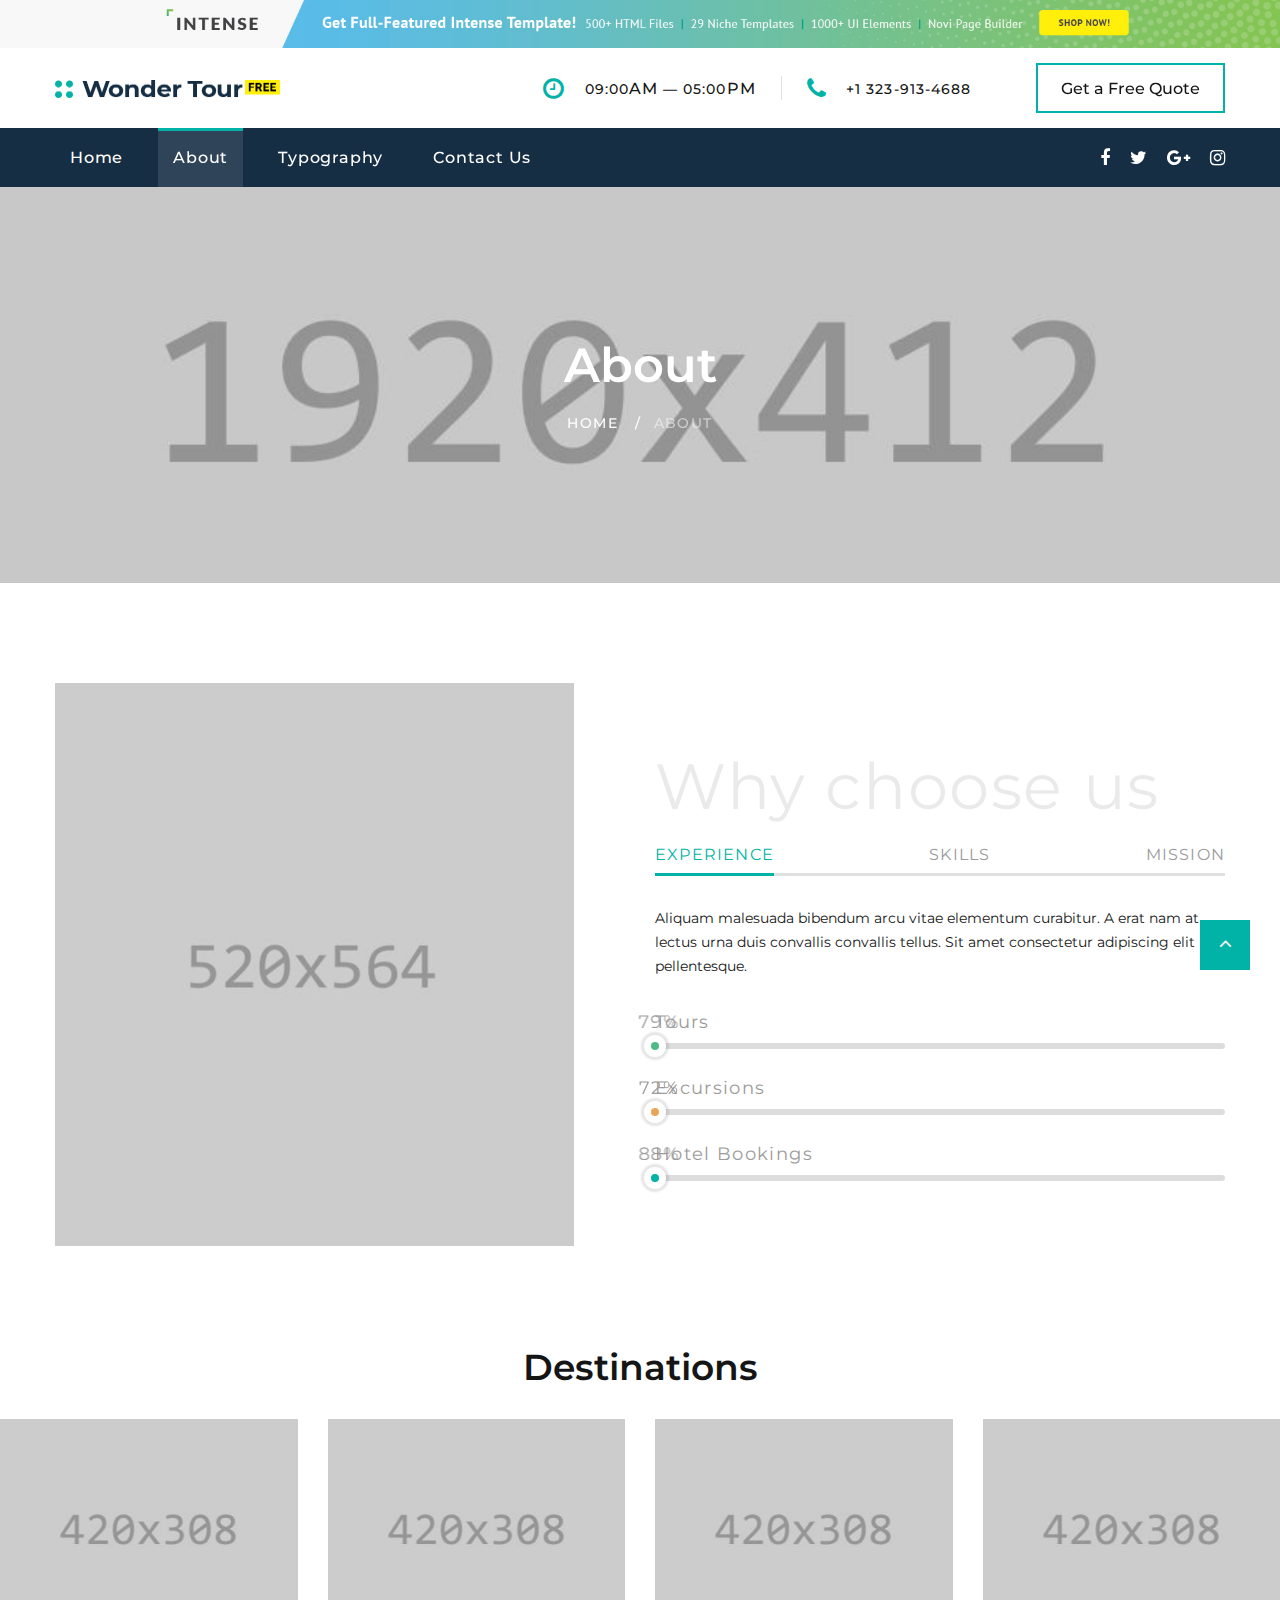
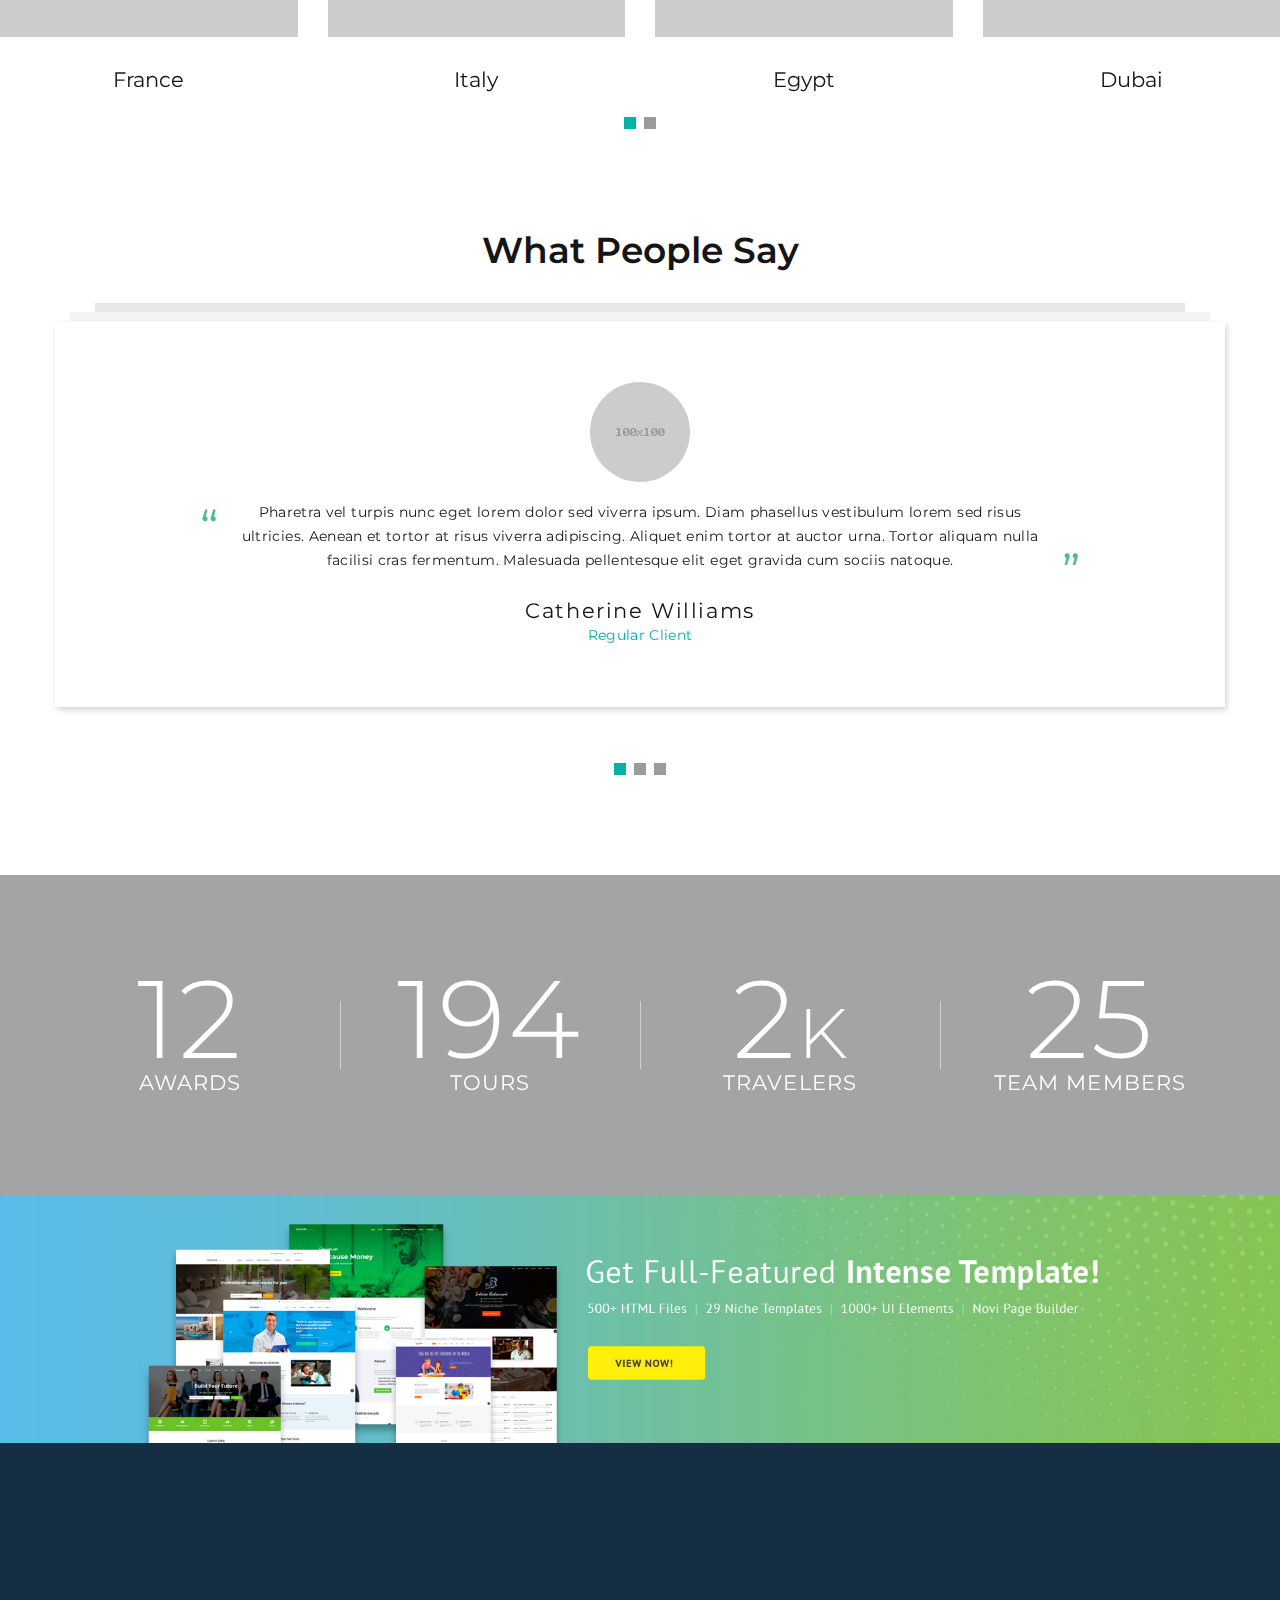
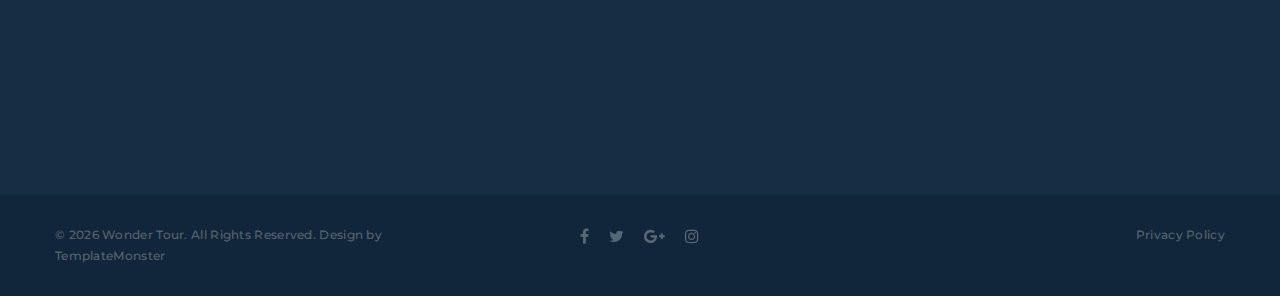
==== about.html @ fe8b42c4 "download_30_01_2023" ====
<!DOCTYPE html>
<html class="wide wow-animation" lang="en">
  <head>
    <title>About</title>
    <meta name="format-detection" content="telephone=no">
    <meta name="viewport" content="width=device-width, height=device-height, initial-scale=1.0, maximum-scale=1.0, user-scalable=0">
    <meta http-equiv="X-UA-Compatible" content="IE=edge">
    <meta charset="utf-8">
    <link rel="icon" href="images/favicon.ico" type="image/x-icon">
    <!-- Stylesheets-->
    <link rel="stylesheet" type="text/css" href="//fonts.googleapis.com/css?family=Montserrat:400,500,600,700%7CPoppins:400%7CTeko:300,400">
    <link rel="stylesheet" href="css/bootstrap.css">
    <link rel="stylesheet" href="css/fonts.css">
    <link rel="stylesheet" href="css/style.css">
    <style>.ie-panel{display: none;background: #212121;padding: 10px 0;box-shadow: 3px 3px 5px 0 rgba(0,0,0,.3);clear: both;text-align:center;position: relative;z-index: 1;} html.ie-10 .ie-panel, html.lt-ie-10 .ie-panel {display: block;}</style>
  </head>
  <body>
    <div class="ie-panel"><a href="http://windows.microsoft.com/en-US/internet-explorer/"><img src="images/ie8-panel/warning_bar_0000_us.jpg" height="42" width="820" alt="You are using an outdated browser. For a faster, safer browsing experience, upgrade for free today."></a></div>
    <div class="preloader">
      <div class="preloader-body">
        <div class="cssload-container">
          <div class="cssload-speeding-wheel"></div>
        </div>
        <p>Loading...</p>
      </div>
    </div>
    <div class="page">
      <!-- Page Header--><a class="banner banner-top" href="https://www.templatemonster.com/intense-multipurpose-html-template.html" target="_blank"><img src="images/intense_02.jpg" alt=""/></a>
      <header class="section page-header">
        <!-- RD Navbar-->
        <div class="rd-navbar-wrap">
          <nav class="rd-navbar rd-navbar-corporate" data-layout="rd-navbar-fixed" data-sm-layout="rd-navbar-fixed" data-md-layout="rd-navbar-fixed" data-md-device-layout="rd-navbar-fixed" data-lg-layout="rd-navbar-static" data-lg-device-layout="rd-navbar-fixed" data-xl-layout="rd-navbar-static" data-xl-device-layout="rd-navbar-static" data-xxl-layout="rd-navbar-static" data-xxl-device-layout="rd-navbar-static" data-lg-stick-up-offset="46px" data-xl-stick-up-offset="46px" data-xxl-stick-up-offset="106px" data-lg-stick-up="true" data-xl-stick-up="true" data-xxl-stick-up="true">
            <div class="rd-navbar-collapse-toggle rd-navbar-fixed-element-1" data-rd-navbar-toggle=".rd-navbar-collapse"><span></span></div>
            <div class="rd-navbar-aside-outer">
              <div class="rd-navbar-aside">
                <!-- RD Navbar Panel-->
                <div class="rd-navbar-panel">
                  <!-- RD Navbar Toggle-->
                  <button class="rd-navbar-toggle" data-rd-navbar-toggle=".rd-navbar-nav-wrap"><span></span></button>
                  <!-- RD Navbar Brand-->
                  <div class="rd-navbar-brand">
                    <!--Brand--><a class="brand" href="index.html"><img src="images/logo-default-450x37.png" alt="" width="225" height="18"/></a>
                  </div>
                </div>
                <div class="rd-navbar-aside-right rd-navbar-collapse">
                  <ul class="rd-navbar-corporate-contacts">
                    <li>
                      <div class="unit unit-spacing-xs">
                        <div class="unit-left"><span class="icon fa fa-clock-o"></span></div>
                        <div class="unit-body">
                          <p>09:00<span>am</span> — 05:00<span>pm</span></p>
                        </div>
                      </div>
                    </li>
                    <li>
                      <div class="unit unit-spacing-xs">
                        <div class="unit-left"><span class="icon fa fa-phone"></span></div>
                        <div class="unit-body"><a class="link-phone" href="tel:#">+1 323-913-4688</a></div>
                      </div>
                    </li>
                  </ul><a class="button button-md button-default-outline-2 button-ujarak" href="#">Get a Free Quote</a>
                </div>
              </div>
            </div>
            <div class="rd-navbar-main-outer">
              <div class="rd-navbar-main">
                <div class="rd-navbar-nav-wrap">
                  <ul class="list-inline list-inline-md rd-navbar-corporate-list-social">
                    <li><a class="icon fa fa-facebook" href="#"></a></li>
                    <li><a class="icon fa fa-twitter" href="#"></a></li>
                    <li><a class="icon fa fa-google-plus" href="#"></a></li>
                    <li><a class="icon fa fa-instagram" href="#"></a></li>
                  </ul>
                  <!-- RD Navbar Nav-->
                  <ul class="rd-navbar-nav">
                    <li class="rd-nav-item"><a class="rd-nav-link" href="index.html">Home</a>
                    </li>
                    <li class="rd-nav-item active"><a class="rd-nav-link" href="about.html">About</a>
                    </li>
                    <li class="rd-nav-item"><a class="rd-nav-link" href="typography.html">Typography</a>
                    </li>
                    <li class="rd-nav-item"><a class="rd-nav-link" href="contact-us.html">Contact Us</a>
                    </li>
                  </ul>
                </div>
              </div>
            </div>
          </nav>
        </div>
      </header>
      <!-- Breadcrumbs -->
      <section class="breadcrumbs-custom-inset">
        <div class="breadcrumbs-custom context-dark bg-overlay-60">
          <div class="container">
            <h2 class="breadcrumbs-custom-title">About</h2>
            <ul class="breadcrumbs-custom-path">
              <li><a href="index.html">Home</a></li>
              <li class="active">About</li>
            </ul>
          </div>
          <div class="box-position" style="background-image: url(images/breadcrumbs-bg.jpg);"></div>
        </div>
      </section>
      <!-- Why choose us-->
      <section class="section section-sm section-first bg-default text-md-left">
        <div class="container">
          <div class="row row-50 justify-content-center align-items-xl-center">
            <div class="col-md-10 col-lg-5 col-xl-6"><img src="images/about-1-519x564.jpg" alt="" width="519" height="564"/>
            </div>
            <div class="col-md-10 col-lg-7 col-xl-6">
              <h1 class="text-spacing-25 font-weight-normal title-opacity-9">Why choose us</h1>
              <!-- Bootstrap tabs-->
              <div class="tabs-custom tabs-horizontal tabs-line" id="tabs-4">
                <!-- Nav tabs-->
                <ul class="nav nav-tabs">
                  <li class="nav-item" role="presentation"><a class="nav-link active" href="#tabs-4-1" data-toggle="tab">Experience</a></li>
                  <li class="nav-item" role="presentation"><a class="nav-link" href="#tabs-4-2" data-toggle="tab">Skills</a></li>
                  <li class="nav-item" role="presentation"><a class="nav-link" href="#tabs-4-3" data-toggle="tab">Mission</a></li>
                </ul>
                <!-- Tab panes-->
                <div class="tab-content">
                  <div class="tab-pane fade show active" id="tabs-4-1">
                    <p>Aliquam malesuada bibendum arcu vitae elementum curabitur. A erat nam at lectus urna duis convallis convallis tellus. Sit amet consectetur adipiscing elit pellentesque.</p>
                    <!-- Linear progress bar-->
                    <article class="progress-linear progress-secondary">
                      <div class="progress-header">
                        <p>Tours</p>
                      </div>
                      <div class="progress-bar-linear-wrap">
                        <div class="progress-bar-linear" data-gradient=""><span class="progress-value">79</span><span class="progress-marker"></span></div>
                      </div>
                    </article>
                    <!-- Linear progress bar-->
                    <article class="progress-linear progress-orange">
                      <div class="progress-header">
                        <p>Excursions</p>
                      </div>
                      <div class="progress-bar-linear-wrap">
                        <div class="progress-bar-linear" data-gradient=""><span class="progress-value">72</span><span class="progress-marker"></span></div>
                      </div>
                    </article>
                    <!-- Linear progress bar-->
                    <article class="progress-linear">
                      <div class="progress-header">
                        <p>Hotel Bookings</p>
                      </div>
                      <div class="progress-bar-linear-wrap">
                        <div class="progress-bar-linear" data-gradient=""><span class="progress-value">88</span><span class="progress-marker"></span></div>
                      </div>
                    </article>
                  </div>
                  <div class="tab-pane fade" id="tabs-4-2">
                    <div class="row row-40 justify-content-center text-center inset-top-10">
                      <div class="col-sm-4">
                        <!-- Circle Progress Bar-->
                        <div class="progress-bar-circle" data-value="0.87" data-gradient="#01b3a7" data-empty-fill="transparent" data-size="150" data-thickness="12" data-reverse="true"><span></span></div>
                        <p class="progress-bar-circle-title">Tours</p>
                      </div>
                      <div class="col-sm-4">
                        <!-- Circle Progress Bar-->
                        <div class="progress-bar-circle" data-value="0.74" data-gradient="#01b3a7" data-empty-fill="transparent" data-size="150" data-thickness="12" data-reverse="true"><span></span></div>
                        <p class="progress-bar-circle-title">Excursions</p>
                      </div>
                      <div class="col-sm-4">
                        <!-- Circle Progress Bar-->
                        <div class="progress-bar-circle" data-value="0.99" data-gradient="#01b3a7" data-empty-fill="transparent" data-size="150" data-thickness="12" data-reverse="true"><span></span></div>
                        <p class="progress-bar-circle-title">Hotel Bookings</p>
                      </div>
                    </div>
                    <div class="group-md group-middle"><a class="button button-width-xl-230 button-primary button-pipaluk" href="#">Get in touch</a><a class="button button-black-outline button-width-xl-230" href="#">Read more</a></div>
                  </div>
                  <div class="tab-pane fade" id="tabs-4-3">
                    <p>Orci nulla pellentesque dignissim enim sit. Elit ullamcorper dignissim cras tincidunt lobortis feugiat vivamus. Nibh mauris cursus mattis molestie a iaculis at erat pellentesque.</p>
                    <div class="text-center text-sm-left offset-top-30 tab-height">
                      <ul class="row-16 list-0 list-custom list-marked list-marked-sm list-marked-secondary">
                        <li>Lorem ipsum</li>
                        <li>Consectetur adipiscing</li>
                        <li>Sed do eiusmod</li>
                        <li>Tempor incididunt</li>
                        <li>Sem fringilla</li>
                        <li>Ut venenatis</li>
                      </ul>
                    </div>
                    <div class="group-md group-middle"><a class="button button-width-xl-230 button-primary button-pipaluk" href="#">Get in touch</a><a class="button button-black-outline button-md" href="#">Download presentation</a></div>
                  </div>
                </div>
              </div>
            </div>
          </div>
        </div>
      </section>
      <!-- Latest Projects-->
      <section class="section section-sm section-fluid bg-default">
        <div class="container">
          <h3>Destinations</h3>
        </div>
        <!-- Owl Carousel-->
        <div class="owl-carousel owl-classic owl-timeline" data-items="1" data-md-items="2" data-lg-items="3" data-xl-items="4" data-margin="30" data-autoplay="false" data-nav="true" data-dots="true">
          <div class="owl-item">
            <!-- Thumbnail Classic-->
            <article class="thumbnail thumbnail-mary">
              <div class="thumbnail-mary-figure"><img src="images/gallery-image-11-420x308.jpg" alt="" width="420" height="308"/>
              </div>
              <div class="thumbnail-mary-caption"><a class="icon fl-bigmug-line-zoom60" href="images/gallery-image-11-1200x800-original.jpg" data-lightgallery="item"><img src="images/gallery-image-11-420x308.jpg" alt="" width="420" height="308"/></a>
              </div>
            </article>
            <div class="thumbnail-mary-description">
              <h5 class="thumbnail-mary-project"><a href="#">France</a></h5><span class="thumbnail-mary-decor"></span>
              <h5 class="thumbnail-mary-time">
              </h5>
            </div>
          </div>
          <div class="owl-item">
            <!-- Thumbnail Classic-->
            <article class="thumbnail thumbnail-mary">
              <div class="thumbnail-mary-figure"><img src="images/gallery-image-12-420x308.jpg" alt="" width="420" height="308"/>
              </div>
              <div class="thumbnail-mary-caption"><a class="icon fl-bigmug-line-zoom60" href="images/gallery-image-12-1200x800-original.jpg" data-lightgallery="item"><img src="images/gallery-image-12-420x308.jpg" alt="" width="420" height="308"/></a>
              </div>
            </article>
            <div class="thumbnail-mary-description">
              <h5 class="thumbnail-mary-project"><a href="#">Italy</a></h5><span class="thumbnail-mary-decor"></span>
              <h5 class="thumbnail-mary-time">
              </h5>
            </div>
          </div>
          <div class="owl-item">
            <!-- Thumbnail Classic-->
            <article class="thumbnail thumbnail-mary">
              <div class="thumbnail-mary-figure"><img src="images/gallery-image-13-420x308.jpg" alt="" width="420" height="308"/>
              </div>
              <div class="thumbnail-mary-caption"><a class="icon fl-bigmug-line-zoom60" href="images/gallery-image-13-1200x800-original.jpg" data-lightgallery="item"><img src="images/gallery-image-13-420x308.jpg" alt="" width="420" height="308"/></a>
              </div>
            </article>
            <div class="thumbnail-mary-description">
              <h5 class="thumbnail-mary-project"><a href="#">Egypt</a></h5><span class="thumbnail-mary-decor"></span>
              <h5 class="thumbnail-mary-time">
              </h5>
            </div>
          </div>
          <div class="owl-item">
            <!-- Thumbnail Classic-->
            <article class="thumbnail thumbnail-mary">
              <div class="thumbnail-mary-figure"><img src="images/gallery-image-14-420x308.jpg" alt="" width="420" height="308"/>
              </div>
              <div class="thumbnail-mary-caption"><a class="icon fl-bigmug-line-zoom60" href="images/gallery-image-14-1200x800-original.jpg" data-lightgallery="item"><img src="images/gallery-image-14-420x308.jpg" alt="" width="420" height="308"/></a>
              </div>
            </article>
            <div class="thumbnail-mary-description">
              <h5 class="thumbnail-mary-project"><a href="#">Dubai</a></h5><span class="thumbnail-mary-decor"></span>
              <h5 class="thumbnail-mary-time">
              </h5>
            </div>
          </div>
          <div class="owl-item">
            <!-- Thumbnail Classic-->
            <article class="thumbnail thumbnail-mary">
              <div class="thumbnail-mary-figure"><img src="images/gallery-image-15-420x308.jpg" alt="" width="420" height="308"/>
              </div>
              <div class="thumbnail-mary-caption"><a class="icon fl-bigmug-line-zoom60" href="images/gallery-image-15-1200x800-original.jpg" data-lightgallery="item"><img src="images/gallery-image-15-420x308.jpg" alt="" width="420" height="308"/></a>
              </div>
            </article>
            <div class="thumbnail-mary-description">
              <h5 class="thumbnail-mary-project"><a href="#">Spain</a></h5><span class="thumbnail-mary-decor"></span>
              <h5 class="thumbnail-mary-time">
              </h5>
            </div>
          </div>
          <div class="owl-item">
            <!-- Thumbnail Classic-->
            <article class="thumbnail thumbnail-mary">
              <div class="thumbnail-mary-figure"><img src="images/gallery-image-16-420x308.jpg" alt="" width="420" height="308"/>
              </div>
              <div class="thumbnail-mary-caption"><a class="icon fl-bigmug-line-zoom60" href="images/gallery-image-16-1200x800-original.jpg" data-lightgallery="item"><img src="images/gallery-image-16-420x308.jpg" alt="" width="420" height="308"/></a>
              </div>
            </article>
            <div class="thumbnail-mary-description">
              <h5 class="thumbnail-mary-project"><a href="#">Africa</a></h5><span class="thumbnail-mary-decor"></span>
              <h5 class="thumbnail-mary-time">
              </h5>
            </div>
          </div>
        </div>
      </section>
      <!-- What people Say-->
      <section class="section section-sm section-last bg-default">
        <div class="container">
          <h3>What People Say</h3>
          <!-- Owl Carousel-->
          <div class="owl-carousel owl-modern" data-items="1" data-stage-padding="15" data-margin="30" data-dots="true" data-animation-in="fadeIn" data-animation-out="fadeOut" data-autoplay="true">
            <!-- Quote Lisa-->
            <article class="quote-lisa">
              <div class="quote-lisa-body"><a class="quote-lisa-figure" href="#"><img class="img-circles" src="images/user-16-100x100.jpg" alt="" width="100" height="100"/></a>
                <div class="quote-lisa-text">
                  <p class="q">Pharetra vel turpis nunc eget lorem dolor sed viverra ipsum. Diam phasellus vestibulum lorem sed risus ultricies. Aenean et tortor at risus viverra adipiscing. Aliquet enim tortor at auctor urna. Tortor aliquam nulla facilisi cras fermentum. Malesuada pellentesque elit eget gravida cum sociis natoque.</p>
                </div>
                <h5 class="quote-lisa-cite"><a href="#">Catherine Williams</a></h5>
                <p class="quote-lisa-status">Regular Client</p>
              </div>
            </article>
            <!-- Quote Lisa-->
            <article class="quote-lisa">
              <div class="quote-lisa-body"><a class="quote-lisa-figure" href="#"><img class="img-circles" src="images/user-17-100x100.jpg" alt="" width="100" height="100"/></a>
                <div class="quote-lisa-text">
                  <p class="q">Sodales ut etiam sit amet nisl purus. Maecenas accumsan lacus vel facilisis volutpat est. Suscipit adipiscing bibendum est ultricies integer quis auctor. Viverra aliquet eget sit amet tellus cras adipiscing. Posuere ac ut consequat semper viverra nam libero justo laoreet. Iaculis eu non diam phasellus vestibulum lorem sed risus ultricies.</p>
                </div>
                <h5 class="quote-lisa-cite"><a href="#">Rupert Wood</a></h5>
                <p class="quote-lisa-status">Regular Client</p>
              </div>
            </article>
            <!-- Quote Lisa-->
            <article class="quote-lisa">
              <div class="quote-lisa-body"><a class="quote-lisa-figure" href="#"><img class="img-circles" src="images/user-18-100x100.jpg" alt="" width="100" height="100"/></a>
                <div class="quote-lisa-text">
                  <p class="q">Lacus vestibulum sed arcu non odio euismod lacinia. Pellentesque elit ullamcorper dignissim cras. Ultrices eros in cursus turpis massa tincidunt dui. Nunc pulvinar sapien et ligula ullamcorper malesuada proin. Commodo odio aenean sed adipiscing diam. Sed euismod nisi porta lorem mollis aliquam.</p>
                </div>
                <h5 class="quote-lisa-cite"><a href="#">Samantha Brown</a></h5>
                <p class="quote-lisa-status">Regular Client</p>
              </div>
            </article>
          </div>
        </div>
      </section>
      <!--Counters-->
      <!-- Counter Classic-->
      <section class="section section-fluid bg-default">
        <div class="parallax-container" data-parallax-img="images/bg-counter-2.jpg">
          <div class="parallax-content section-xl context-dark bg-overlay-26">
            <div class="container">
              <div class="row row-50 justify-content-center border-classic">
                <div class="col-sm-6 col-md-5 col-lg-3">
                  <div class="counter-classic">
                    <div class="counter-classic-number"><span class="counter">12</span>
                    </div>
                    <h5 class="counter-classic-title">Awards</h5>
                  </div>
                </div>
                <div class="col-sm-6 col-md-5 col-lg-3">
                  <div class="counter-classic">
                    <div class="counter-classic-number"><span class="counter">194</span>
                    </div>
                    <h5 class="counter-classic-title">Tours</h5>
                  </div>
                </div>
                <div class="col-sm-6 col-md-5 col-lg-3">
                  <div class="counter-classic">
                    <div class="counter-classic-number"><span class="counter">2</span><span class="symbol">k</span>
                    </div>
                    <h5 class="counter-classic-title">Travelers</h5>
                  </div>
                </div>
                <div class="col-sm-6 col-md-5 col-lg-3">
                  <div class="counter-classic">
                    <div class="counter-classic-number"><span class="counter">25</span>
                    </div>
                    <h5 class="counter-classic-title">Team members</h5>
                  </div>
                </div>
              </div>
            </div>
          </div>
        </div>
      </section>

      <!-- Page Footer--><a class="banner" href="https://www.templatemonster.com/intense-multipurpose-html-template.html" target="_blank"><img src="images/intense_big_02.jpg" alt=""/></a>
      <footer class="section footer-corporate context-dark">
        <div class="footer-corporate-inset">
          <div class="container">
            <div class="row row-40 justify-content-lg-between">
              <div class="col-sm-6 col-md-12 col-lg-3 col-xl-4">
                <div class="oh-desktop">
                  <div class="wow slideInRight" data-wow-delay="0s">
                    <h6 class="text-spacing-100 text-uppercase">Contact us</h6>
                    <ul class="footer-contacts d-inline-block d-sm-block">
                      <li>
                        <div class="unit">
                          <div class="unit-left"><span class="icon fa fa-phone"></span></div>
                          <div class="unit-body"><a class="link-phone" href="tel:#">+1 323-913-4688</a></div>
                        </div>
                      </li>
                      <li>
                        <div class="unit">
                          <div class="unit-left"><span class="icon fa fa-envelope"></span></div>
                          <div class="unit-body"><a class="link-aemail" href="mailto:#">info@demolink.org</a></div>
                        </div>
                      </li>
                      <li>
                        <div class="unit">
                          <div class="unit-left"><span class="icon fa fa-location-arrow"></span></div>
                          <div class="unit-body"><a class="link-location" href="#">4730 Crystal Springs Dr, Los Angeles, CA 90027</a></div>
                        </div>
                      </li>
                    </ul>
                  </div>
                </div>
              </div>
              <div class="col-sm-6 col-md-5 col-lg-3 col-xl-4">
                <div class="oh-desktop">
                  <div class="wow slideInDown" data-wow-delay="0s">
                    <h6 class="text-spacing-100 text-uppercase">Popular news</h6>
                    <!-- Post Minimal 2-->
                    <article class="post post-minimal-2">
                      <p class="post-minimal-2-title"><a href="#">Your Personal Guide to 5 Best Places to Visit on Earth</a></p>
                      <div class="post-minimal-2-time">
                        <time datetime="2019-05-04">May 04, 2019</time>
                      </div>
                    </article>
                    <!-- Post Minimal 2-->
                    <article class="post post-minimal-2">
                      <p class="post-minimal-2-title"><a href="#">Top 10 Hotels: Rating by Wonder Tour Travel Experts</a></p>
                      <div class="post-minimal-2-time">
                        <time datetime="2019-05-04">May 04, 2019</time>
                      </div>
                    </article>
                  </div>
                </div>
              </div>
              <div class="col-sm-11 col-md-7 col-lg-5 col-xl-4">
                <div class="oh-desktop">
                  <div class="wow slideInLeft" data-wow-delay="0s">
                    <h6 class="text-spacing-100 text-uppercase">Quick links</h6>
                    <ul class="row-6 list-0 list-marked list-marked-md list-marked-secondary list-custom-2">
                      <li><a href="about.html">About us</a></li>
                      <li><a href="#">Our Tours</a></li>
                      <li><a href="#">Our Team</a></li>
                      <li><a href="#">Gallery</a></li>
                      <li><a href="#">Blog</a></li>
                    </ul>
                    <div class="group-md group-middle justify-content-sm-start"><a class="button button-lg button-primary button-ujarak" href="#">Get in touch</a></div>
                  </div>
                </div>
              </div>
            </div>
          </div>
        </div>
        <div class="footer-corporate-bottom-panel">
          <div class="container">
            <div class="row justfy-content-xl-space-berween row-10 align-items-md-center2">
              <div class="col-sm-6 col-md-4 text-sm-right text-md-center">
                <div>
                  <ul class="list-inline list-inline-sm footer-social-list-2">
                    <li><a class="icon fa fa-facebook" href="#"></a></li>
                    <li><a class="icon fa fa-twitter" href="#"></a></li>
                    <li><a class="icon fa fa-google-plus" href="#"></a></li>
                    <li><a class="icon fa fa-instagram" href="#"></a></li>
                  </ul>
                </div>
              </div>
              <div class="col-sm-6 col-md-4 order-sm-first">
                <!-- Rights-->
                <p class="rights"><span>&copy;&nbsp;</span><span class="copyright-year"></span><span>&nbsp;</span><span>Wonder Tour</span>. All Rights Reserved. Design by <a href="https://www.templatemonster.com">TemplateMonster</a></p>
              </div>
              <div class="col-sm-6 col-md-4 text-md-right">
                <p class="rights"><a href="#">Privacy Policy</a></p>
              </div>
            </div>
          </div>
        </div>
      </footer>
    </div>
    <!-- Global Mailform Output-->
    <div class="snackbars" id="form-output-global"></div>
    <!-- Javascript-->
    <script src="js/core.min.js"></script>
    <script src="js/script.js"></script>
  </body>
</html>
---- css/fonts.css ----
/*
*
* Fonts
*//*
*
* Font Awesome Icons 4.7.0
* --------------------------------------------------
*/@font-face {	font-family: 'FontAwesome';	src: url("../fonts/fontawesome-webfont.eot?v=4.7.0");	src: url("../fonts/fontawesome-webfont.eot?#iefix&v=4.7.0") format("embedded-opentype"), url("../fonts/fontawesome-webfont.woff2?v=4.7.0") format("woff2"), url("../fonts/fontawesome-webfont.woff?v=4.7.0") format("woff"), url("../fonts/fontawesome-webfont.ttf?v=4.7.0") format("truetype"), url("../fonts/fontawesome-webfont.svg?v=4.7.0#fontawesomeregular") format("svg");	font-weight: normal;	font-style: normal;}.fa {	display: inline-block;	font-family: 'FontAwesome';	font-size: inherit;	text-rendering: auto;	-webkit-font-smoothing: antialiased;	-moz-osx-font-smoothing: grayscale;}[class*='fa-']:before {	font-weight: 400;	font-family: 'FontAwesome';}/* makes the font 33% larger relative to the icon container */.fa-lg {	font-size: 1.33333333em;	line-height: 0.75em;	vertical-align: -15%;}.fa-2x {	font-size: 2em;}.fa-3x {	font-size: 3em;}.fa-4x {	font-size: 4em;}.fa-5x {	font-size: 5em;}.fa-fw {	width: 1.28571429em;	text-align: center;}.fa-ul {	padding-left: 0;	margin-left: 2.14285714em;	list-style-type: none;}.fa-ul > li {	position: relative;}.fa-li {	position: absolute;	left: -2.14285714em;	width: 2.14285714em;	top: 0.14285714em;	text-align: center;}.fa-li.fa-lg {	left: -1.85714286em;}.fa-border {	padding: .2em .25em .15em;	border: solid 0.08em #eeeeee;	border-radius: .1em;}.fa-pull-left {	float: left;}.fa-pull-right {	float: right;}.fa.fa-pull-left {	margin-right: .3em;}.fa.fa-pull-right {	margin-left: .3em;}/* Deprecated as of 4.4.0 */.pull-right {	float: right;}.pull-left {	float: left;}.fa.pull-left {	margin-right: .3em;}.fa.pull-right {	margin-left: .3em;}.fa-spin {	-webkit-animation: fa-spin 2s infinite linear;	animation: fa-spin 2s infinite linear;}.fa-pulse {	-webkit-animation: fa-spin 1s infinite steps(8);	animation: fa-spin 1s infinite steps(8);}@-webkit-keyframes fa-spin {	0% {		-webkit-transform: rotate(0deg);		transform: rotate(0deg);	}	100% {		-webkit-transform: rotate(359deg);		transform: rotate(359deg);	}}@keyframes fa-spin {	0% {		-webkit-transform: rotate(0deg);		transform: rotate(0deg);	}	100% {		-webkit-transform: rotate(359deg);		transform: rotate(359deg);	}}.fa-rotate-90 {	-ms-filter: "progid:DXImageTransform.Microsoft.BasicImage(rotation=1)";	-webkit-transform: rotate(90deg);	-ms-transform: rotate(90deg);	transform: rotate(90deg);}.fa-rotate-180 {	-ms-filter: "progid:DXImageTransform.Microsoft.BasicImage(rotation=2)";	-webkit-transform: rotate(180deg);	-ms-transform: rotate(180deg);	transform: rotate(180deg);}.fa-rotate-270 {	-ms-filter: "progid:DXImageTransform.Microsoft.BasicImage(rotation=3)";	-webkit-transform: rotate(270deg);	-ms-transform: rotate(270deg);	transform: rotate(270deg);}.fa-flip-horizontal {	-ms-filter: "progid:DXImageTransform.Microsoft.BasicImage(rotation=0, mirror=1)";	-webkit-transform: scale(-1, 1);	-ms-transform: scale(-1, 1);	transform: scale(-1, 1);}.fa-flip-vertical {	-ms-filter: "progid:DXImageTransform.Microsoft.BasicImage(rotation=2, mirror=1)";	-webkit-transform: scale(1, -1);	-ms-transform: scale(1, -1);	transform: scale(1, -1);}:root .fa-rotate-90,:root .fa-rotate-180,:root .fa-rotate-270,:root .fa-flip-horizontal,:root .fa-flip-vertical {	filter: none;}.fa-stack {	position: relative;	display: inline-block;	width: 2em;	height: 2em;	line-height: 2em;	vertical-align: middle;}.fa-stack-1x,.fa-stack-2x {	position: absolute;	left: 0;	width: 100%;	text-align: center;}.fa-stack-1x {	line-height: inherit;}.fa-stack-2x {	font-size: 2em;}.fa-inverse {	color: #ffffff;}/* Font Awesome uses the Unicode Private Use Area (PUA) to ensure screen
   readers do not read off random characters that represent icons */.fa-glass:before {	content: "\f000";}.fa-music:before {	content: "\f001";}.fa-search:before {	content: "\f002";}.fa-envelope-o:before {	content: "\f003";}.fa-heart:before {	content: "\f004";}.fa-star:before {	content: "\f005";}.fa-star-o:before {	content: "\f006";}.fa-user:before {	content: "\f007";}.fa-film:before {	content: "\f008";}.fa-th-large:before {	content: "\f009";}.fa-th:before {	content: "\f00a";}.fa-th-list:before {	content: "\f00b";}.fa-check:before {	content: "\f00c";}.fa-remove:before,.fa-close:before,.fa-times:before {	content: "\f00d";}.fa-search-plus:before {	content: "\f00e";}.fa-search-minus:before {	content: "\f010";}.fa-power-off:before {	content: "\f011";}.fa-signal:before {	content: "\f012";}.fa-gear:before,.fa-cog:before {	content: "\f013";}.fa-trash-o:before {	content: "\f014";}.fa-home:before {	content: "\f015";}.fa-file-o:before {	content: "\f016";}.fa-clock-o:before {	content: "\f017";}.fa-road:before {	content: "\f018";}.fa-download:before {	content: "\f019";}.fa-arrow-circle-o-down:before {	content: "\f01a";}.fa-arrow-circle-o-up:before {	content: "\f01b";}.fa-inbox:before {	content: "\f01c";}.fa-play-circle-o:before {	content: "\f01d";}.fa-rotate-right:before,.fa-repeat:before {	content: "\f01e";}.fa-refresh:before {	content: "\f021";}.fa-list-alt:before {	content: "\f022";}.fa-lock:before {	content: "\f023";}.fa-flag:before {	content: "\f024";}.fa-headphones:before {	content: "\f025";}.fa-volume-off:before {	content: "\f026";}.fa-volume-down:before {	content: "\f027";}.fa-volume-up:before {	content: "\f028";}.fa-qrcode:before {	content: "\f029";}.fa-barcode:before {	content: "\f02a";}.fa-tag:before {	content: "\f02b";}.fa-tags:before {	content: "\f02c";}.fa-book:before {	content: "\f02d";}.fa-bookmark:before {	content: "\f02e";}.fa-print:before {	content: "\f02f";}.fa-camera:before {	content: "\f030";}.fa-font:before {	content: "\f031";}.fa-bold:before {	content: "\f032";}.fa-italic:before {	content: "\f033";}.fa-text-height:before {	content: "\f034";}.fa-text-width:before {	content: "\f035";}.fa-align-left:before {	content: "\f036";}.fa-align-center:before {	content: "\f037";}.fa-align-right:before {	content: "\f038";}.fa-align-justify:before {	content: "\f039";}.fa-list:before {	content: "\f03a";}.fa-dedent:before,.fa-outdent:before {	content: "\f03b";}.fa-indent:before {	content: "\f03c";}.fa-video-camera:before {	content: "\f03d";}.fa-photo:before,.fa-image:before,.fa-picture-o:before {	content: "\f03e";}.fa-pencil:before {	content: "\f040";}.fa-map-marker:before {	content: "\f041";}.fa-adjust:before {	content: "\f042";}.fa-tint:before {	content: "\f043";}.fa-edit:before,.fa-pencil-square-o:before {	content: "\f044";}.fa-share-square-o:before {	content: "\f045";}.fa-check-square-o:before {	content: "\f046";}.fa-arrows:before {	content: "\f047";}.fa-step-backward:before {	content: "\f048";}.fa-fast-backward:before {	content: "\f049";}.fa-backward:before {	content: "\f04a";}.fa-play:before {	content: "\f04b";}.fa-pause:before {	content: "\f04c";}.fa-stop:before {	content: "\f04d";}.fa-forward:before {	content: "\f04e";}.fa-fast-forward:before {	content: "\f050";}.fa-step-forward:before {	content: "\f051";}.fa-eject:before {	content: "\f052";}.fa-chevron-left:before {	content: "\f053";}.fa-chevron-right:before {	content: "\f054";}.fa-plus-circle:before {	content: "\f055";}.fa-minus-circle:before {	content: "\f056";}.fa-times-circle:before {	content: "\f057";}.fa-check-circle:before {	content: "\f058";}.fa-question-circle:before {	content: "\f059";}.fa-info-circle:before {	content: "\f05a";}.fa-crosshairs:before {	content: "\f05b";}.fa-times-circle-o:before {	content: "\f05c";}.fa-check-circle-o:before {	content: "\f05d";}.fa-ban:before {	content: "\f05e";}.fa-arrow-left:before {	content: "\f060";}.fa-arrow-right:before {	content: "\f061";}.fa-arrow-up:before {	content: "\f062";}.fa-arrow-down:before {	content: "\f063";}.fa-mail-forward:before,.fa-share:before {	content: "\f064";}.fa-expand:before {	content: "\f065";}.fa-compress:before {	content: "\f066";}.fa-plus:before {	content: "\f067";}.fa-minus:before {	content: "\f068";}.fa-asterisk:before {	content: "\f069";}.fa-exclamation-circle:before {	content: "\f06a";}.fa-gift:before {	content: "\f06b";}.fa-leaf:before {	content: "\f06c";}.fa-fire:before {	content: "\f06d";}.fa-eye:before {	content: "\f06e";}.fa-eye-slash:before {	content: "\f070";}.fa-warning:before,.fa-exclamation-triangle:before {	content: "\f071";}.fa-plane:before {	content: "\f072";}.fa-calendar:before {	content: "\f073";}.fa-random:before {	content: "\f074";}.fa-comment:before {	content: "\f075";}.fa-magnet:before {	content: "\f076";}.fa-chevron-up:before {	content: "\f077";}.fa-chevron-down:before {	content: "\f078";}.fa-retweet:before {	content: "\f079";}.fa-shopping-cart:before {	content: "\f07a";}.fa-folder:before {	content: "\f07b";}.fa-folder-open:before {	content: "\f07c";}.fa-arrows-v:before {	content: "\f07d";}.fa-arrows-h:before {	content: "\f07e";}.fa-bar-chart-o:before,.fa-bar-chart:before {	content: "\f080";}.fa-twitter-square:before {	content: "\f081";}.fa-facebook-square:before {	content: "\f082";}.fa-camera-retro:before {	content: "\f083";}.fa-key:before {	content: "\f084";}.fa-gears:before,.fa-cogs:before {	content: "\f085";}.fa-comments:before {	content: "\f086";}.fa-thumbs-o-up:before {	content: "\f087";}.fa-thumbs-o-down:before {	content: "\f088";}.fa-star-half:before {	content: "\f089";}.fa-heart-o:before {	content: "\f08a";}.fa-sign-out:before {	content: "\f08b";}.fa-linkedin-square:before {	content: "\f08c";}.fa-thumb-tack:before {	content: "\f08d";}.fa-external-link:before {	content: "\f08e";}.fa-sign-in:before {	content: "\f090";}.fa-trophy:before {	content: "\f091";}.fa-github-square:before {	content: "\f092";}.fa-upload:before {	content: "\f093";}.fa-lemon-o:before {	content: "\f094";}.fa-phone:before {	content: "\f095";}.fa-square-o:before {	content: "\f096";}.fa-bookmark-o:before {	content: "\f097";}.fa-phone-square:before {	content: "\f098";}.fa-twitter:before {	content: "\f099";}.fa-facebook-f:before,.fa-facebook:before {	content: "\f09a";}.fa-github:before {	content: "\f09b";}.fa-unlock:before {	content: "\f09c";}.fa-credit-card:before {	content: "\f09d";}.fa-feed:before,.fa-rss:before {	content: "\f09e";}.fa-hdd-o:before {	content: "\f0a0";}.fa-bullhorn:before {	content: "\f0a1";}.fa-bell:before {	content: "\f0f3";}.fa-certificate:before {	content: "\f0a3";}.fa-hand-o-right:before {	content: "\f0a4";}.fa-hand-o-left:before {	content: "\f0a5";}.fa-hand-o-up:before {	content: "\f0a6";}.fa-hand-o-down:before {	content: "\f0a7";}.fa-arrow-circle-left:before {	content: "\f0a8";}.fa-arrow-circle-right:before {	content: "\f0a9";}.fa-arrow-circle-up:before {	content: "\f0aa";}.fa-arrow-circle-down:before {	content: "\f0ab";}.fa-globe:before {	content: "\f0ac";}.fa-wrench:before {	content: "\f0ad";}.fa-tasks:before {	content: "\f0ae";}.fa-filter:before {	content: "\f0b0";}.fa-briefcase:before {	content: "\f0b1";}.fa-arrows-alt:before {	content: "\f0b2";}.fa-group:before,.fa-users:before {	content: "\f0c0";}.fa-chain:before,.fa-link:before {	content: "\f0c1";}.fa-cloud:before {	content: "\f0c2";}.fa-flask:before {	content: "\f0c3";}.fa-cut:before,.fa-scissors:before {	content: "\f0c4";}.fa-copy:before,.fa-files-o:before {	content: "\f0c5";}.fa-paperclip:before {	content: "\f0c6";}.fa-save:before,.fa-floppy-o:before {	content: "\f0c7";}.fa-square:before {	content: "\f0c8";}.fa-navicon:before,.fa-reorder:before,.fa-bars:before {	content: "\f0c9";}.fa-list-ul:before {	content: "\f0ca";}.fa-list-ol:before {	content: "\f0cb";}.fa-strikethrough:before {	content: "\f0cc";}.fa-underline:before {	content: "\f0cd";}.fa-table:before {	content: "\f0ce";}.fa-magic:before {	content: "\f0d0";}.fa-truck:before {	content: "\f0d1";}.fa-pinterest:before {	content: "\f0d2";}.fa-pinterest-square:before {	content: "\f0d3";}.fa-google-plus-square:before {	content: "\f0d4";}.fa-google-plus:before {	content: "\f0d5";}.fa-money:before {	content: "\f0d6";}.fa-caret-down:before {	content: "\f0d7";}.fa-caret-up:before {	content: "\f0d8";}.fa-caret-left:before {	content: "\f0d9";}.fa-caret-right:before {	content: "\f0da";}.fa-columns:before {	content: "\f0db";}.fa-unsorted:before,.fa-sort:before {	content: "\f0dc";}.fa-sort-down:before,.fa-sort-desc:before {	content: "\f0dd";}.fa-sort-up:before,.fa-sort-asc:before {	content: "\f0de";}.fa-envelope:before {	content: "\f0e0";}.fa-linkedin:before {	content: "\f0e1";}.fa-rotate-left:before,.fa-undo:before {	content: "\f0e2";}.fa-legal:before,.fa-gavel:before {	content: "\f0e3";}.fa-dashboard:before,.fa-tachometer:before {	content: "\f0e4";}.fa-comment-o:before {	content: "\f0e5";}.fa-comments-o:before {	content: "\f0e6";}.fa-flash:before,.fa-bolt:before {	content: "\f0e7";}.fa-sitemap:before {	content: "\f0e8";}.fa-umbrella:before {	content: "\f0e9";}.fa-paste:before,.fa-clipboard:before {	content: "\f0ea";}.fa-lightbulb-o:before {	content: "\f0eb";}.fa-exchange:before {	content: "\f0ec";}.fa-cloud-download:before {	content: "\f0ed";}.fa-cloud-upload:before {	content: "\f0ee";}.fa-user-md:before {	content: "\f0f0";}.fa-stethoscope:before {	content: "\f0f1";}.fa-suitcase:before {	content: "\f0f2";}.fa-bell-o:before {	content: "\f0a2";}.fa-coffee:before {	content: "\f0f4";}.fa-cutlery:before {	content: "\f0f5";}.fa-file-text-o:before {	content: "\f0f6";}.fa-building-o:before {	content: "\f0f7";}.fa-hospital-o:before {	content: "\f0f8";}.fa-ambulance:before {	content: "\f0f9";}.fa-medkit:before {	content: "\f0fa";}.fa-fighter-jet:before {	content: "\f0fb";}.fa-beer:before {	content: "\f0fc";}.fa-h-square:before {	content: "\f0fd";}.fa-plus-square:before {	content: "\f0fe";}.fa-angle-double-left:before {	content: "\f100";}.fa-angle-double-right:before {	content: "\f101";}.fa-angle-double-up:before {	content: "\f102";}.fa-angle-double-down:before {	content: "\f103";}.fa-angle-left:before {	content: "\f104";}.fa-angle-right:before {	content: "\f105";}.fa-angle-up:before {	content: "\f106";}.fa-angle-down:before {	content: "\f107";}.fa-desktop:before {	content: "\f108";}.fa-laptop:before {	content: "\f109";}.fa-tablet:before {	content: "\f10a";}.fa-mobile-phone:before,.fa-mobile:before {	content: "\f10b";}.fa-circle-o:before {	content: "\f10c";}.fa-quote-left:before {	content: "\f10d";}.fa-quote-right:before {	content: "\f10e";}.fa-spinner:before {	content: "\f110";}.fa-circle:before {	content: "\f111";}.fa-mail-reply:before,.fa-reply:before {	content: "\f112";}.fa-github-alt:before {	content: "\f113";}.fa-folder-o:before {	content: "\f114";}.fa-folder-open-o:before {	content: "\f115";}.fa-smile-o:before {	content: "\f118";}.fa-frown-o:before {	content: "\f119";}.fa-meh-o:before {	content: "\f11a";}.fa-gamepad:before {	content: "\f11b";}.fa-keyboard-o:before {	content: "\f11c";}.fa-flag-o:before {	content: "\f11d";}.fa-flag-checkered:before {	content: "\f11e";}.fa-terminal:before {	content: "\f120";}.fa-code:before {	content: "\f121";}.fa-mail-reply-all:before,.fa-reply-all:before {	content: "\f122";}.fa-star-half-empty:before,.fa-star-half-full:before,.fa-star-half-o:before {	content: "\f123";}.fa-location-arrow:before {	content: "\f124";}.fa-crop:before {	content: "\f125";}.fa-code-fork:before {	content: "\f126";}.fa-unlink:before,.fa-chain-broken:before {	content: "\f127";}.fa-question:before {	content: "\f128";}.fa-info:before {	content: "\f129";}.fa-exclamation:before {	content: "\f12a";}.fa-superscript:before {	content: "\f12b";}.fa-subscript:before {	content: "\f12c";}.fa-eraser:before {	content: "\f12d";}.fa-puzzle-piece:before {	content: "\f12e";}.fa-microphone:before {	content: "\f130";}.fa-microphone-slash:before {	content: "\f131";}.fa-shield:before {	content: "\f132";}.fa-calendar-o:before {	content: "\f133";}.fa-fire-extinguisher:before {	content: "\f134";}.fa-rocket:before {	content: "\f135";}.fa-maxcdn:before {	content: "\f136";}.fa-chevron-circle-left:before {	content: "\f137";}.fa-chevron-circle-right:before {	content: "\f138";}.fa-chevron-circle-up:before {	content: "\f139";}.fa-chevron-circle-down:before {	content: "\f13a";}.fa-html5:before {	content: "\f13b";}.fa-css3:before {	content: "\f13c";}.fa-anchor:before {	content: "\f13d";}.fa-unlock-alt:before {	content: "\f13e";}.fa-bullseye:before {	content: "\f140";}.fa-ellipsis-h:before {	content: "\f141";}.fa-ellipsis-v:before {	content: "\f142";}.fa-rss-square:before {	content: "\f143";}.fa-play-circle:before {	content: "\f144";}.fa-ticket:before {	content: "\f145";}.fa-minus-square:before {	content: "\f146";}.fa-minus-square-o:before {	content: "\f147";}.fa-level-up:before {	content: "\f148";}.fa-level-down:before {	content: "\f149";}.fa-check-square:before {	content: "\f14a";}.fa-pencil-square:before {	content: "\f14b";}.fa-external-link-square:before {	content: "\f14c";}.fa-share-square:before {	content: "\f14d";}.fa-compass:before {	content: "\f14e";}.fa-toggle-down:before,.fa-caret-square-o-down:before {	content: "\f150";}.fa-toggle-up:before,.fa-caret-square-o-up:before {	content: "\f151";}.fa-toggle-right:before,.fa-caret-square-o-right:before {	content: "\f152";}.fa-euro:before,.fa-eur:before {	content: "\f153";}.fa-gbp:before {	content: "\f154";}.fa-dollar:before,.fa-usd:before {	content: "\f155";}.fa-rupee:before,.fa-inr:before {	content: "\f156";}.fa-cny:before,.fa-rmb:before,.fa-yen:before,.fa-jpy:before {	content: "\f157";}.fa-ruble:before,.fa-rouble:before,.fa-rub:before {	content: "\f158";}.fa-won:before,.fa-krw:before {	content: "\f159";}.fa-bitcoin:before,.fa-btc:before {	content: "\f15a";}.fa-file:before {	content: "\f15b";}.fa-file-text:before {	content: "\f15c";}.fa-sort-alpha-asc:before {	content: "\f15d";}.fa-sort-alpha-desc:before {	content: "\f15e";}.fa-sort-amount-asc:before {	content: "\f160";}.fa-sort-amount-desc:before {	content: "\f161";}.fa-sort-numeric-asc:before {	content: "\f162";}.fa-sort-numeric-desc:before {	content: "\f163";}.fa-thumbs-up:before {	content: "\f164";}.fa-thumbs-down:before {	content: "\f165";}.fa-youtube-square:before {	content: "\f166";}.fa-youtube:before {	content: "\f167";}.fa-xing:before {	content: "\f168";}.fa-xing-square:before {	content: "\f169";}.fa-youtube-play:before {	content: "\f16a";}.fa-dropbox:before {	content: "\f16b";}.fa-stack-overflow:before {	content: "\f16c";}.fa-instagram:before {	content: "\f16d";}.fa-flickr:before {	content: "\f16e";}.fa-adn:before {	content: "\f170";}.fa-bitbucket:before {	content: "\f171";}.fa-bitbucket-square:before {	content: "\f172";}.fa-tumblr:before {	content: "\f173";}.fa-tumblr-square:before {	content: "\f174";}.fa-long-arrow-down:before {	content: "\f175";}.fa-long-arrow-up:before {	content: "\f176";}.fa-long-arrow-left:before {	content: "\f177";}.fa-long-arrow-right:before {	content: "\f178";}.fa-apple:before {	content: "\f179";}.fa-windows:before {	content: "\f17a";}.fa-android:before {	content: "\f17b";}.fa-linux:before {	content: "\f17c";}.fa-dribbble:before {	content: "\f17d";}.fa-skype:before {	content: "\f17e";}.fa-foursquare:before {	content: "\f180";}.fa-trello:before {	content: "\f181";}.fa-female:before {	content: "\f182";}.fa-male:before {	content: "\f183";}.fa-gittip:before,.fa-gratipay:before {	content: "\f184";}.fa-sun-o:before {	content: "\f185";}.fa-moon-o:before {	content: "\f186";}.fa-archive:before {	content: "\f187";}.fa-bug:before {	content: "\f188";}.fa-vk:before {	content: "\f189";}.fa-weibo:before {	content: "\f18a";}.fa-renren:before {	content: "\f18b";}.fa-pagelines:before {	content: "\f18c";}.fa-stack-exchange:before {	content: "\f18d";}.fa-arrow-circle-o-right:before {	content: "\f18e";}.fa-arrow-circle-o-left:before {	content: "\f190";}.fa-toggle-left:before,.fa-caret-square-o-left:before {	content: "\f191";}.fa-dot-circle-o:before {	content: "\f192";}.fa-wheelchair:before {	content: "\f193";}.fa-vimeo-square:before {	content: "\f194";}.fa-turkish-lira:before,.fa-try:before {	content: "\f195";}.fa-plus-square-o:before {	content: "\f196";}.fa-space-shuttle:before {	content: "\f197";}.fa-slack:before {	content: "\f198";}.fa-envelope-square:before {	content: "\f199";}.fa-wordpress:before {	content: "\f19a";}.fa-openid:before {	content: "\f19b";}.fa-institution:before,.fa-bank:before,.fa-university:before {	content: "\f19c";}.fa-mortar-board:before,.fa-graduation-cap:before {	content: "\f19d";}.fa-yahoo:before {	content: "\f19e";}.fa-google:before {	content: "\f1a0";}.fa-reddit:before {	content: "\f1a1";}.fa-reddit-square:before {	content: "\f1a2";}.fa-stumbleupon-circle:before {	content: "\f1a3";}.fa-stumbleupon:before {	content: "\f1a4";}.fa-delicious:before {	content: "\f1a5";}.fa-digg:before {	content: "\f1a6";}.fa-pied-piper-pp:before {	content: "\f1a7";}.fa-pied-piper-alt:before {	content: "\f1a8";}.fa-drupal:before {	content: "\f1a9";}.fa-joomla:before {	content: "\f1aa";}.fa-language:before {	content: "\f1ab";}.fa-fax:before {	content: "\f1ac";}.fa-building:before {	content: "\f1ad";}.fa-child:before {	content: "\f1ae";}.fa-paw:before {	content: "\f1b0";}.fa-spoon:before {	content: "\f1b1";}.fa-cube:before {	content: "\f1b2";}.fa-cubes:before {	content: "\f1b3";}.fa-behance:before {	content: "\f1b4";}.fa-behance-square:before {	content: "\f1b5";}.fa-steam:before {	content: "\f1b6";}.fa-steam-square:before {	content: "\f1b7";}.fa-recycle:before {	content: "\f1b8";}.fa-automobile:before,.fa-car:before {	content: "\f1b9";}.fa-cab:before,.fa-taxi:before {	content: "\f1ba";}.fa-tree:before {	content: "\f1bb";}.fa-spotify:before {	content: "\f1bc";}.fa-deviantart:before {	content: "\f1bd";}.fa-soundcloud:before {	content: "\f1be";}.fa-database:before {	content: "\f1c0";}.fa-file-pdf-o:before {	content: "\f1c1";}.fa-file-word-o:before {	content: "\f1c2";}.fa-file-excel-o:before {	content: "\f1c3";}.fa-file-powerpoint-o:before {	content: "\f1c4";}.fa-file-photo-o:before,.fa-file-picture-o:before,.fa-file-image-o:before {	content: "\f1c5";}.fa-file-zip-o:before,.fa-file-archive-o:before {	content: "\f1c6";}.fa-file-sound-o:before,.fa-file-audio-o:before {	content: "\f1c7";}.fa-file-movie-o:before,.fa-file-video-o:before {	content: "\f1c8";}.fa-file-code-o:before {	content: "\f1c9";}.fa-vine:before {	content: "\f1ca";}.fa-codepen:before {	content: "\f1cb";}.fa-jsfiddle:before {	content: "\f1cc";}.fa-life-bouy:before,.fa-life-buoy:before,.fa-life-saver:before,.fa-support:before,.fa-life-ring:before {	content: "\f1cd";}.fa-circle-o-notch:before {	content: "\f1ce";}.fa-ra:before,.fa-resistance:before,.fa-rebel:before {	content: "\f1d0";}.fa-ge:before,.fa-empire:before {	content: "\f1d1";}.fa-git-square:before {	content: "\f1d2";}.fa-git:before {	content: "\f1d3";}.fa-y-combinator-square:before,.fa-yc-square:before,.fa-hacker-news:before {	content: "\f1d4";}.fa-tencent-weibo:before {	content: "\f1d5";}.fa-qq:before {	content: "\f1d6";}.fa-wechat:before,.fa-weixin:before {	content: "\f1d7";}.fa-send:before,.fa-paper-plane:before {	content: "\f1d8";}.fa-send-o:before,.fa-paper-plane-o:before {	content: "\f1d9";}.fa-history:before {	content: "\f1da";}.fa-circle-thin:before {	content: "\f1db";}.fa-header:before {	content: "\f1dc";}.fa-paragraph:before {	content: "\f1dd";}.fa-sliders:before {	content: "\f1de";}.fa-share-alt:before {	content: "\f1e0";}.fa-share-alt-square:before {	content: "\f1e1";}.fa-bomb:before {	content: "\f1e2";}.fa-soccer-ball-o:before,.fa-futbol-o:before {	content: "\f1e3";}.fa-tty:before {	content: "\f1e4";}.fa-binoculars:before {	content: "\f1e5";}.fa-plug:before {	content: "\f1e6";}.fa-slideshare:before {	content: "\f1e7";}.fa-twitch:before {	content: "\f1e8";}.fa-yelp:before {	content: "\f1e9";}.fa-newspaper-o:before {	content: "\f1ea";}.fa-wifi:before {	content: "\f1eb";}.fa-calculator:before {	content: "\f1ec";}.fa-paypal:before {	content: "\f1ed";}.fa-google-wallet:before {	content: "\f1ee";}.fa-cc-visa:before {	content: "\f1f0";}.fa-cc-mastercard:before {	content: "\f1f1";}.fa-cc-discover:before {	content: "\f1f2";}.fa-cc-amex:before {	content: "\f1f3";}.fa-cc-paypal:before {	content: "\f1f4";}.fa-cc-stripe:before {	content: "\f1f5";}.fa-bell-slash:before {	content: "\f1f6";}.fa-bell-slash-o:before {	content: "\f1f7";}.fa-trash:before {	content: "\f1f8";}.fa-copyright:before {	content: "\f1f9";}.fa-at:before {	content: "\f1fa";}.fa-eyedropper:before {	content: "\f1fb";}.fa-paint-brush:before {	content: "\f1fc";}.fa-birthday-cake:before {	content: "\f1fd";}.fa-area-chart:before {	content: "\f1fe";}.fa-pie-chart:before {	content: "\f200";}.fa-line-chart:before {	content: "\f201";}.fa-lastfm:before {	content: "\f202";}.fa-lastfm-square:before {	content: "\f203";}.fa-toggle-off:before {	content: "\f204";}.fa-toggle-on:before {	content: "\f205";}.fa-bicycle:before {	content: "\f206";}.fa-bus:before {	content: "\f207";}.fa-ioxhost:before {	content: "\f208";}.fa-angellist:before {	content: "\f209";}.fa-cc:before {	content: "\f20a";}.fa-shekel:before,.fa-sheqel:before,.fa-ils:before {	content: "\f20b";}.fa-meanpath:before {	content: "\f20c";}.fa-buysellads:before {	content: "\f20d";}.fa-connectdevelop:before {	content: "\f20e";}.fa-dashcube:before {	content: "\f210";}.fa-forumbee:before {	content: "\f211";}.fa-leanpub:before {	content: "\f212";}.fa-sellsy:before {	content: "\f213";}.fa-shirtsinbulk:before {	content: "\f214";}.fa-simplybuilt:before {	content: "\f215";}.fa-skyatlas:before {	content: "\f216";}.fa-cart-plus:before {	content: "\f217";}.fa-cart-arrow-down:before {	content: "\f218";}.fa-diamond:before {	content: "\f219";}.fa-ship:before {	content: "\f21a";}.fa-user-secret:before {	content: "\f21b";}.fa-motorcycle:before {	content: "\f21c";}.fa-street-view:before {	content: "\f21d";}.fa-heartbeat:before {	content: "\f21e";}.fa-venus:before {	content: "\f221";}.fa-mars:before {	content: "\f222";}.fa-mercury:before {	content: "\f223";}.fa-intersex:before,.fa-transgender:before {	content: "\f224";}.fa-transgender-alt:before {	content: "\f225";}.fa-venus-double:before {	content: "\f226";}.fa-mars-double:before {	content: "\f227";}.fa-venus-mars:before {	content: "\f228";}.fa-mars-stroke:before {	content: "\f229";}.fa-mars-stroke-v:before {	content: "\f22a";}.fa-mars-stroke-h:before {	content: "\f22b";}.fa-neuter:before {	content: "\f22c";}.fa-genderless:before {	content: "\f22d";}.fa-facebook-official:before {	content: "\f230";}.fa-pinterest-p:before {	content: "\f231";}.fa-whatsapp:before {	content: "\f232";}.fa-server:before {	content: "\f233";}.fa-user-plus:before {	content: "\f234";}.fa-user-times:before {	content: "\f235";}.fa-hotel:before,.fa-bed:before {	content: "\f236";}.fa-viacoin:before {	content: "\f237";}.fa-train:before {	content: "\f238";}.fa-subway:before {	content: "\f239";}.fa-medium:before {	content: "\f23a";}.fa-yc:before,.fa-y-combinator:before {	content: "\f23b";}.fa-optin-monster:before {	content: "\f23c";}.fa-opencart:before {	content: "\f23d";}.fa-expeditedssl:before {	content: "\f23e";}.fa-battery-4:before,.fa-battery:before,.fa-battery-full:before {	content: "\f240";}.fa-battery-3:before,.fa-battery-three-quarters:before {	content: "\f241";}.fa-battery-2:before,.fa-battery-half:before {	content: "\f242";}.fa-battery-1:before,.fa-battery-quarter:before {	content: "\f243";}.fa-battery-0:before,.fa-battery-empty:before {	content: "\f244";}.fa-mouse-pointer:before {	content: "\f245";}.fa-i-cursor:before {	content: "\f246";}.fa-object-group:before {	content: "\f247";}.fa-object-ungroup:before {	content: "\f248";}.fa-sticky-note:before {	content: "\f249";}.fa-sticky-note-o:before {	content: "\f24a";}.fa-cc-jcb:before {	content: "\f24b";}.fa-cc-diners-club:before {	content: "\f24c";}.fa-clone:before {	content: "\f24d";}.fa-balance-scale:before {	content: "\f24e";}.fa-hourglass-o:before {	content: "\f250";}.fa-hourglass-1:before,.fa-hourglass-start:before {	content: "\f251";}.fa-hourglass-2:before,.fa-hourglass-half:before {	content: "\f252";}.fa-hourglass-3:before,.fa-hourglass-end:before {	content: "\f253";}.fa-hourglass:before {	content: "\f254";}.fa-hand-grab-o:before,.fa-hand-rock-o:before {	content: "\f255";}.fa-hand-stop-o:before,.fa-hand-paper-o:before {	content: "\f256";}.fa-hand-scissors-o:before {	content: "\f257";}.fa-hand-lizard-o:before {	content: "\f258";}.fa-hand-spock-o:before {	content: "\f259";}.fa-hand-pointer-o:before {	content: "\f25a";}.fa-hand-peace-o:before {	content: "\f25b";}.fa-trademark:before {	content: "\f25c";}.fa-registered:before {	content: "\f25d";}.fa-creative-commons:before {	content: "\f25e";}.fa-gg:before {	content: "\f260";}.fa-gg-circle:before {	content: "\f261";}.fa-tripadvisor:before {	content: "\f262";}.fa-odnoklassniki:before {	content: "\f263";}.fa-odnoklassniki-square:before {	content: "\f264";}.fa-get-pocket:before {	content: "\f265";}.fa-wikipedia-w:before {	content: "\f266";}.fa-safari:before {	content: "\f267";}.fa-chrome:before {	content: "\f268";}.fa-firefox:before {	content: "\f269";}.fa-opera:before {	content: "\f26a";}.fa-internet-explorer:before {	content: "\f26b";}.fa-tv:before,.fa-television:before {	content: "\f26c";}.fa-contao:before {	content: "\f26d";}.fa-500px:before {	content: "\f26e";}.fa-amazon:before {	content: "\f270";}.fa-calendar-plus-o:before {	content: "\f271";}.fa-calendar-minus-o:before {	content: "\f272";}.fa-calendar-times-o:before {	content: "\f273";}.fa-calendar-check-o:before {	content: "\f274";}.fa-industry:before {	content: "\f275";}.fa-map-pin:before {	content: "\f276";}.fa-map-signs:before {	content: "\f277";}.fa-map-o:before {	content: "\f278";}.fa-map:before {	content: "\f279";}.fa-commenting:before {	content: "\f27a";}.fa-commenting-o:before {	content: "\f27b";}.fa-houzz:before {	content: "\f27c";}.fa-vimeo:before {	content: "\f27d";}.fa-black-tie:before {	content: "\f27e";}.fa-fonticons:before {	content: "\f280";}.fa-reddit-alien:before {	content: "\f281";}.fa-edge:before {	content: "\f282";}.fa-credit-card-alt:before {	content: "\f283";}.fa-codiepie:before {	content: "\f284";}.fa-modx:before {	content: "\f285";}.fa-fort-awesome:before {	content: "\f286";}.fa-usb:before {	content: "\f287";}.fa-product-hunt:before {	content: "\f288";}.fa-mixcloud:before {	content: "\f289";}.fa-scribd:before {	content: "\f28a";}.fa-pause-circle:before {	content: "\f28b";}.fa-pause-circle-o:before {	content: "\f28c";}.fa-stop-circle:before {	content: "\f28d";}.fa-stop-circle-o:before {	content: "\f28e";}.fa-shopping-bag:before {	content: "\f290";}.fa-shopping-basket:before {	content: "\f291";}.fa-hashtag:before {	content: "\f292";}.fa-bluetooth:before {	content: "\f293";}.fa-bluetooth-b:before {	content: "\f294";}.fa-percent:before {	content: "\f295";}.fa-gitlab:before {	content: "\f296";}.fa-wpbeginner:before {	content: "\f297";}.fa-wpforms:before {	content: "\f298";}.fa-envira:before {	content: "\f299";}.fa-universal-access:before {	content: "\f29a";}.fa-wheelchair-alt:before {	content: "\f29b";}.fa-question-circle-o:before {	content: "\f29c";}.fa-blind:before {	content: "\f29d";}.fa-audio-description:before {	content: "\f29e";}.fa-volume-control-phone:before {	content: "\f2a0";}.fa-braille:before {	content: "\f2a1";}.fa-assistive-listening-systems:before {	content: "\f2a2";}.fa-asl-interpreting:before,.fa-american-sign-language-interpreting:before {	content: "\f2a3";}.fa-deafness:before,.fa-hard-of-hearing:before,.fa-deaf:before {	content: "\f2a4";}.fa-glide:before {	content: "\f2a5";}.fa-glide-g:before {	content: "\f2a6";}.fa-signing:before,.fa-sign-language:before {	content: "\f2a7";}.fa-low-vision:before {	content: "\f2a8";}.fa-viadeo:before {	content: "\f2a9";}.fa-viadeo-square:before {	content: "\f2aa";}.fa-snapchat:before {	content: "\f2ab";}.fa-snapchat-ghost:before {	content: "\f2ac";}.fa-snapchat-square:before {	content: "\f2ad";}.fa-pied-piper:before {	content: "\f2ae";}.fa-first-order:before {	content: "\f2b0";}.fa-yoast:before {	content: "\f2b1";}.fa-themeisle:before {	content: "\f2b2";}.fa-google-plus-circle:before,.fa-google-plus-official:before {	content: "\f2b3";}.fa-fa:before,.fa-font-awesome:before {	content: "\f2b4";}.fa-handshake-o:before {	content: "\f2b5";}.fa-envelope-open:before {	content: "\f2b6";}.fa-envelope-open-o:before {	content: "\f2b7";}.fa-linode:before {	content: "\f2b8";}.fa-address-book:before {	content: "\f2b9";}.fa-address-book-o:before {	content: "\f2ba";}.fa-vcard:before,.fa-address-card:before {	content: "\f2bb";}.fa-vcard-o:before,.fa-address-card-o:before {	content: "\f2bc";}.fa-user-circle:before {	content: "\f2bd";}.fa-user-circle-o:before {	content: "\f2be";}.fa-user-o:before {	content: "\f2c0";}.fa-id-badge:before {	content: "\f2c1";}.fa-drivers-license:before,.fa-id-card:before {	content: "\f2c2";}.fa-drivers-license-o:before,.fa-id-card-o:before {	content: "\f2c3";}.fa-quora:before {	content: "\f2c4";}.fa-free-code-camp:before {	content: "\f2c5";}.fa-telegram:before {	content: "\f2c6";}.fa-thermometer-4:before,.fa-thermometer:before,.fa-thermometer-full:before {	content: "\f2c7";}.fa-thermometer-3:before,.fa-thermometer-three-quarters:before {	content: "\f2c8";}.fa-thermometer-2:before,.fa-thermometer-half:before {	content: "\f2c9";}.fa-thermometer-1:before,.fa-thermometer-quarter:before {	content: "\f2ca";}.fa-thermometer-0:before,.fa-thermometer-empty:before {	content: "\f2cb";}.fa-shower:before {	content: "\f2cc";}.fa-bathtub:before,.fa-s15:before,.fa-bath:before {	content: "\f2cd";}.fa-podcast:before {	content: "\f2ce";}.fa-window-maximize:before {	content: "\f2d0";}.fa-window-minimize:before {	content: "\f2d1";}.fa-window-restore:before {	content: "\f2d2";}.fa-times-rectangle:before,.fa-window-close:before {	content: "\f2d3";}.fa-times-rectangle-o:before,.fa-window-close-o:before {	content: "\f2d4";}.fa-bandcamp:before {	content: "\f2d5";}.fa-grav:before {	content: "\f2d6";}.fa-etsy:before {	content: "\f2d7";}.fa-imdb:before {	content: "\f2d8";}.fa-ravelry:before {	content: "\f2d9";}.fa-eercast:before {	content: "\f2da";}.fa-microchip:before {	content: "\f2db";}.fa-snowflake-o:before {	content: "\f2dc";}.fa-superpowers:before {	content: "\f2dd";}.fa-wpexplorer:before {	content: "\f2de";}.fa-meetup:before {	content: "\f2e0";}.sr-only {	position: absolute;	width: 1px;	height: 1px;	padding: 0;	margin: -1px;	overflow: hidden;	clip: rect(0, 0, 0, 0);	border: 0;}.sr-only-focusable:active,.sr-only-focusable:focus {	position: static;	width: auto;	height: auto;	margin: 0;	overflow: visible;	clip: auto;}/*
*
* Material Design Icons
* --------------------------------------------------
*/@font-face {	font-family: "Material Design Icons";	src: url("../fonts/materialdesignicons-webfont.eot?v=1.4.57");	src: url("../fonts/materialdesignicons-webfont.eot?#iefix&v=1.4.57") format("embedded-opentype"), url("../fonts/materialdesignicons-webfont.woff2?v=1.4.57") format("woff2"), url("../fonts/materialdesignicons-webfont.woff?v=1.4.57") format("woff"), url("../fonts/materialdesignicons-webfont.ttf?v=1.4.57") format("truetype"), url("../fonts/materialdesignicons-webfont.svg?v=1.4.57#materialdesigniconsregular") format("svg");	font-weight: normal;	font-style: normal;}.mdi {	display: inline-block;	font: normal normal normal 24px/1 "Material Design Icons";	font-size: inherit;	text-rendering: auto;	-webkit-font-smoothing: antialiased;	-moz-osx-font-smoothing: grayscale;	transform: translate(0, 0);}.mdi-access-point:before {	content: "\f101";}.mdi-access-point-network:before {	content: "\f102";}.mdi-account:before {	content: "\f103";}.mdi-account-alert:before {	content: "\f104";}.mdi-account-box:before {	content: "\f105";}.mdi-account-box-outline:before {	content: "\f106";}.mdi-account-check:before {	content: "\f107";}.mdi-account-circle:before {	content: "\f108";}.mdi-account-convert:before {	content: "\f109";}.mdi-account-key:before {	content: "\f10a";}.mdi-account-location:before {	content: "\f10b";}.mdi-account-minus:before {	content: "\f10c";}.mdi-account-multiple:before {	content: "\f10d";}.mdi-account-multiple-outline:before {	content: "\f10e";}.mdi-account-multiple-plus:before {	content: "\f10f";}.mdi-account-network:before {	content: "\f110";}.mdi-account-off:before {	content: "\f111";}.mdi-account-outline:before {	content: "\f112";}.mdi-account-plus:before {	content: "\f113";}.mdi-account-remove:before {	content: "\f114";}.mdi-account-search:before {	content: "\f115";}.mdi-account-star:before {	content: "\f116";}.mdi-account-star-variant:before {	content: "\f117";}.mdi-account-switch:before {	content: "\f118";}.mdi-adjust:before {	content: "\f119";}.mdi-air-conditioner:before {	content: "\f11a";}.mdi-airballoon:before {	content: "\f11b";}.mdi-airplane:before {	content: "\f11c";}.mdi-airplane-off:before {	content: "\f11d";}.mdi-airplay:before {	content: "\f11e";}.mdi-alarm:before {	content: "\f11f";}.mdi-alarm-check:before {	content: "\f120";}.mdi-alarm-multiple:before {	content: "\f121";}.mdi-alarm-off:before {	content: "\f122";}.mdi-alarm-plus:before {	content: "\f123";}.mdi-album:before {	content: "\f124";}.mdi-alert:before {	content: "\f125";}.mdi-alert-box:before {	content: "\f126";}.mdi-alert-circle:before {	content: "\f127";}.mdi-alert-octagon:before {	content: "\f128";}.mdi-alert-outline:before {	content: "\f129";}.mdi-alpha:before {	content: "\f12a";}.mdi-alphabetical:before {	content: "\f12b";}.mdi-amazon:before {	content: "\f12c";}.mdi-amazon-clouddrive:before {	content: "\f12d";}.mdi-ambulance:before {	content: "\f12e";}.mdi-anchor:before {	content: "\f12f";}.mdi-android:before {	content: "\f130";}.mdi-android-debug-bridge:before {	content: "\f131";}.mdi-android-studio:before {	content: "\f132";}.mdi-apple:before {	content: "\f133";}.mdi-apple-finder:before {	content: "\f134";}.mdi-apple-ios:before {	content: "\f135";}.mdi-apple-mobileme:before {	content: "\f136";}.mdi-apple-safari:before {	content: "\f137";}.mdi-appnet:before {	content: "\f138";}.mdi-apps:before {	content: "\f139";}.mdi-archive:before {	content: "\f13a";}.mdi-arrange-bring-forward:before {	content: "\f13b";}.mdi-arrange-bring-to-front:before {	content: "\f13c";}.mdi-arrange-send-backward:before {	content: "\f13d";}.mdi-arrange-send-to-back:before {	content: "\f13e";}.mdi-arrow-all:before {	content: "\f13f";}.mdi-arrow-bottom-drop-circle:before {	content: "\f140";}.mdi-arrow-bottom-left:before {	content: "\f141";}.mdi-arrow-bottom-right:before {	content: "\f142";}.mdi-arrow-collapse:before {	content: "\f143";}.mdi-arrow-down:before {	content: "\f144";}.mdi-arrow-down-bold:before {	content: "\f145";}.mdi-arrow-down-bold-circle:before {	content: "\f146";}.mdi-arrow-down-bold-circle-outline:before {	content: "\f147";}.mdi-arrow-down-bold-hexagon-outline:before {	content: "\f148";}.mdi-arrow-expand:before {	content: "\f149";}.mdi-arrow-left:before {	content: "\f14a";}.mdi-arrow-left-bold:before {	content: "\f14b";}.mdi-arrow-left-bold-circle:before {	content: "\f14c";}.mdi-arrow-left-bold-circle-outline:before {	content: "\f14d";}.mdi-arrow-left-bold-hexagon-outline:before {	content: "\f14e";}.mdi-arrow-right:before {	content: "\f14f";}.mdi-arrow-right-bold:before {	content: "\f150";}.mdi-arrow-right-bold-circle:before {	content: "\f151";}.mdi-arrow-right-bold-circle-outline:before {	content: "\f152";}.mdi-arrow-right-bold-hexagon-outline:before {	content: "\f153";}.mdi-arrow-top-left:before {	content: "\f154";}.mdi-arrow-top-right:before {	content: "\f155";}.mdi-arrow-up:before {	content: "\f156";}.mdi-arrow-up-bold:before {	content: "\f157";}.mdi-arrow-up-bold-circle:before {	content: "\f158";}.mdi-arrow-up-bold-circle-outline:before {	content: "\f159";}.mdi-arrow-up-bold-hexagon-outline:before {	content: "\f15a";}.mdi-assistant:before {	content: "\f15b";}.mdi-at:before {	content: "\f15c";}.mdi-attachment:before {	content: "\f15d";}.mdi-audiobook:before {	content: "\f15e";}.mdi-auto-fix:before {	content: "\f15f";}.mdi-auto-upload:before {	content: "\f160";}.mdi-autorenew:before {	content: "\f161";}.mdi-av-timer:before {	content: "\f162";}.mdi-baby:before {	content: "\f163";}.mdi-backburger:before {	content: "\f164";}.mdi-backspace:before {	content: "\f165";}.mdi-backup-restore:before {	content: "\f166";}.mdi-bank:before {	content: "\f167";}.mdi-barcode:before {	content: "\f168";}.mdi-barcode-scan:before {	content: "\f169";}.mdi-barley:before {	content: "\f16a";}.mdi-barrel:before {	content: "\f16b";}.mdi-basecamp:before {	content: "\f16c";}.mdi-basket:before {	content: "\f16d";}.mdi-basket-fill:before {	content: "\f16e";}.mdi-basket-unfill:before {	content: "\f16f";}.mdi-battery:before {	content: "\f170";}.mdi-battery-10:before {	content: "\f171";}.mdi-battery-20:before {	content: "\f172";}.mdi-battery-30:before {	content: "\f173";}.mdi-battery-40:before {	content: "\f174";}.mdi-battery-50:before {	content: "\f175";}.mdi-battery-60:before {	content: "\f176";}.mdi-battery-70:before {	content: "\f177";}.mdi-battery-80:before {	content: "\f178";}.mdi-battery-90:before {	content: "\f179";}.mdi-battery-alert:before {	content: "\f17a";}.mdi-battery-charging:before {	content: "\f17b";}.mdi-battery-charging-100:before {	content: "\f17c";}.mdi-battery-charging-20:before {	content: "\f17d";}.mdi-battery-charging-30:before {	content: "\f17e";}.mdi-battery-charging-40:before {	content: "\f17f";}.mdi-battery-charging-60:before {	content: "\f180";}.mdi-battery-charging-80:before {	content: "\f181";}.mdi-battery-charging-90:before {	content: "\f182";}.mdi-battery-minus:before {	content: "\f183";}.mdi-battery-negative:before {	content: "\f184";}.mdi-battery-outline:before {	content: "\f185";}.mdi-battery-plus:before {	content: "\f186";}.mdi-battery-positive:before {	content: "\f187";}.mdi-battery-unknown:before {	content: "\f188";}.mdi-beach:before {	content: "\f189";}.mdi-beaker:before {	content: "\f18a";}.mdi-beaker-empty:before {	content: "\f18b";}.mdi-beaker-empty-outline:before {	content: "\f18c";}.mdi-beaker-outline:before {	content: "\f18d";}.mdi-beats:before {	content: "\f18e";}.mdi-beer:before {	content: "\f18f";}.mdi-behance:before {	content: "\f190";}.mdi-bell:before {	content: "\f191";}.mdi-bell-off:before {	content: "\f192";}.mdi-bell-outline:before {	content: "\f193";}.mdi-bell-plus:before {	content: "\f194";}.mdi-bell-ring:before {	content: "\f195";}.mdi-bell-ring-outline:before {	content: "\f196";}.mdi-bell-sleep:before {	content: "\f197";}.mdi-beta:before {	content: "\f198";}.mdi-bike:before {	content: "\f199";}.mdi-bing:before {	content: "\f19a";}.mdi-binoculars:before {	content: "\f19b";}.mdi-bio:before {	content: "\f19c";}.mdi-biohazard:before {	content: "\f19d";}.mdi-bitbucket:before {	content: "\f19e";}.mdi-black-mesa:before {	content: "\f19f";}.mdi-blackberry:before {	content: "\f1a0";}.mdi-blender:before {	content: "\f1a1";}.mdi-blinds:before {	content: "\f1a2";}.mdi-block-helper:before {	content: "\f1a3";}.mdi-blogger:before {	content: "\f1a4";}.mdi-bluetooth:before {	content: "\f1a5";}.mdi-bluetooth-audio:before {	content: "\f1a6";}.mdi-bluetooth-connect:before {	content: "\f1a7";}.mdi-bluetooth-off:before {	content: "\f1a8";}.mdi-bluetooth-settings:before {	content: "\f1a9";}.mdi-bluetooth-transfer:before {	content: "\f1aa";}.mdi-blur:before {	content: "\f1ab";}.mdi-blur-linear:before {	content: "\f1ac";}.mdi-blur-off:before {	content: "\f1ad";}.mdi-blur-radial:before {	content: "\f1ae";}.mdi-bone:before {	content: "\f1af";}.mdi-book:before {	content: "\f1b0";}.mdi-book-multiple:before {	content: "\f1b1";}.mdi-book-multiple-variant:before {	content: "\f1b2";}.mdi-book-open:before {	content: "\f1b3";}.mdi-book-open-variant:before {	content: "\f1b4";}.mdi-book-variant:before {	content: "\f1b5";}.mdi-bookmark:before {	content: "\f1b6";}.mdi-bookmark-check:before {	content: "\f1b7";}.mdi-bookmark-music:before {	content: "\f1b8";}.mdi-bookmark-outline:before {	content: "\f1b9";}.mdi-bookmark-outline-plus:before {	content: "\f1ba";}.mdi-bookmark-plus:before {	content: "\f1bb";}.mdi-bookmark-remove:before {	content: "\f1bc";}.mdi-border-all:before {	content: "\f1bd";}.mdi-border-bottom:before {	content: "\f1be";}.mdi-border-color:before {	content: "\f1bf";}.mdi-border-horizontal:before {	content: "\f1c0";}.mdi-border-inside:before {	content: "\f1c1";}.mdi-border-left:before {	content: "\f1c2";}.mdi-border-none:before {	content: "\f1c3";}.mdi-border-outside:before {	content: "\f1c4";}.mdi-border-right:before {	content: "\f1c5";}.mdi-border-style:before {	content: "\f1c6";}.mdi-border-top:before {	content: "\f1c7";}.mdi-border-vertical:before {	content: "\f1c8";}.mdi-bowling:before {	content: "\f1c9";}.mdi-box:before {	content: "\f1ca";}.mdi-box-cutter:before {	content: "\f1cb";}.mdi-briefcase:before {	content: "\f1cc";}.mdi-briefcase-check:before {	content: "\f1cd";}.mdi-briefcase-download:before {	content: "\f1ce";}.mdi-briefcase-upload:before {	content: "\f1cf";}.mdi-brightness-1:before {	content: "\f1d0";}.mdi-brightness-2:before {	content: "\f1d1";}.mdi-brightness-3:before {	content: "\f1d2";}.mdi-brightness-4:before {	content: "\f1d3";}.mdi-brightness-5:before {	content: "\f1d4";}.mdi-brightness-6:before {	content: "\f1d5";}.mdi-brightness-7:before {	content: "\f1d6";}.mdi-brightness-auto:before {	content: "\f1d7";}.mdi-broom:before {	content: "\f1d8";}.mdi-brush:before {	content: "\f1d9";}.mdi-bug:before {	content: "\f1da";}.mdi-bulletin-board:before {	content: "\f1db";}.mdi-bullhorn:before {	content: "\f1dc";}.mdi-bus:before {	content: "\f1dd";}.mdi-cached:before {	content: "\f1de";}.mdi-cake:before {	content: "\f1df";}.mdi-cake-layered:before {	content: "\f1e0";}.mdi-cake-variant:before {	content: "\f1e1";}.mdi-calculator:before {	content: "\f1e2";}.mdi-calendar:before {	content: "\f1e3";}.mdi-calendar-blank:before {	content: "\f1e4";}.mdi-calendar-check:before {	content: "\f1e5";}.mdi-calendar-clock:before {	content: "\f1e6";}.mdi-calendar-multiple:before {	content: "\f1e7";}.mdi-calendar-multiple-check:before {	content: "\f1e8";}.mdi-calendar-plus:before {	content: "\f1e9";}.mdi-calendar-remove:before {	content: "\f1ea";}.mdi-calendar-text:before {	content: "\f1eb";}.mdi-calendar-today:before {	content: "\f1ec";}.mdi-call-made:before {	content: "\f1ed";}.mdi-call-merge:before {	content: "\f1ee";}.mdi-call-missed:before {	content: "\f1ef";}.mdi-call-received:before {	content: "\f1f0";}.mdi-call-split:before {	content: "\f1f1";}.mdi-camcorder:before {	content: "\f1f2";}.mdi-camcorder-box:before {	content: "\f1f3";}.mdi-camcorder-box-off:before {	content: "\f1f4";}.mdi-camcorder-off:before {	content: "\f1f5";}.mdi-camera:before {	content: "\f1f6";}.mdi-camera-enhance:before {	content: "\f1f7";}.mdi-camera-front:before {	content: "\f1f8";}.mdi-camera-front-variant:before {	content: "\f1f9";}.mdi-camera-iris:before {	content: "\f1fa";}.mdi-camera-party-mode:before {	content: "\f1fb";}.mdi-camera-rear:before {	content: "\f1fc";}.mdi-camera-rear-variant:before {	content: "\f1fd";}.mdi-camera-switch:before {	content: "\f1fe";}.mdi-camera-timer:before {	content: "\f1ff";}.mdi-candycane:before {	content: "\f200";}.mdi-car:before {	content: "\f201";}.mdi-car-battery:before {	content: "\f202";}.mdi-car-connected:before {	content: "\f203";}.mdi-car-wash:before {	content: "\f204";}.mdi-carrot:before {	content: "\f205";}.mdi-cart:before {	content: "\f206";}.mdi-cart-outline:before {	content: "\f207";}.mdi-cart-plus:before {	content: "\f208";}.mdi-case-sensitive-alt:before {	content: "\f209";}.mdi-cash:before {	content: "\f20a";}.mdi-cash-100:before {	content: "\f20b";}.mdi-cash-multiple:before {	content: "\f20c";}.mdi-cash-usd:before {	content: "\f20d";}.mdi-cast:before {	content: "\f20e";}.mdi-cast-connected:before {	content: "\f20f";}.mdi-castle:before {	content: "\f210";}.mdi-cat:before {	content: "\f211";}.mdi-cellphone:before {	content: "\f212";}.mdi-cellphone-android:before {	content: "\f213";}.mdi-cellphone-basic:before {	content: "\f214";}.mdi-cellphone-dock:before {	content: "\f215";}.mdi-cellphone-iphone:before {	content: "\f216";}.mdi-cellphone-link:before {	content: "\f217";}.mdi-cellphone-link-off:before {	content: "\f218";}.mdi-cellphone-settings:before {	content: "\f219";}.mdi-certificate:before {	content: "\f21a";}.mdi-chair-school:before {	content: "\f21b";}.mdi-chart-arc:before {	content: "\f21c";}.mdi-chart-areaspline:before {	content: "\f21d";}.mdi-chart-bar:before {	content: "\f21e";}.mdi-chart-histogram:before {	content: "\f21f";}.mdi-chart-line:before {	content: "\f220";}.mdi-chart-pie:before {	content: "\f221";}.mdi-check:before {	content: "\f222";}.mdi-check-all:before {	content: "\f223";}.mdi-checkbox-blank:before {	content: "\f224";}.mdi-checkbox-blank-circle:before {	content: "\f225";}.mdi-checkbox-blank-circle-outline:before {	content: "\f226";}.mdi-checkbox-blank-outline:before {	content: "\f227";}.mdi-checkbox-marked:before {	content: "\f228";}.mdi-checkbox-marked-circle:before {	content: "\f229";}.mdi-checkbox-marked-circle-outline:before {	content: "\f22a";}.mdi-checkbox-marked-outline:before {	content: "\f22b";}.mdi-checkbox-multiple-blank:before {	content: "\f22c";}.mdi-checkbox-multiple-blank-outline:before {	content: "\f22d";}.mdi-checkbox-multiple-marked:before {	content: "\f22e";}.mdi-checkbox-multiple-marked-outline:before {	content: "\f22f";}.mdi-checkerboard:before {	content: "\f230";}.mdi-chemical-weapon:before {	content: "\f231";}.mdi-chevron-double-down:before {	content: "\f232";}.mdi-chevron-double-left:before {	content: "\f233";}.mdi-chevron-double-right:before {	content: "\f234";}.mdi-chevron-double-up:before {	content: "\f235";}.mdi-chevron-down:before {	content: "\f236";}.mdi-chevron-left:before {	content: "\f237";}.mdi-chevron-right:before {	content: "\f238";}.mdi-chevron-up:before {	content: "\f239";}.mdi-church:before {	content: "\f23a";}.mdi-cisco-webex:before {	content: "\f23b";}.mdi-city:before {	content: "\f23c";}.mdi-clipboard:before {	content: "\f23d";}.mdi-clipboard-account:before {	content: "\f23e";}.mdi-clipboard-alert:before {	content: "\f23f";}.mdi-clipboard-arrow-down:before {	content: "\f240";}.mdi-clipboard-arrow-left:before {	content: "\f241";}.mdi-clipboard-check:before {	content: "\f242";}.mdi-clipboard-outline:before {	content: "\f243";}.mdi-clipboard-text:before {	content: "\f244";}.mdi-clippy:before {	content: "\f245";}.mdi-clock:before {	content: "\f246";}.mdi-clock-end:before {	content: "\f247";}.mdi-clock-fast:before {	content: "\f248";}.mdi-clock-in:before {	content: "\f249";}.mdi-clock-out:before {	content: "\f24a";}.mdi-clock-start:before {	content: "\f24b";}.mdi-close:before {	content: "\f24c";}.mdi-close-box:before {	content: "\f24d";}.mdi-close-box-outline:before {	content: "\f24e";}.mdi-close-circle:before {	content: "\f24f";}.mdi-close-circle-outline:before {	content: "\f250";}.mdi-close-network:before {	content: "\f251";}.mdi-close-octagon:before {	content: "\f252";}.mdi-close-octagon-outline:before {	content: "\f253";}.mdi-closed-caption:before {	content: "\f254";}.mdi-cloud:before {	content: "\f255";}.mdi-cloud-check:before {	content: "\f256";}.mdi-cloud-circle:before {	content: "\f257";}.mdi-cloud-download:before {	content: "\f258";}.mdi-cloud-outline:before {	content: "\f259";}.mdi-cloud-outline-off:before {	content: "\f25a";}.mdi-cloud-print:before {	content: "\f25b";}.mdi-cloud-print-outline:before {	content: "\f25c";}.mdi-cloud-upload:before {	content: "\f25d";}.mdi-code-array:before {	content: "\f25e";}.mdi-code-braces:before {	content: "\f25f";}.mdi-code-brackets:before {	content: "\f260";}.mdi-code-equal:before {	content: "\f261";}.mdi-code-greater-than:before {	content: "\f262";}.mdi-code-greater-than-or-equal:before {	content: "\f263";}.mdi-code-less-than:before {	content: "\f264";}.mdi-code-less-than-or-equal:before {	content: "\f265";}.mdi-code-not-equal:before {	content: "\f266";}.mdi-code-not-equal-variant:before {	content: "\f267";}.mdi-code-parentheses:before {	content: "\f268";}.mdi-code-string:before {	content: "\f269";}.mdi-code-tags:before {	content: "\f26a";}.mdi-codepen:before {	content: "\f26b";}.mdi-coffee:before {	content: "\f26c";}.mdi-coffee-to-go:before {	content: "\f26d";}.mdi-coin:before {	content: "\f26e";}.mdi-color-helper:before {	content: "\f26f";}.mdi-comment:before {	content: "\f270";}.mdi-comment-account:before {	content: "\f271";}.mdi-comment-account-outline:before {	content: "\f272";}.mdi-comment-alert:before {	content: "\f273";}.mdi-comment-alert-outline:before {	content: "\f274";}.mdi-comment-check:before {	content: "\f275";}.mdi-comment-check-outline:before {	content: "\f276";}.mdi-comment-multiple-outline:before {	content: "\f277";}.mdi-comment-outline:before {	content: "\f278";}.mdi-comment-plus-outline:before {	content: "\f279";}.mdi-comment-processing:before {	content: "\f27a";}.mdi-comment-processing-outline:before {	content: "\f27b";}.mdi-comment-question-outline:before {	content: "\f27c";}.mdi-comment-remove-outline:before {	content: "\f27d";}.mdi-comment-text:before {	content: "\f27e";}.mdi-comment-text-outline:before {	content: "\f27f";}.mdi-compare:before {	content: "\f280";}.mdi-compass:before {	content: "\f281";}.mdi-compass-outline:before {	content: "\f282";}.mdi-console:before {	content: "\f283";}.mdi-contact-mail:before {	content: "\f284";}.mdi-content-copy:before {	content: "\f285";}.mdi-content-cut:before {	content: "\f286";}.mdi-content-duplicate:before {	content: "\f287";}.mdi-content-paste:before {	content: "\f288";}.mdi-content-save:before {	content: "\f289";}.mdi-content-save-all:before {	content: "\f28a";}.mdi-contrast:before {	content: "\f28b";}.mdi-contrast-box:before {	content: "\f28c";}.mdi-contrast-circle:before {	content: "\f28d";}.mdi-cookie:before {	content: "\f28e";}.mdi-cow:before {	content: "\f28f";}.mdi-credit-card:before {	content: "\f290";}.mdi-credit-card-multiple:before {	content: "\f291";}.mdi-credit-card-scan:before {	content: "\f292";}.mdi-crop:before {	content: "\f293";}.mdi-crop-free:before {	content: "\f294";}.mdi-crop-landscape:before {	content: "\f295";}.mdi-crop-portrait:before {	content: "\f296";}.mdi-crop-square:before {	content: "\f297";}.mdi-crosshairs:before {	content: "\f298";}.mdi-crosshairs-gps:before {	content: "\f299";}.mdi-crown:before {	content: "\f29a";}.mdi-cube:before {	content: "\f29b";}.mdi-cube-outline:before {	content: "\f29c";}.mdi-cube-send:before {	content: "\f29d";}.mdi-cube-unfolded:before {	content: "\f29e";}.mdi-cup:before {	content: "\f29f";}.mdi-cup-water:before {	content: "\f2a0";}.mdi-currency-btc:before {	content: "\f2a1";}.mdi-currency-eur:before {	content: "\f2a2";}.mdi-currency-gbp:before {	content: "\f2a3";}.mdi-currency-inr:before {	content: "\f2a4";}.mdi-currency-ngn:before {	content: "\f2a5";}.mdi-currency-rub:before {	content: "\f2a6";}.mdi-currency-try:before {	content: "\f2a7";}.mdi-currency-usd:before {	content: "\f2a8";}.mdi-cursor-default:before {	content: "\f2a9";}.mdi-cursor-default-outline:before {	content: "\f2aa";}.mdi-cursor-move:before {	content: "\f2ab";}.mdi-cursor-pointer:before {	content: "\f2ac";}.mdi-database:before {	content: "\f2ad";}.mdi-database-minus:before {	content: "\f2ae";}.mdi-database-plus:before {	content: "\f2af";}.mdi-debug-step-into:before {	content: "\f2b0";}.mdi-debug-step-out:before {	content: "\f2b1";}.mdi-debug-step-over:before {	content: "\f2b2";}.mdi-decimal-decrease:before {	content: "\f2b3";}.mdi-decimal-increase:before {	content: "\f2b4";}.mdi-delete:before {	content: "\f2b5";}.mdi-delete-variant:before {	content: "\f2b6";}.mdi-delta:before {	content: "\f2b7";}.mdi-deskphone:before {	content: "\f2b8";}.mdi-desktop-mac:before {	content: "\f2b9";}.mdi-desktop-tower:before {	content: "\f2ba";}.mdi-details:before {	content: "\f2bb";}.mdi-deviantart:before {	content: "\f2bc";}.mdi-diamond:before {	content: "\f2bd";}.mdi-dice:before {	content: "\f2be";}.mdi-dice-1:before {	content: "\f2bf";}.mdi-dice-2:before {	content: "\f2c0";}.mdi-dice-3:before {	content: "\f2c1";}.mdi-dice-4:before {	content: "\f2c2";}.mdi-dice-5:before {	content: "\f2c3";}.mdi-dice-6:before {	content: "\f2c4";}.mdi-directions:before {	content: "\f2c5";}.mdi-disk-alert:before {	content: "\f2c6";}.mdi-disqus:before {	content: "\f2c7";}.mdi-disqus-outline:before {	content: "\f2c8";}.mdi-division:before {	content: "\f2c9";}.mdi-division-box:before {	content: "\f2ca";}.mdi-dns:before {	content: "\f2cb";}.mdi-domain:before {	content: "\f2cc";}.mdi-dots-horizontal:before {	content: "\f2cd";}.mdi-dots-vertical:before {	content: "\f2ce";}.mdi-download:before {	content: "\f2cf";}.mdi-drag:before {	content: "\f2d0";}.mdi-drag-horizontal:before {	content: "\f2d1";}.mdi-drag-vertical:before {	content: "\f2d2";}.mdi-drawing:before {	content: "\f2d3";}.mdi-drawing-box:before {	content: "\f2d4";}.mdi-dribbble:before {	content: "\f2d5";}.mdi-dribbble-box:before {	content: "\f2d6";}.mdi-drone:before {	content: "\f2d7";}.mdi-dropbox:before {	content: "\f2d8";}.mdi-drupal:before {	content: "\f2d9";}.mdi-duck:before {	content: "\f2da";}.mdi-dumbbell:before {	content: "\f2db";}.mdi-earth:before {	content: "\f2dc";}.mdi-earth-off:before {	content: "\f2dd";}.mdi-edge:before {	content: "\f2de";}.mdi-eject:before {	content: "\f2df";}.mdi-elevation-decline:before {	content: "\f2e0";}.mdi-elevation-rise:before {	content: "\f2e1";}.mdi-elevator:before {	content: "\f2e2";}.mdi-email:before {	content: "\f2e3";}.mdi-email-open:before {	content: "\f2e4";}.mdi-email-outline:before {	content: "\f2e5";}.mdi-email-secure:before {	content: "\f2e6";}.mdi-emoticon:before {	content: "\f2e7";}.mdi-emoticon-cool:before {	content: "\f2e8";}.mdi-emoticon-devil:before {	content: "\f2e9";}.mdi-emoticon-happy:before {	content: "\f2ea";}.mdi-emoticon-neutral:before {	content: "\f2eb";}.mdi-emoticon-poop:before {	content: "\f2ec";}.mdi-emoticon-sad:before {	content: "\f2ed";}.mdi-emoticon-tongue:before {	content: "\f2ee";}.mdi-engine:before {	content: "\f2ef";}.mdi-engine-outline:before {	content: "\f2f0";}.mdi-equal:before {	content: "\f2f1";}.mdi-equal-box:before {	content: "\f2f2";}.mdi-eraser:before {	content: "\f2f3";}.mdi-escalator:before {	content: "\f2f4";}.mdi-ethernet:before {	content: "\f2f5";}.mdi-ethernet-cable:before {	content: "\f2f6";}.mdi-ethernet-cable-off:before {	content: "\f2f7";}.mdi-etsy:before {	content: "\f2f8";}.mdi-evernote:before {	content: "\f2f9";}.mdi-exclamation:before {	content: "\f2fa";}.mdi-exit-to-app:before {	content: "\f2fb";}.mdi-export:before {	content: "\f2fc";}.mdi-eye:before {	content: "\f2fd";}.mdi-eye-off:before {	content: "\f2fe";}.mdi-eyedropper:before {	content: "\f2ff";}.mdi-eyedropper-variant:before {	content: "\f300";}.mdi-facebook:before {	content: "\f301";}.mdi-facebook-box:before {	content: "\f302";}.mdi-facebook-messenger:before {	content: "\f303";}.mdi-factory:before {	content: "\f304";}.mdi-fan:before {	content: "\f305";}.mdi-fast-forward:before {	content: "\f306";}.mdi-fax:before {	content: "\f307";}.mdi-ferry:before {	content: "\f308";}.mdi-file:before {	content: "\f309";}.mdi-file-chart:before {	content: "\f30a";}.mdi-file-check:before {	content: "\f30b";}.mdi-file-cloud:before {	content: "\f30c";}.mdi-file-delimited:before {	content: "\f30d";}.mdi-file-document:before {	content: "\f30e";}.mdi-file-document-box:before {	content: "\f30f";}.mdi-file-excel:before {	content: "\f310";}.mdi-file-excel-box:before {	content: "\f311";}.mdi-file-export:before {	content: "\f312";}.mdi-file-find:before {	content: "\f313";}.mdi-file-image:before {	content: "\f314";}.mdi-file-import:before {	content: "\f315";}.mdi-file-lock:before {	content: "\f316";}.mdi-file-multiple:before {	content: "\f317";}.mdi-file-music:before {	content: "\f318";}.mdi-file-outline:before {	content: "\f319";}.mdi-file-pdf:before {	content: "\f31a";}.mdi-file-pdf-box:before {	content: "\f31b";}.mdi-file-powerpoint:before {	content: "\f31c";}.mdi-file-powerpoint-box:before {	content: "\f31d";}.mdi-file-presentation-box:before {	content: "\f31e";}.mdi-file-send:before {	content: "\f31f";}.mdi-file-video:before {	content: "\f320";}.mdi-file-word:before {	content: "\f321";}.mdi-file-word-box:before {	content: "\f322";}.mdi-file-xml:before {	content: "\f323";}.mdi-film:before {	content: "\f324";}.mdi-filmstrip:before {	content: "\f325";}.mdi-filmstrip-off:before {	content: "\f326";}.mdi-filter:before {	content: "\f327";}.mdi-filter-outline:before {	content: "\f328";}.mdi-filter-remove:before {	content: "\f329";}.mdi-filter-remove-outline:before {	content: "\f32a";}.mdi-filter-variant:before {	content: "\f32b";}.mdi-fingerprint:before {	content: "\f32c";}.mdi-fire:before {	content: "\f32d";}.mdi-firefox:before {	content: "\f32e";}.mdi-fish:before {	content: "\f32f";}.mdi-flag:before {	content: "\f330";}.mdi-flag-checkered:before {	content: "\f331";}.mdi-flag-outline:before {	content: "\f332";}.mdi-flag-outline-variant:before {	content: "\f333";}.mdi-flag-triangle:before {	content: "\f334";}.mdi-flag-variant:before {	content: "\f335";}.mdi-flash:before {	content: "\f336";}.mdi-flash-auto:before {	content: "\f337";}.mdi-flash-off:before {	content: "\f338";}.mdi-flashlight:before {	content: "\f339";}.mdi-flashlight-off:before {	content: "\f33a";}.mdi-flattr:before {	content: "\f33b";}.mdi-flip-to-back:before {	content: "\f33c";}.mdi-flip-to-front:before {	content: "\f33d";}.mdi-floppy:before {	content: "\f33e";}.mdi-flower:before {	content: "\f33f";}.mdi-folder:before {	content: "\f340";}.mdi-folder-account:before {	content: "\f341";}.mdi-folder-download:before {	content: "\f342";}.mdi-folder-google-drive:before {	content: "\f343";}.mdi-folder-image:before {	content: "\f344";}.mdi-folder-lock:before {	content: "\f345";}.mdi-folder-lock-open:before {	content: "\f346";}.mdi-folder-move:before {	content: "\f347";}.mdi-folder-multiple:before {	content: "\f348";}.mdi-folder-multiple-image:before {	content: "\f349";}.mdi-folder-multiple-outline:before {	content: "\f34a";}.mdi-folder-outline:before {	content: "\f34b";}.mdi-folder-plus:before {	content: "\f34c";}.mdi-folder-remove:before {	content: "\f34d";}.mdi-folder-upload:before {	content: "\f34e";}.mdi-food:before {	content: "\f34f";}.mdi-food-apple:before {	content: "\f350";}.mdi-food-variant:before {	content: "\f351";}.mdi-football:before {	content: "\f352";}.mdi-football-australian:before {	content: "\f353";}.mdi-football-helmet:before {	content: "\f354";}.mdi-format-align-center:before {	content: "\f355";}.mdi-format-align-justify:before {	content: "\f356";}.mdi-format-align-left:before {	content: "\f357";}.mdi-format-align-right:before {	content: "\f358";}.mdi-format-bold:before {	content: "\f359";}.mdi-format-clear:before {	content: "\f35a";}.mdi-format-color-fill:before {	content: "\f35b";}.mdi-format-float-center:before {	content: "\f35c";}.mdi-format-float-left:before {	content: "\f35d";}.mdi-format-float-none:before {	content: "\f35e";}.mdi-format-float-right:before {	content: "\f35f";}.mdi-format-header-1:before {	content: "\f360";}.mdi-format-header-2:before {	content: "\f361";}.mdi-format-header-3:before {	content: "\f362";}.mdi-format-header-4:before {	content: "\f363";}.mdi-format-header-5:before {	content: "\f364";}.mdi-format-header-6:before {	content: "\f365";}.mdi-format-header-decrease:before {	content: "\f366";}.mdi-format-header-equal:before {	content: "\f367";}.mdi-format-header-increase:before {	content: "\f368";}.mdi-format-header-pound:before {	content: "\f369";}.mdi-format-indent-decrease:before {	content: "\f36a";}.mdi-format-indent-increase:before {	content: "\f36b";}.mdi-format-italic:before {	content: "\f36c";}.mdi-format-line-spacing:before {	content: "\f36d";}.mdi-format-list-bulleted:before {	content: "\f36e";}.mdi-format-list-bulleted-type:before {	content: "\f36f";}.mdi-format-list-numbers:before {	content: "\f370";}.mdi-format-paint:before {	content: "\f371";}.mdi-format-paragraph:before {	content: "\f372";}.mdi-format-quote:before {	content: "\f373";}.mdi-format-size:before {	content: "\f374";}.mdi-format-strikethrough:before {	content: "\f375";}.mdi-format-strikethrough-variant:before {	content: "\f376";}.mdi-format-subscript:before {	content: "\f377";}.mdi-format-superscript:before {	content: "\f378";}.mdi-format-text:before {	content: "\f379";}.mdi-format-textdirection-l-to-r:before {	content: "\f37a";}.mdi-format-textdirection-r-to-l:before {	content: "\f37b";}.mdi-format-underline:before {	content: "\f37c";}.mdi-format-wrap-inline:before {	content: "\f37d";}.mdi-format-wrap-square:before {	content: "\f37e";}.mdi-format-wrap-tight:before {	content: "\f37f";}.mdi-format-wrap-top-bottom:before {	content: "\f380";}.mdi-forum:before {	content: "\f381";}.mdi-forward:before {	content: "\f382";}.mdi-foursquare:before {	content: "\f383";}.mdi-fridge:before {	content: "\f384";}.mdi-fridge-filled:before {	content: "\f385";}.mdi-fridge-filled-bottom:before {	content: "\f386";}.mdi-fridge-filled-top:before {	content: "\f387";}.mdi-fullscreen:before {	content: "\f388";}.mdi-fullscreen-exit:before {	content: "\f389";}.mdi-function:before {	content: "\f38a";}.mdi-gamepad:before {	content: "\f38b";}.mdi-gamepad-variant:before {	content: "\f38c";}.mdi-gas-station:before {	content: "\f38d";}.mdi-gate:before {	content: "\f38e";}.mdi-gauge:before {	content: "\f38f";}.mdi-gavel:before {	content: "\f390";}.mdi-gender-female:before {	content: "\f391";}.mdi-gender-male:before {	content: "\f392";}.mdi-gender-male-female:before {	content: "\f393";}.mdi-gender-transgender:before {	content: "\f394";}.mdi-ghost:before {	content: "\f395";}.mdi-gift:before {	content: "\f396";}.mdi-git:before {	content: "\f397";}.mdi-github-box:before {	content: "\f398";}.mdi-github-circle:before {	content: "\f399";}.mdi-glass-flute:before {	content: "\f39a";}.mdi-glass-mug:before {	content: "\f39b";}.mdi-glass-stange:before {	content: "\f39c";}.mdi-glass-tulip:before {	content: "\f39d";}.mdi-glasses:before {	content: "\f39e";}.mdi-gmail:before {	content: "\f39f";}.mdi-google:before {	content: "\f3a0";}.mdi-google-cardboard:before {	content: "\f3a1";}.mdi-google-chrome:before {	content: "\f3a2";}.mdi-google-circles:before {	content: "\f3a3";}.mdi-google-circles-communities:before {	content: "\f3a4";}.mdi-google-circles-extended:before {	content: "\f3a5";}.mdi-google-circles-group:before {	content: "\f3a6";}.mdi-google-controller:before {	content: "\f3a7";}.mdi-google-controller-off:before {	content: "\f3a8";}.mdi-google-drive:before {	content: "\f3a9";}.mdi-google-earth:before {	content: "\f3aa";}.mdi-google-glass:before {	content: "\f3ab";}.mdi-google-nearby:before {	content: "\f3ac";}.mdi-google-pages:before {	content: "\f3ad";}.mdi-google-physical-web:before {	content: "\f3ae";}.mdi-google-play:before {	content: "\f3af";}.mdi-google-plus:before {	content: "\f3b0";}.mdi-google-plus-box:before {	content: "\f3b1";}.mdi-google-translate:before {	content: "\f3b2";}.mdi-google-wallet:before {	content: "\f3b3";}.mdi-grid:before {	content: "\f3b4";}.mdi-grid-off:before {	content: "\f3b5";}.mdi-group:before {	content: "\f3b6";}.mdi-guitar:before {	content: "\f3b7";}.mdi-guitar-pick:before {	content: "\f3b8";}.mdi-guitar-pick-outline:before {	content: "\f3b9";}.mdi-hand-pointing-right:before {	content: "\f3ba";}.mdi-hanger:before {	content: "\f3bb";}.mdi-hangouts:before {	content: "\f3bc";}.mdi-harddisk:before {	content: "\f3bd";}.mdi-headphones:before {	content: "\f3be";}.mdi-headphones-box:before {	content: "\f3bf";}.mdi-headphones-settings:before {	content: "\f3c0";}.mdi-headset:before {	content: "\f3c1";}.mdi-headset-dock:before {	content: "\f3c2";}.mdi-headset-off:before {	content: "\f3c3";}.mdi-heart:before {	content: "\f3c4";}.mdi-heart-box:before {	content: "\f3c5";}.mdi-heart-box-outline:before {	content: "\f3c6";}.mdi-heart-broken:before {	content: "\f3c7";}.mdi-heart-outline:before {	content: "\f3c8";}.mdi-help:before {	content: "\f3c9";}.mdi-help-circle:before {	content: "\f3ca";}.mdi-hexagon:before {	content: "\f3cb";}.mdi-hexagon-outline:before {	content: "\f3cc";}.mdi-history:before {	content: "\f3cd";}.mdi-hololens:before {	content: "\f3ce";}.mdi-home:before {	content: "\f3cf";}.mdi-home-modern:before {	content: "\f3d0";}.mdi-home-variant:before {	content: "\f3d1";}.mdi-hops:before {	content: "\f3d2";}.mdi-hospital:before {	content: "\f3d3";}.mdi-hospital-building:before {	content: "\f3d4";}.mdi-hospital-marker:before {	content: "\f3d5";}.mdi-hotel:before {	content: "\f3d6";}.mdi-houzz:before {	content: "\f3d7";}.mdi-houzz-box:before {	content: "\f3d8";}.mdi-human:before {	content: "\f3d9";}.mdi-human-child:before {	content: "\f3da";}.mdi-human-male-female:before {	content: "\f3db";}.mdi-image:before {	content: "\f3dc";}.mdi-image-album:before {	content: "\f3dd";}.mdi-image-area:before {	content: "\f3de";}.mdi-image-area-close:before {	content: "\f3df";}.mdi-image-broken:before {	content: "\f3e0";}.mdi-image-broken-variant:before {	content: "\f3e1";}.mdi-image-filter:before {	content: "\f3e2";}.mdi-image-filter-black-white:before {	content: "\f3e3";}.mdi-image-filter-center-focus:before {	content: "\f3e4";}.mdi-image-filter-center-focus-weak:before {	content: "\f3e5";}.mdi-image-filter-drama:before {	content: "\f3e6";}.mdi-image-filter-frames:before {	content: "\f3e7";}.mdi-image-filter-hdr:before {	content: "\f3e8";}.mdi-image-filter-none:before {	content: "\f3e9";}.mdi-image-filter-tilt-shift:before {	content: "\f3ea";}.mdi-image-filter-vintage:before {	content: "\f3eb";}.mdi-image-multiple:before {	content: "\f3ec";}.mdi-import:before {	content: "\f3ed";}.mdi-inbox:before {	content: "\f3ee";}.mdi-information:before {	content: "\f3ef";}.mdi-information-outline:before {	content: "\f3f0";}.mdi-instagram:before {	content: "\f3f1";}.mdi-instapaper:before {	content: "\f3f2";}.mdi-internet-explorer:before {	content: "\f3f3";}.mdi-invert-colors:before {	content: "\f3f4";}.mdi-jeepney:before {	content: "\f3f5";}.mdi-jira:before {	content: "\f3f6";}.mdi-jsfiddle:before {	content: "\f3f7";}.mdi-keg:before {	content: "\f3f8";}.mdi-key:before {	content: "\f3f9";}.mdi-key-change:before {	content: "\f3fa";}.mdi-key-minus:before {	content: "\f3fb";}.mdi-key-plus:before {	content: "\f3fc";}.mdi-key-remove:before {	content: "\f3fd";}.mdi-key-variant:before {	content: "\f3fe";}.mdi-keyboard:before {	content: "\f3ff";}.mdi-keyboard-backspace:before {	content: "\f400";}.mdi-keyboard-caps:before {	content: "\f401";}.mdi-keyboard-close:before {	content: "\f402";}.mdi-keyboard-off:before {	content: "\f403";}.mdi-keyboard-return:before {	content: "\f404";}.mdi-keyboard-tab:before {	content: "\f405";}.mdi-keyboard-variant:before {	content: "\f406";}.mdi-label:before {	content: "\f407";}.mdi-label-outline:before {	content: "\f408";}.mdi-lan:before {	content: "\f409";}.mdi-lan-connect:before {	content: "\f40a";}.mdi-lan-disconnect:before {	content: "\f40b";}.mdi-lan-pending:before {	content: "\f40c";}.mdi-language-csharp:before {	content: "\f40d";}.mdi-language-css3:before {	content: "\f40e";}.mdi-language-html5:before {	content: "\f40f";}.mdi-language-javascript:before {	content: "\f410";}.mdi-language-php:before {	content: "\f411";}.mdi-language-python:before {	content: "\f412";}.mdi-language-python-text:before {	content: "\f413";}.mdi-laptop:before {	content: "\f414";}.mdi-laptop-chromebook:before {	content: "\f415";}.mdi-laptop-mac:before {	content: "\f416";}.mdi-laptop-windows:before {	content: "\f417";}.mdi-lastfm:before {	content: "\f418";}.mdi-launch:before {	content: "\f419";}.mdi-layers:before {	content: "\f41a";}.mdi-layers-off:before {	content: "\f41b";}.mdi-leaf:before {	content: "\f41c";}.mdi-led-off:before {	content: "\f41d";}.mdi-led-on:before {	content: "\f41e";}.mdi-led-outline:before {	content: "\f41f";}.mdi-led-variant-off:before {	content: "\f420";}.mdi-led-variant-on:before {	content: "\f421";}.mdi-led-variant-outline:before {	content: "\f422";}.mdi-library:before {	content: "\f423";}.mdi-library-books:before {	content: "\f424";}.mdi-library-music:before {	content: "\f425";}.mdi-library-plus:before {	content: "\f426";}.mdi-lightbulb:before {	content: "\f427";}.mdi-lightbulb-outline:before {	content: "\f428";}.mdi-link:before {	content: "\f429";}.mdi-link-off:before {	content: "\f42a";}.mdi-link-variant:before {	content: "\f42b";}.mdi-link-variant-off:before {	content: "\f42c";}.mdi-linkedin:before {	content: "\f42d";}.mdi-linkedin-box:before {	content: "\f42e";}.mdi-linux:before {	content: "\f42f";}.mdi-lock:before {	content: "\f430";}.mdi-lock-open:before {	content: "\f431";}.mdi-lock-open-outline:before {	content: "\f432";}.mdi-lock-outline:before {	content: "\f433";}.mdi-login:before {	content: "\f434";}.mdi-logout:before {	content: "\f435";}.mdi-looks:before {	content: "\f436";}.mdi-loupe:before {	content: "\f437";}.mdi-lumx:before {	content: "\f438";}.mdi-magnet:before {	content: "\f439";}.mdi-magnet-on:before {	content: "\f43a";}.mdi-magnify:before {	content: "\f43b";}.mdi-magnify-minus:before {	content: "\f43c";}.mdi-magnify-plus:before {	content: "\f43d";}.mdi-mail-ru:before {	content: "\f43e";}.mdi-map:before {	content: "\f43f";}.mdi-map-marker:before {	content: "\f440";}.mdi-map-marker-circle:before {	content: "\f441";}.mdi-map-marker-multiple:before {	content: "\f442";}.mdi-map-marker-off:before {	content: "\f443";}.mdi-map-marker-radius:before {	content: "\f444";}.mdi-margin:before {	content: "\f445";}.mdi-markdown:before {	content: "\f446";}.mdi-marker-check:before {	content: "\f447";}.mdi-martini:before {	content: "\f448";}.mdi-material-ui:before {	content: "\f449";}.mdi-math-compass:before {	content: "\f44a";}.mdi-maxcdn:before {	content: "\f44b";}.mdi-medium:before {	content: "\f44c";}.mdi-memory:before {	content: "\f44d";}.mdi-menu:before {	content: "\f44e";}.mdi-menu-down:before {	content: "\f44f";}.mdi-menu-left:before {	content: "\f450";}.mdi-menu-right:before {	content: "\f451";}.mdi-menu-up:before {	content: "\f452";}.mdi-message:before {	content: "\f453";}.mdi-message-alert:before {	content: "\f454";}.mdi-message-draw:before {	content: "\f455";}.mdi-message-image:before {	content: "\f456";}.mdi-message-outline:before {	content: "\f457";}.mdi-message-processing:before {	content: "\f458";}.mdi-message-reply:before {	content: "\f459";}.mdi-message-reply-text:before {	content: "\f45a";}.mdi-message-text:before {	content: "\f45b";}.mdi-message-text-outline:before {	content: "\f45c";}.mdi-message-video:before {	content: "\f45d";}.mdi-microphone:before {	content: "\f45e";}.mdi-microphone-off:before {	content: "\f45f";}.mdi-microphone-outline:before {	content: "\f460";}.mdi-microphone-settings:before {	content: "\f461";}.mdi-microphone-variant:before {	content: "\f462";}.mdi-microphone-variant-off:before {	content: "\f463";}.mdi-microsoft:before {	content: "\f464";}.mdi-minus:before {	content: "\f465";}.mdi-minus-box:before {	content: "\f466";}.mdi-minus-circle:before {	content: "\f467";}.mdi-minus-circle-outline:before {	content: "\f468";}.mdi-minus-network:before {	content: "\f469";}.mdi-monitor:before {	content: "\f46a";}.mdi-monitor-multiple:before {	content: "\f46b";}.mdi-more:before {	content: "\f46c";}.mdi-motorbike:before {	content: "\f46d";}.mdi-mouse:before {	content: "\f46e";}.mdi-mouse-off:before {	content: "\f46f";}.mdi-mouse-variant:before {	content: "\f470";}.mdi-mouse-variant-off:before {	content: "\f471";}.mdi-movie:before {	content: "\f472";}.mdi-multiplication:before {	content: "\f473";}.mdi-multiplication-box:before {	content: "\f474";}.mdi-music-box:before {	content: "\f475";}.mdi-music-box-outline:before {	content: "\f476";}.mdi-music-circle:before {	content: "\f477";}.mdi-music-note:before {	content: "\f478";}.mdi-music-note-eighth:before {	content: "\f479";}.mdi-music-note-half:before {	content: "\f47a";}.mdi-music-note-off:before {	content: "\f47b";}.mdi-music-note-quarter:before {	content: "\f47c";}.mdi-music-note-sixteenth:before {	content: "\f47d";}.mdi-music-note-whole:before {	content: "\f47e";}.mdi-nature:before {	content: "\f47f";}.mdi-nature-people:before {	content: "\f480";}.mdi-navigation:before {	content: "\f481";}.mdi-needle:before {	content: "\f482";}.mdi-nest-protect:before {	content: "\f483";}.mdi-nest-thermostat:before {	content: "\f484";}.mdi-newspaper:before {	content: "\f485";}.mdi-nfc:before {	content: "\f486";}.mdi-nfc-tap:before {	content: "\f487";}.mdi-nfc-variant:before {	content: "\f488";}.mdi-nodejs:before {	content: "\f489";}.mdi-note:before {	content: "\f48a";}.mdi-note-outline:before {	content: "\f48b";}.mdi-note-plus:before {	content: "\f48c";}.mdi-note-plus-outline:before {	content: "\f48d";}.mdi-note-text:before {	content: "\f48e";}.mdi-notification-clear-all:before {	content: "\f48f";}.mdi-numeric:before {	content: "\f490";}.mdi-numeric-0-box:before {	content: "\f491";}.mdi-numeric-0-box-multiple-outline:before {	content: "\f492";}.mdi-numeric-0-box-outline:before {	content: "\f493";}.mdi-numeric-1-box:before {	content: "\f494";}.mdi-numeric-1-box-multiple-outline:before {	content: "\f495";}.mdi-numeric-1-box-outline:before {	content: "\f496";}.mdi-numeric-2-box:before {	content: "\f497";}.mdi-numeric-2-box-multiple-outline:before {	content: "\f498";}.mdi-numeric-2-box-outline:before {	content: "\f499";}.mdi-numeric-3-box:before {	content: "\f49a";}.mdi-numeric-3-box-multiple-outline:before {	content: "\f49b";}.mdi-numeric-3-box-outline:before {	content: "\f49c";}.mdi-numeric-4-box:before {	content: "\f49d";}.mdi-numeric-4-box-multiple-outline:before {	content: "\f49e";}.mdi-numeric-4-box-outline:before {	content: "\f49f";}.mdi-numeric-5-box:before {	content: "\f4a0";}.mdi-numeric-5-box-multiple-outline:before {	content: "\f4a1";}.mdi-numeric-5-box-outline:before {	content: "\f4a2";}.mdi-numeric-6-box:before {	content: "\f4a3";}.mdi-numeric-6-box-multiple-outline:before {	content: "\f4a4";}.mdi-numeric-6-box-outline:before {	content: "\f4a5";}.mdi-numeric-7-box:before {	content: "\f4a6";}.mdi-numeric-7-box-multiple-outline:before {	content: "\f4a7";}.mdi-numeric-7-box-outline:before {	content: "\f4a8";}.mdi-numeric-8-box:before {	content: "\f4a9";}.mdi-numeric-8-box-multiple-outline:before {	content: "\f4aa";}.mdi-numeric-8-box-outline:before {	content: "\f4ab";}.mdi-numeric-9-box:before {	content: "\f4ac";}.mdi-numeric-9-box-multiple-outline:before {	content: "\f4ad";}.mdi-numeric-9-box-outline:before {	content: "\f4ae";}.mdi-numeric-9-plus-box:before {	content: "\f4af";}.mdi-numeric-9-plus-box-multiple-outline:before {	content: "\f4b0";}.mdi-numeric-9-plus-box-outline:before {	content: "\f4b1";}.mdi-nutrition:before {	content: "\f4b2";}.mdi-octagon:before {	content: "\f4b3";}.mdi-octagon-outline:before {	content: "\f4b4";}.mdi-odnoklassniki:before {	content: "\f4b5";}.mdi-office:before {	content: "\f4b6";}.mdi-oil:before {	content: "\f4b7";}.mdi-oil-temperature:before {	content: "\f4b8";}.mdi-omega:before {	content: "\f4b9";}.mdi-onedrive:before {	content: "\f4ba";}.mdi-open-in-app:before {	content: "\f4bb";}.mdi-open-in-new:before {	content: "\f4bc";}.mdi-opera:before {	content: "\f4bd";}.mdi-ornament:before {	content: "\f4be";}.mdi-ornament-variant:before {	content: "\f4bf";}.mdi-outbox:before {	content: "\f4c0";}.mdi-owl:before {	content: "\f4c1";}.mdi-package:before {	content: "\f4c2";}.mdi-package-down:before {	content: "\f4c3";}.mdi-package-up:before {	content: "\f4c4";}.mdi-package-variant:before {	content: "\f4c5";}.mdi-package-variant-closed:before {	content: "\f4c6";}.mdi-palette:before {	content: "\f4c7";}.mdi-palette-advanced:before {	content: "\f4c8";}.mdi-panda:before {	content: "\f4c9";}.mdi-pandora:before {	content: "\f4ca";}.mdi-panorama:before {	content: "\f4cb";}.mdi-panorama-fisheye:before {	content: "\f4cc";}.mdi-panorama-horizontal:before {	content: "\f4cd";}.mdi-panorama-vertical:before {	content: "\f4ce";}.mdi-panorama-wide-angle:before {	content: "\f4cf";}.mdi-paper-cut-vertical:before {	content: "\f4d0";}.mdi-paperclip:before {	content: "\f4d1";}.mdi-parking:before {	content: "\f4d2";}.mdi-pause:before {	content: "\f4d3";}.mdi-pause-circle:before {	content: "\f4d4";}.mdi-pause-circle-outline:before {	content: "\f4d5";}.mdi-pause-octagon:before {	content: "\f4d6";}.mdi-pause-octagon-outline:before {	content: "\f4d7";}.mdi-paw:before {	content: "\f4d8";}.mdi-pen:before {	content: "\f4d9";}.mdi-pencil:before {	content: "\f4da";}.mdi-pencil-box:before {	content: "\f4db";}.mdi-pencil-box-outline:before {	content: "\f4dc";}.mdi-pencil-lock:before {	content: "\f4dd";}.mdi-pencil-off:before {	content: "\f4de";}.mdi-percent:before {	content: "\f4df";}.mdi-pharmacy:before {	content: "\f4e0";}.mdi-phone:before {	content: "\f4e1";}.mdi-phone-bluetooth:before {	content: "\f4e2";}.mdi-phone-forward:before {	content: "\f4e3";}.mdi-phone-hangup:before {	content: "\f4e4";}.mdi-phone-in-talk:before {	content: "\f4e5";}.mdi-phone-incoming:before {	content: "\f4e6";}.mdi-phone-locked:before {	content: "\f4e7";}.mdi-phone-log:before {	content: "\f4e8";}.mdi-phone-missed:before {	content: "\f4e9";}.mdi-phone-outgoing:before {	content: "\f4ea";}.mdi-phone-paused:before {	content: "\f4eb";}.mdi-phone-settings:before {	content: "\f4ec";}.mdi-phone-voip:before {	content: "\f4ed";}.mdi-pi:before {	content: "\f4ee";}.mdi-pi-box:before {	content: "\f4ef";}.mdi-pig:before {	content: "\f4f0";}.mdi-pill:before {	content: "\f4f1";}.mdi-pin:before {	content: "\f4f2";}.mdi-pin-off:before {	content: "\f4f3";}.mdi-pine-tree:before {	content: "\f4f4";}.mdi-pine-tree-box:before {	content: "\f4f5";}.mdi-pinterest:before {	content: "\f4f6";}.mdi-pinterest-box:before {	content: "\f4f7";}.mdi-pizza:before {	content: "\f4f8";}.mdi-play:before {	content: "\f4f9";}.mdi-play-box-outline:before {	content: "\f4fa";}.mdi-play-circle:before {	content: "\f4fb";}.mdi-play-circle-outline:before {	content: "\f4fc";}.mdi-play-pause:before {	content: "\f4fd";}.mdi-play-protected-content:before {	content: "\f4fe";}.mdi-playlist-minus:before {	content: "\f4ff";}.mdi-playlist-play:before {	content: "\f500";}.mdi-playlist-plus:before {	content: "\f501";}.mdi-playlist-remove:before {	content: "\f502";}.mdi-playstation:before {	content: "\f503";}.mdi-plus:before {	content: "\f504";}.mdi-plus-box:before {	content: "\f505";}.mdi-plus-circle:before {	content: "\f506";}.mdi-plus-circle-multiple-outline:before {	content: "\f507";}.mdi-plus-circle-outline:before {	content: "\f508";}.mdi-plus-network:before {	content: "\f509";}.mdi-plus-one:before {	content: "\f50a";}.mdi-pocket:before {	content: "\f50b";}.mdi-pokeball:before {	content: "\f50c";}.mdi-polaroid:before {	content: "\f50d";}.mdi-poll:before {	content: "\f50e";}.mdi-poll-box:before {	content: "\f50f";}.mdi-polymer:before {	content: "\f510";}.mdi-popcorn:before {	content: "\f511";}.mdi-pound:before {	content: "\f512";}.mdi-pound-box:before {	content: "\f513";}.mdi-power:before {	content: "\f514";}.mdi-power-settings:before {	content: "\f515";}.mdi-power-socket:before {	content: "\f516";}.mdi-presentation:before {	content: "\f517";}.mdi-presentation-play:before {	content: "\f518";}.mdi-printer:before {	content: "\f519";}.mdi-printer-3d:before {	content: "\f51a";}.mdi-printer-alert:before {	content: "\f51b";}.mdi-professional-hexagon:before {	content: "\f51c";}.mdi-projector:before {	content: "\f51d";}.mdi-projector-screen:before {	content: "\f51e";}.mdi-pulse:before {	content: "\f51f";}.mdi-puzzle:before {	content: "\f520";}.mdi-qrcode:before {	content: "\f521";}.mdi-qrcode-scan:before {	content: "\f522";}.mdi-quadcopter:before {	content: "\f523";}.mdi-quality-high:before {	content: "\f524";}.mdi-quicktime:before {	content: "\f525";}.mdi-radar:before {	content: "\f526";}.mdi-radiator:before {	content: "\f527";}.mdi-radio:before {	content: "\f528";}.mdi-radio-handheld:before {	content: "\f529";}.mdi-radio-tower:before {	content: "\f52a";}.mdi-radioactive:before {	content: "\f52b";}.mdi-radiobox-blank:before {	content: "\f52c";}.mdi-radiobox-marked:before {	content: "\f52d";}.mdi-raspberrypi:before {	content: "\f52e";}.mdi-ray-end:before {	content: "\f52f";}.mdi-ray-end-arrow:before {	content: "\f530";}.mdi-ray-start:before {	content: "\f531";}.mdi-ray-start-arrow:before {	content: "\f532";}.mdi-ray-start-end:before {	content: "\f533";}.mdi-ray-vertex:before {	content: "\f534";}.mdi-rdio:before {	content: "\f535";}.mdi-read:before {	content: "\f536";}.mdi-readability:before {	content: "\f537";}.mdi-receipt:before {	content: "\f538";}.mdi-record:before {	content: "\f539";}.mdi-record-rec:before {	content: "\f53a";}.mdi-recycle:before {	content: "\f53b";}.mdi-reddit:before {	content: "\f53c";}.mdi-redo:before {	content: "\f53d";}.mdi-redo-variant:before {	content: "\f53e";}.mdi-refresh:before {	content: "\f53f";}.mdi-regex:before {	content: "\f540";}.mdi-relative-scale:before {	content: "\f541";}.mdi-reload:before {	content: "\f542";}.mdi-remote:before {	content: "\f543";}.mdi-rename-box:before {	content: "\f544";}.mdi-repeat:before {	content: "\f545";}.mdi-repeat-off:before {	content: "\f546";}.mdi-repeat-once:before {	content: "\f547";}.mdi-replay:before {	content: "\f548";}.mdi-reply:before {	content: "\f549";}.mdi-reply-all:before {	content: "\f54a";}.mdi-reproduction:before {	content: "\f54b";}.mdi-resize-bottom-right:before {	content: "\f54c";}.mdi-responsive:before {	content: "\f54d";}.mdi-rewind:before {	content: "\f54e";}.mdi-ribbon:before {	content: "\f54f";}.mdi-road:before {	content: "\f550";}.mdi-road-variant:before {	content: "\f551";}.mdi-rocket:before {	content: "\f552";}.mdi-rotate-3d:before {	content: "\f553";}.mdi-rotate-left:before {	content: "\f554";}.mdi-rotate-left-variant:before {	content: "\f555";}.mdi-rotate-right:before {	content: "\f556";}.mdi-rotate-right-variant:before {	content: "\f557";}.mdi-router-wireless:before {	content: "\f558";}.mdi-routes:before {	content: "\f559";}.mdi-rss:before {	content: "\f55a";}.mdi-rss-box:before {	content: "\f55b";}.mdi-ruler:before {	content: "\f55c";}.mdi-run:before {	content: "\f55d";}.mdi-sale:before {	content: "\f55e";}.mdi-satellite:before {	content: "\f55f";}.mdi-satellite-variant:before {	content: "\f560";}.mdi-scale:before {	content: "\f561";}.mdi-scale-bathroom:before {	content: "\f562";}.mdi-school:before {	content: "\f563";}.mdi-screen-rotation:before {	content: "\f564";}.mdi-screen-rotation-lock:before {	content: "\f565";}.mdi-screwdriver:before {	content: "\f566";}.mdi-script:before {	content: "\f567";}.mdi-sd:before {	content: "\f568";}.mdi-seal:before {	content: "\f569";}.mdi-seat-flat:before {	content: "\f56a";}.mdi-seat-flat-angled:before {	content: "\f56b";}.mdi-seat-individual-suite:before {	content: "\f56c";}.mdi-seat-legroom-extra:before {	content: "\f56d";}.mdi-seat-legroom-normal:before {	content: "\f56e";}.mdi-seat-legroom-reduced:before {	content: "\f56f";}.mdi-seat-recline-extra:before {	content: "\f570";}.mdi-seat-recline-normal:before {	content: "\f571";}.mdi-security:before {	content: "\f572";}.mdi-security-network:before {	content: "\f573";}.mdi-select:before {	content: "\f574";}.mdi-select-all:before {	content: "\f575";}.mdi-select-inverse:before {	content: "\f576";}.mdi-select-off:before {	content: "\f577";}.mdi-selection:before {	content: "\f578";}.mdi-send:before {	content: "\f579";}.mdi-server:before {	content: "\f57a";}.mdi-server-minus:before {	content: "\f57b";}.mdi-server-network:before {	content: "\f57c";}.mdi-server-network-off:before {	content: "\f57d";}.mdi-server-off:before {	content: "\f57e";}.mdi-server-plus:before {	content: "\f57f";}.mdi-server-remove:before {	content: "\f580";}.mdi-server-security:before {	content: "\f581";}.mdi-settings:before {	content: "\f582";}.mdi-settings-box:before {	content: "\f583";}.mdi-shape-plus:before {	content: "\f584";}.mdi-share:before {	content: "\f585";}.mdi-share-variant:before {	content: "\f586";}.mdi-shield:before {	content: "\f587";}.mdi-shield-outline:before {	content: "\f588";}.mdi-shopping:before {	content: "\f589";}.mdi-shopping-music:before {	content: "\f58a";}.mdi-shredder:before {	content: "\f58b";}.mdi-shuffle:before {	content: "\f58c";}.mdi-shuffle-disabled:before {	content: "\f58d";}.mdi-shuffle-variant:before {	content: "\f58e";}.mdi-sigma:before {	content: "\f58f";}.mdi-sign-caution:before {	content: "\f590";}.mdi-signal:before {	content: "\f591";}.mdi-silverware:before {	content: "\f592";}.mdi-silverware-fork:before {	content: "\f593";}.mdi-silverware-spoon:before {	content: "\f594";}.mdi-silverware-variant:before {	content: "\f595";}.mdi-sim:before {	content: "\f596";}.mdi-sim-alert:before {	content: "\f597";}.mdi-sim-off:before {	content: "\f598";}.mdi-sitemap:before {	content: "\f599";}.mdi-skip-backward:before {	content: "\f59a";}.mdi-skip-forward:before {	content: "\f59b";}.mdi-skip-next:before {	content: "\f59c";}.mdi-skip-previous:before {	content: "\f59d";}.mdi-skype:before {	content: "\f59e";}.mdi-skype-business:before {	content: "\f59f";}.mdi-slack:before {	content: "\f5a0";}.mdi-sleep:before {	content: "\f5a1";}.mdi-sleep-off:before {	content: "\f5a2";}.mdi-smoking:before {	content: "\f5a3";}.mdi-smoking-off:before {	content: "\f5a4";}.mdi-snapchat:before {	content: "\f5a5";}.mdi-snowman:before {	content: "\f5a6";}.mdi-sofa:before {	content: "\f5a7";}.mdi-sort:before {	content: "\f5a8";}.mdi-sort-alphabetical:before {	content: "\f5a9";}.mdi-sort-ascending:before {	content: "\f5aa";}.mdi-sort-descending:before {	content: "\f5ab";}.mdi-sort-numeric:before {	content: "\f5ac";}.mdi-sort-variant:before {	content: "\f5ad";}.mdi-soundcloud:before {	content: "\f5ae";}.mdi-source-fork:before {	content: "\f5af";}.mdi-source-pull:before {	content: "\f5b0";}.mdi-speaker:before {	content: "\f5b1";}.mdi-speaker-off:before {	content: "\f5b2";}.mdi-speedometer:before {	content: "\f5b3";}.mdi-spellcheck:before {	content: "\f5b4";}.mdi-spotify:before {	content: "\f5b5";}.mdi-spotlight:before {	content: "\f5b6";}.mdi-spotlight-beam:before {	content: "\f5b7";}.mdi-square-inc:before {	content: "\f5b8";}.mdi-square-inc-cash:before {	content: "\f5b9";}.mdi-stackoverflow:before {	content: "\f5ba";}.mdi-stairs:before {	content: "\f5bb";}.mdi-star:before {	content: "\f5bc";}.mdi-star-circle:before {	content: "\f5bd";}.mdi-star-half:before {	content: "\f5be";}.mdi-star-off:before {	content: "\f5bf";}.mdi-star-outline:before {	content: "\f5c0";}.mdi-steam:before {	content: "\f5c1";}.mdi-steering:before {	content: "\f5c2";}.mdi-step-backward:before {	content: "\f5c3";}.mdi-step-backward-2:before {	content: "\f5c4";}.mdi-step-forward:before {	content: "\f5c5";}.mdi-step-forward-2:before {	content: "\f5c6";}.mdi-stethoscope:before {	content: "\f5c7";}.mdi-stocking:before {	content: "\f5c8";}.mdi-stop:before {	content: "\f5c9";}.mdi-store:before {	content: "\f5ca";}.mdi-store-24-hour:before {	content: "\f5cb";}.mdi-stove:before {	content: "\f5cc";}.mdi-subway:before {	content: "\f5cd";}.mdi-sunglasses:before {	content: "\f5ce";}.mdi-swap-horizontal:before {	content: "\f5cf";}.mdi-swap-vertical:before {	content: "\f5d0";}.mdi-swim:before {	content: "\f5d1";}.mdi-switch:before {	content: "\f5d2";}.mdi-sword:before {	content: "\f5d3";}.mdi-sync:before {	content: "\f5d4";}.mdi-sync-alert:before {	content: "\f5d5";}.mdi-sync-off:before {	content: "\f5d6";}.mdi-tab:before {	content: "\f5d7";}.mdi-tab-unselected:before {	content: "\f5d8";}.mdi-table:before {	content: "\f5d9";}.mdi-table-column-plus-after:before {	content: "\f5da";}.mdi-table-column-plus-before:before {	content: "\f5db";}.mdi-table-column-remove:before {	content: "\f5dc";}.mdi-table-column-width:before {	content: "\f5dd";}.mdi-table-edit:before {	content: "\f5de";}.mdi-table-large:before {	content: "\f5df";}.mdi-table-row-height:before {	content: "\f5e0";}.mdi-table-row-plus-after:before {	content: "\f5e1";}.mdi-table-row-plus-before:before {	content: "\f5e2";}.mdi-table-row-remove:before {	content: "\f5e3";}.mdi-tablet:before {	content: "\f5e4";}.mdi-tablet-android:before {	content: "\f5e5";}.mdi-tablet-ipad:before {	content: "\f5e6";}.mdi-tag:before {	content: "\f5e7";}.mdi-tag-faces:before {	content: "\f5e8";}.mdi-tag-multiple:before {	content: "\f5e9";}.mdi-tag-outline:before {	content: "\f5ea";}.mdi-tag-text-outline:before {	content: "\f5eb";}.mdi-target:before {	content: "\f5ec";}.mdi-taxi:before {	content: "\f5ed";}.mdi-teamviewer:before {	content: "\f5ee";}.mdi-telegram:before {	content: "\f5ef";}.mdi-television:before {	content: "\f5f0";}.mdi-television-guide:before {	content: "\f5f1";}.mdi-temperature-celsius:before {	content: "\f5f2";}.mdi-temperature-fahrenheit:before {	content: "\f5f3";}.mdi-temperature-kelvin:before {	content: "\f5f4";}.mdi-tennis:before {	content: "\f5f5";}.mdi-tent:before {	content: "\f5f6";}.mdi-terrain:before {	content: "\f5f7";}.mdi-text-to-speech:before {	content: "\f5f8";}.mdi-text-to-speech-off:before {	content: "\f5f9";}.mdi-texture:before {	content: "\f5fa";}.mdi-theater:before {	content: "\f5fb";}.mdi-theme-light-dark:before {	content: "\f5fc";}.mdi-thermometer:before {	content: "\f5fd";}.mdi-thermometer-lines:before {	content: "\f5fe";}.mdi-thumb-down:before {	content: "\f5ff";}.mdi-thumb-down-outline:before {	content: "\f600";}.mdi-thumb-up:before {	content: "\f601";}.mdi-thumb-up-outline:before {	content: "\f602";}.mdi-thumbs-up-down:before {	content: "\f603";}.mdi-ticket:before {	content: "\f604";}.mdi-ticket-account:before {	content: "\f605";}.mdi-ticket-confirmation:before {	content: "\f606";}.mdi-tie:before {	content: "\f607";}.mdi-timelapse:before {	content: "\f608";}.mdi-timer:before {	content: "\f609";}.mdi-timer-10:before {	content: "\f60a";}.mdi-timer-3:before {	content: "\f60b";}.mdi-timer-off:before {	content: "\f60c";}.mdi-timer-sand:before {	content: "\f60d";}.mdi-timetable:before {	content: "\f60e";}.mdi-toggle-switch:before {	content: "\f60f";}.mdi-toggle-switch-off:before {	content: "\f610";}.mdi-tooltip:before {	content: "\f611";}.mdi-tooltip-edit:before {	content: "\f612";}.mdi-tooltip-image:before {	content: "\f613";}.mdi-tooltip-outline:before {	content: "\f614";}.mdi-tooltip-outline-plus:before {	content: "\f615";}.mdi-tooltip-text:before {	content: "\f616";}.mdi-tor:before {	content: "\f617";}.mdi-traffic-light:before {	content: "\f618";}.mdi-train:before {	content: "\f619";}.mdi-tram:before {	content: "\f61a";}.mdi-transcribe:before {	content: "\f61b";}.mdi-transcribe-close:before {	content: "\f61c";}.mdi-transfer:before {	content: "\f61d";}.mdi-tree:before {	content: "\f61e";}.mdi-trello:before {	content: "\f61f";}.mdi-trending-down:before {	content: "\f620";}.mdi-trending-neutral:before {	content: "\f621";}.mdi-trending-up:before {	content: "\f622";}.mdi-triangle:before {	content: "\f623";}.mdi-triangle-outline:before {	content: "\f624";}.mdi-trophy:before {	content: "\f625";}.mdi-trophy-award:before {	content: "\f626";}.mdi-trophy-outline:before {	content: "\f627";}.mdi-trophy-variant:before {	content: "\f628";}.mdi-trophy-variant-outline:before {	content: "\f629";}.mdi-truck:before {	content: "\f62a";}.mdi-truck-delivery:before {	content: "\f62b";}.mdi-tshirt-crew:before {	content: "\f62c";}.mdi-tshirt-v:before {	content: "\f62d";}.mdi-tumblr:before {	content: "\f62e";}.mdi-tumblr-reblog:before {	content: "\f62f";}.mdi-twitch:before {	content: "\f630";}.mdi-twitter:before {	content: "\f631";}.mdi-twitter-box:before {	content: "\f632";}.mdi-twitter-circle:before {	content: "\f633";}.mdi-twitter-retweet:before {	content: "\f634";}.mdi-ubuntu:before {	content: "\f635";}.mdi-umbraco:before {	content: "\f636";}.mdi-umbrella:before {	content: "\f637";}.mdi-umbrella-outline:before {	content: "\f638";}.mdi-undo:before {	content: "\f639";}.mdi-undo-variant:before {	content: "\f63a";}.mdi-unfold-less:before {	content: "\f63b";}.mdi-unfold-more:before {	content: "\f63c";}.mdi-ungroup:before {	content: "\f63d";}.mdi-untappd:before {	content: "\f63e";}.mdi-upload:before {	content: "\f63f";}.mdi-usb:before {	content: "\f640";}.mdi-vector-arrange-above:before {	content: "\f641";}.mdi-vector-arrange-below:before {	content: "\f642";}.mdi-vector-circle:before {	content: "\f643";}.mdi-vector-circle-variant:before {	content: "\f644";}.mdi-vector-combine:before {	content: "\f645";}.mdi-vector-curve:before {	content: "\f646";}.mdi-vector-difference:before {	content: "\f647";}.mdi-vector-difference-ab:before {	content: "\f648";}.mdi-vector-difference-ba:before {	content: "\f649";}.mdi-vector-intersection:before {	content: "\f64a";}.mdi-vector-line:before {	content: "\f64b";}.mdi-vector-point:before {	content: "\f64c";}.mdi-vector-polygon:before {	content: "\f64d";}.mdi-vector-polyline:before {	content: "\f64e";}.mdi-vector-selection:before {	content: "\f64f";}.mdi-vector-square:before {	content: "\f650";}.mdi-vector-triangle:before {	content: "\f651";}.mdi-vector-union:before {	content: "\f652";}.mdi-verified:before {	content: "\f653";}.mdi-vibrate:before {	content: "\f654";}.mdi-video:before {	content: "\f655";}.mdi-video-off:before {	content: "\f656";}.mdi-video-switch:before {	content: "\f657";}.mdi-view-agenda:before {	content: "\f658";}.mdi-view-array:before {	content: "\f659";}.mdi-view-carousel:before {	content: "\f65a";}.mdi-view-column:before {	content: "\f65b";}.mdi-view-dashboard:before {	content: "\f65c";}.mdi-view-day:before {	content: "\f65d";}.mdi-view-grid:before {	content: "\f65e";}.mdi-view-headline:before {	content: "\f65f";}.mdi-view-list:before {	content: "\f660";}.mdi-view-module:before {	content: "\f661";}.mdi-view-quilt:before {	content: "\f662";}.mdi-view-stream:before {	content: "\f663";}.mdi-view-week:before {	content: "\f664";}.mdi-vimeo:before {	content: "\f665";}.mdi-vine:before {	content: "\f666";}.mdi-vk:before {	content: "\f667";}.mdi-vk-box:before {	content: "\f668";}.mdi-vk-circle:before {	content: "\f669";}.mdi-voicemail:before {	content: "\f66a";}.mdi-volume-high:before {	content: "\f66b";}.mdi-volume-low:before {	content: "\f66c";}.mdi-volume-medium:before {	content: "\f66d";}.mdi-volume-off:before {	content: "\f66e";}.mdi-vpn:before {	content: "\f66f";}.mdi-walk:before {	content: "\f670";}.mdi-wallet:before {	content: "\f671";}.mdi-wallet-giftcard:before {	content: "\f672";}.mdi-wallet-membership:before {	content: "\f673";}.mdi-wallet-travel:before {	content: "\f674";}.mdi-wan:before {	content: "\f675";}.mdi-watch:before {	content: "\f676";}.mdi-watch-export:before {	content: "\f677";}.mdi-watch-import:before {	content: "\f678";}.mdi-water:before {	content: "\f679";}.mdi-water-off:before {	content: "\f67a";}.mdi-water-percent:before {	content: "\f67b";}.mdi-water-pump:before {	content: "\f67c";}.mdi-weather-cloudy:before {	content: "\f67d";}.mdi-weather-fog:before {	content: "\f67e";}.mdi-weather-hail:before {	content: "\f67f";}.mdi-weather-lightning:before {	content: "\f680";}.mdi-weather-night:before {	content: "\f681";}.mdi-weather-partlycloudy:before {	content: "\f682";}.mdi-weather-pouring:before {	content: "\f683";}.mdi-weather-rainy:before {	content: "\f684";}.mdi-weather-snowy:before {	content: "\f685";}.mdi-weather-sunny:before {	content: "\f686";}.mdi-weather-sunset:before {	content: "\f687";}.mdi-weather-sunset-down:before {	content: "\f688";}.mdi-weather-sunset-up:before {	content: "\f689";}.mdi-weather-windy:before {	content: "\f68a";}.mdi-weather-windy-variant:before {	content: "\f68b";}.mdi-web:before {	content: "\f68c";}.mdi-webcam:before {	content: "\f68d";}.mdi-weight:before {	content: "\f68e";}.mdi-weight-kilogram:before {	content: "\f68f";}.mdi-whatsapp:before {	content: "\f690";}.mdi-wheelchair-accessibility:before {	content: "\f691";}.mdi-white-balance-auto:before {	content: "\f692";}.mdi-white-balance-incandescent:before {	content: "\f693";}.mdi-white-balance-irradescent:before {	content: "\f694";}.mdi-white-balance-sunny:before {	content: "\f695";}.mdi-wifi:before {	content: "\f696";}.mdi-wifi-off:before {	content: "\f697";}.mdi-wii:before {	content: "\f698";}.mdi-wikipedia:before {	content: "\f699";}.mdi-window-close:before {	content: "\f69a";}.mdi-window-closed:before {	content: "\f69b";}.mdi-window-maximize:before {	content: "\f69c";}.mdi-window-minimize:before {	content: "\f69d";}.mdi-window-open:before {	content: "\f69e";}.mdi-window-restore:before {	content: "\f69f";}.mdi-windows:before {	content: "\f6a0";}.mdi-wordpress:before {	content: "\f6a1";}.mdi-worker:before {	content: "\f6a2";}.mdi-wrap:before {	content: "\f6a3";}.mdi-wrench:before {	content: "\f6a4";}.mdi-wunderlist:before {	content: "\f6a5";}.mdi-xbox:before {	content: "\f6a6";}.mdi-xbox-controller:before {	content: "\f6a7";}.mdi-xbox-controller-off:before {	content: "\f6a8";}.mdi-xda:before {	content: "\f6a9";}.mdi-xing:before {	content: "\f6aa";}.mdi-xing-box:before {	content: "\f6ab";}.mdi-xing-circle:before {	content: "\f6ac";}.mdi-xml:before {	content: "\f6ad";}.mdi-yeast:before {	content: "\f6ae";}.mdi-yelp:before {	content: "\f6af";}.mdi-youtube-play:before {	content: "\f6b0";}.mdi-zip-box:before {	content: "\f6b1";}.mdi-18px {	font-size: 18px;}.mdi-24px {	font-size: 24px;}.mdi-36px {	font-size: 36px;}.mdi-48px {	font-size: 48px;}.mdi-dark {	color: rgba(0, 0, 0, 0.54);}.mdi-dark.mdi-inactive {	color: rgba(0, 0, 0, 0.26);}.mdi-light {	color: white;}.mdi-light.mdi-inactive {	color: rgba(255, 255, 255, 0.3);}/**
 * Title:  Bigmug Line Flaticon Pack
 * Author: Catalin Fertu
 * Source: http://www.flaticon.com/packs/bigmug-line
 * License:  CC BY 3.0 (http://creativecommons.org/licenses/by/3.0/)
 */@font-face {	font-family: "fl-bigmug-line";	src: url("../fonts/fl-bigmug-line.eot");	src: url("../fonts/fl-bigmug-line.eot#iefix") format("embedded-opentype"), url("../fonts/fl-bigmug-line.woff") format("woff"), url("../fonts/fl-bigmug-line.ttf") format("truetype"), url("../fonts/fl-bigmug-line.svg") format("svg");	font-weight: normal;	font-style: normal;}.fl-bigmug-line-ico,[class^="fl-bigmug-line-"]:before, [class*=" fl-bigmug-line-"]:before,[class^="fl-bigmug-line-"]:after, [class*=" fl-bigmug-line-"]:after {	font-family: 'fl-bigmug-line';	font-size: inherit;	font-weight: 400;	font-style: normal;}.fl-bigmug-line-add137:before {	content: "\e000";}.fl-bigmug-line-add139:before {	content: "\e001";}.fl-bigmug-line-add149:before {	content: "\e002";}.fl-bigmug-line-airplane86:before {	content: "\e003";}.fl-bigmug-line-alarm31:before {	content: "\e004";}.fl-bigmug-line-arrow592:before {	content: "\e005";}.fl-bigmug-line-attach8:before {	content: "\e006";}.fl-bigmug-line-attachment15:before {	content: "\e007";}.fl-bigmug-line-audio46:before {	content: "\e008";}.fl-bigmug-line-back44:before {	content: "\e009";}.fl-bigmug-line-back46:before {	content: "\e00a";}.fl-bigmug-line-big104:before {	content: "\e00b";}.fl-bigmug-line-book188:before {	content: "\e00c";}.fl-bigmug-line-bookmark28:before {	content: "\e00d";}.fl-bigmug-line-bottle34:before {	content: "\e00e";}.fl-bigmug-line-button5:before {	content: "\e00f";}.fl-bigmug-line-buttons5:before {	content: "\e010";}.fl-bigmug-line-cellphone55:before {	content: "\e011";}.fl-bigmug-line-cellular9:before {	content: "\e012";}.fl-bigmug-line-center10:before {	content: "\e013";}.fl-bigmug-line-chat51:before {	content: "\e014";}.fl-bigmug-line-chat55:before {	content: "\e015";}.fl-bigmug-line-checkmark14:before {	content: "\e016";}.fl-bigmug-line-checkmark15:before {	content: "\e017";}.fl-bigmug-line-checkmark16:before {	content: "\e018";}.fl-bigmug-line-circular220:before {	content: "\e019";}.fl-bigmug-line-circular224:before {	content: "\e01a";}.fl-bigmug-line-circular228:before {	content: "\e01b";}.fl-bigmug-line-circular229:before {	content: "\e01c";}.fl-bigmug-line-clipboard68:before {	content: "\e01d";}.fl-bigmug-line-close42:before {	content: "\e01e";}.fl-bigmug-line-cloud255:before {	content: "\e01f";}.fl-bigmug-line-cloud260:before {	content: "\e020";}.fl-bigmug-line-cocktail26:before {	content: "\e021";}.fl-bigmug-line-code30:before {	content: "\e022";}.fl-bigmug-line-collapse5:before {	content: "\e023";}.fl-bigmug-line-comment45:before {	content: "\e024";}.fl-bigmug-line-compass80:before {	content: "\e025";}.fl-bigmug-line-contract5:before {	content: "\e026";}.fl-bigmug-line-copy23:before {	content: "\e027";}.fl-bigmug-line-crescent23:before {	content: "\e028";}.fl-bigmug-line-cropping1:before {	content: "\e029";}.fl-bigmug-line-cross81:before {	content: "\e02a";}.fl-bigmug-line-cross83:before {	content: "\e02b";}.fl-bigmug-line-cube29:before {	content: "\e02c";}.fl-bigmug-line-double97:before {	content: "\e02d";}.fl-bigmug-line-double98:before {	content: "\e02e";}.fl-bigmug-line-double99:before {	content: "\e02f";}.fl-bigmug-line-down55:before {	content: "\e030";}.fl-bigmug-line-down56:before {	content: "\e031";}.fl-bigmug-line-down58:before {	content: "\e032";}.fl-bigmug-line-down59:before {	content: "\e033";}.fl-bigmug-line-down64:before {	content: "\e034";}.fl-bigmug-line-download136:before {	content: "\e035";}.fl-bigmug-line-download142:before {	content: "\e036";}.fl-bigmug-line-download146:before {	content: "\e037";}.fl-bigmug-line-download147:before {	content: "\e038";}.fl-bigmug-line-download148:before {	content: "\e039";}.fl-bigmug-line-electrical17:before {	content: "\e03a";}.fl-bigmug-line-electronic57:before {	content: "\e03b";}.fl-bigmug-line-email64:before {	content: "\e03c";}.fl-bigmug-line-email67:before {	content: "\e03d";}.fl-bigmug-line-equalization3:before {	content: "\e03e";}.fl-bigmug-line-equalizer26:before {	content: "\e03f";}.fl-bigmug-line-event6:before {	content: "\e040";}.fl-bigmug-line-expand25:before {	content: "\e041";}.fl-bigmug-line-expanding2:before {	content: "\e042";}.fl-bigmug-line-fast33:before {	content: "\e043";}.fl-bigmug-line-favourites5:before {	content: "\e044";}.fl-bigmug-line-file68:before {	content: "\e045";}.fl-bigmug-line-file69:before {	content: "\e046";}.fl-bigmug-line-film57:before {	content: "\e047";}.fl-bigmug-line-flag53:before {	content: "\e048";}.fl-bigmug-line-fog10:before {	content: "\e049";}.fl-bigmug-line-foggy3:before {	content: "\e04a";}.fl-bigmug-line-folder173:before {	content: "\e04b";}.fl-bigmug-line-fork34:before {	content: "\e04c";}.fl-bigmug-line-four87:before {	content: "\e04d";}.fl-bigmug-line-full40:before {	content: "\e04e";}.fl-bigmug-line-games32:before {	content: "\e04f";}.fl-bigmug-line-gear30:before {	content: "\e050";}.fl-bigmug-line-giftbox54:before {	content: "\e051";}.fl-bigmug-line-graphical8:before {	content: "\e052";}.fl-bigmug-line-headphones32:before {	content: "\e053";}.fl-bigmug-line-hot67:before {	content: "\e054";}.fl-bigmug-line-images21:before {	content: "\e055";}.fl-bigmug-line-ink12:before {	content: "\e056";}.fl-bigmug-line-label25:before {	content: "\e057";}.fl-bigmug-line-left144:before {	content: "\e058";}.fl-bigmug-line-left145:before {	content: "\e059";}.fl-bigmug-line-left146:before {	content: "\e05a";}.fl-bigmug-line-left148:before {	content: "\e05b";}.fl-bigmug-line-left152:before {	content: "\e05c";}.fl-bigmug-line-left153:before {	content: "\e05d";}.fl-bigmug-line-left158:before {	content: "\e05e";}.fl-bigmug-line-left159:before {	content: "\e05f";}.fl-bigmug-line-like51:before {	content: "\e060";}.fl-bigmug-line-link52:before {	content: "\e061";}.fl-bigmug-line-list63:before {	content: "\e062";}.fl-bigmug-line-list65:before {	content: "\e063";}.fl-bigmug-line-lock64:before {	content: "\e064";}.fl-bigmug-line-login12:before {	content: "\e065";}.fl-bigmug-line-login9:before {	content: "\e066";}.fl-bigmug-line-map87:before {	content: "\e067";}.fl-bigmug-line-megaphone11:before {	content: "\e068";}.fl-bigmug-line-men25:before {	content: "\e069";}.fl-bigmug-line-menu40:before {	content: "\e06a";}.fl-bigmug-line-menu41:before {	content: "\e06b";}.fl-bigmug-line-microphone76:before {	content: "\e06c";}.fl-bigmug-line-microphone77:before {	content: "\e06d";}.fl-bigmug-line-minus79:before {	content: "\e06e";}.fl-bigmug-line-minus80:before {	content: "\e06f";}.fl-bigmug-line-minus83:before {	content: "\e070";}.fl-bigmug-line-minus86:before {	content: "\e071";}.fl-bigmug-line-monitor74:before {	content: "\e072";}.fl-bigmug-line-music218:before {	content: "\e073";}.fl-bigmug-line-music219:before {	content: "\e074";}.fl-bigmug-line-music221:before {	content: "\e075";}.fl-bigmug-line-musical100:before {	content: "\e076";}.fl-bigmug-line-musical98:before {	content: "\e077";}.fl-bigmug-line-mute34:before {	content: "\e078";}.fl-bigmug-line-new83:before {	content: "\e079";}.fl-bigmug-line-nine16:before {	content: "\e07a";}.fl-bigmug-line-note35:before {	content: "\e07b";}.fl-bigmug-line-notebook41:before {	content: "\e07c";}.fl-bigmug-line-notification4:before {	content: "\e07d";}.fl-bigmug-line-notification5:before {	content: "\e07e";}.fl-bigmug-line-opened25:before {	content: "\e07f";}.fl-bigmug-line-oval34:before {	content: "\e080";}.fl-bigmug-line-paintbrush9:before {	content: "\e081";}.fl-bigmug-line-paper122:before {	content: "\e082";}.fl-bigmug-line-pause37:before {	content: "\e083";}.fl-bigmug-line-pencil85:before {	content: "\e084";}.fl-bigmug-line-phone351:before {	content: "\e085";}.fl-bigmug-line-photo181:before {	content: "\e086";}.fl-bigmug-line-pin42:before {	content: "\e087";}.fl-bigmug-line-planetary2:before {	content: "\e088";}.fl-bigmug-line-play83:before {	content: "\e089";}.fl-bigmug-line-portfolio23:before {	content: "\e08a";}.fl-bigmug-line-print34:before {	content: "\e08b";}.fl-bigmug-line-radio46:before {	content: "\e08c";}.fl-bigmug-line-rain30:before {	content: "\e08d";}.fl-bigmug-line-rectangular78:before {	content: "\e08e";}.fl-bigmug-line-recycling10:before {	content: "\e08f";}.fl-bigmug-line-rewind37:before {	content: "\e090";}.fl-bigmug-line-right139:before {	content: "\e091";}.fl-bigmug-line-right141:before {	content: "\e092";}.fl-bigmug-line-right142:before {	content: "\e093";}.fl-bigmug-line-right144:before {	content: "\e094";}.fl-bigmug-line-right148:before {	content: "\e095";}.fl-bigmug-line-right153:before {	content: "\e096";}.fl-bigmug-line-right154:before {	content: "\e097";}.fl-bigmug-line-right156:before {	content: "\e098";}.fl-bigmug-line-rounded51:before {	content: "\e099";}.fl-bigmug-line-sand14:before {	content: "\e09a";}.fl-bigmug-line-save15:before {	content: "\e09b";}.fl-bigmug-line-search74:before {	content: "\e09c";}.fl-bigmug-line-search78:before {	content: "\e09d";}.fl-bigmug-line-share27:before {	content: "\e09e";}.fl-bigmug-line-shopping198:before {	content: "\e09f";}.fl-bigmug-line-shopping199:before {	content: "\e0a0";}.fl-bigmug-line-shopping202:before {	content: "\e0a1";}.fl-bigmug-line-shopping204:before {	content: "\e0a2";}.fl-bigmug-line-shuffle17:before {	content: "\e0a3";}.fl-bigmug-line-sort47:before {	content: "\e0a4";}.fl-bigmug-line-sort48:before {	content: "\e0a5";}.fl-bigmug-line-speaker75:before {	content: "\e0a6";}.fl-bigmug-line-speaker80:before {	content: "\e0a7";}.fl-bigmug-line-speaker81:before {	content: "\e0a8";}.fl-bigmug-line-speaker86:before {	content: "\e0a9";}.fl-bigmug-line-speaker87:before {	content: "\e0aa";}.fl-bigmug-line-speech96:before {	content: "\e0ab";}.fl-bigmug-line-square152:before {	content: "\e0ac";}.fl-bigmug-line-square156:before {	content: "\e0ad";}.fl-bigmug-line-square160:before {	content: "\e0ae";}.fl-bigmug-line-store10:before {	content: "\e0af";}.fl-bigmug-line-sun81:before {	content: "\e0b0";}.fl-bigmug-line-sunrise3:before {	content: "\e0b1";}.fl-bigmug-line-switch23:before {	content: "\e0b2";}.fl-bigmug-line-switch24:before {	content: "\e0b3";}.fl-bigmug-line-tag47:before {	content: "\e0b4";}.fl-bigmug-line-television20:before {	content: "\e0b5";}.fl-bigmug-line-text108:before {	content: "\e0b6";}.fl-bigmug-line-text109:before {	content: "\e0b7";}.fl-bigmug-line-three142:before {	content: "\e0b8";}.fl-bigmug-line-timer35:before {	content: "\e0b9";}.fl-bigmug-line-tool16:before {	content: "\e0ba";}.fl-bigmug-line-triangle33:before {	content: "\e0bb";}.fl-bigmug-line-trophy55:before {	content: "\e0bc";}.fl-bigmug-line-two311:before {	content: "\e0bd";}.fl-bigmug-line-two316:before {	content: "\e0be";}.fl-bigmug-line-two317:before {	content: "\e0bf";}.fl-bigmug-line-two319:before {	content: "\e0c0";}.fl-bigmug-line-two323:before {	content: "\e0c1";}.fl-bigmug-line-unlocked27:before {	content: "\e0c2";}.fl-bigmug-line-up100:before {	content: "\e0c3";}.fl-bigmug-line-up102:before {	content: "\e0c4";}.fl-bigmug-line-up103:before {	content: "\e0c5";}.fl-bigmug-line-up104:before {	content: "\e0c6";}.fl-bigmug-line-up107:before {	content: "\e0c7";}.fl-bigmug-line-up111:before {	content: "\e0c8";}.fl-bigmug-line-up112:before {	content: "\e0c9";}.fl-bigmug-line-up114:before {	content: "\e0ca";}.fl-bigmug-line-up98:before {	content: "\e0cb";}.fl-bigmug-line-up99:before {	content: "\e0cc";}.fl-bigmug-line-upload91:before {	content: "\e0cd";}.fl-bigmug-line-upload92:before {	content: "\e0ce";}.fl-bigmug-line-upper8:before {	content: "\e0cf";}.fl-bigmug-line-user143:before {	content: "\e0d0";}.fl-bigmug-line-user144:before {	content: "\e0d1";}.fl-bigmug-line-video163:before {	content: "\e0d2";}.fl-bigmug-line-wallet26:before {	content: "\e0d3";}.fl-bigmug-line-weather21:before {	content: "\e0d4";}.fl-bigmug-line-weekly14:before {	content: "\e0d5";}.fl-bigmug-line-weekly15:before {	content: "\e0d6";}.fl-bigmug-line-wind24:before {	content: "\e0d7";}.fl-bigmug-line-window50:before {	content: "\e0d8";}.fl-bigmug-line-winds4:before {	content: "\e0d9";}.fl-bigmug-line-wrench66:before {	content: "\e0da";}.fl-bigmug-line-zoom60:before {	content: "\e0db";}@font-face {	font-family: 'Material Icons';	font-style: normal;	font-weight: 400;	src: url(../fonts/MaterialIcons-Regular.eot);	/* For IE6-8 */	src: local("Material Icons"), local("MaterialIcons-Regular"), url(../fonts/MaterialIcons-Regular.woff2) format("woff2"), url(../fonts/MaterialIcons-Regular.woff) format("woff"), url(../fonts/MaterialIcons-Regular.ttf) format("truetype");}.material-icons-ico,[class*="material-icons-"]:before {	font-family: 'Material Icons';	font-weight: 400;	font-style: normal;	font-size: inherit;}.material-icons-3d_rotation:before {	content: "\e84d";}.material-icons-access_alarm:before {	content: "\e190";}.material-icons-access_alarms:before {	content: "\e191";}.material-icons-access_time:before {	content: "\e192";}.material-icons-accessibility:before {	content: "\e84e";}.material-icons-account_balance:before {	content: "\e84f";}.material-icons-account_balance_wallet:before {	content: "\e850";}.material-icons-account_box:before {	content: "\e851";}.material-icons-account_circle:before {	content: "\e853";}.material-icons-adb:before {	content: "\e60e";}.material-icons-add:before {	content: "\e145";}.material-icons-add_alarm:before {	content: "\e193";}.material-icons-add_alert:before {	content: "\e003";}.material-icons-add_box:before {	content: "\e146";}.material-icons-add_circle:before {	content: "\e147";}.material-icons-add_circle_outline:before {	content: "\e148";}.material-icons-add_shopping_cart:before {	content: "\e854";}.material-icons-add_to_photos:before {	content: "\e39d";}.material-icons-adjust:before {	content: "\e39e";}.material-icons-airline_seat_flat:before {	content: "\e630";}.material-icons-airline_seat_flat_angled:before {	content: "\e631";}.material-icons-airline_seat_individual_suite:before {	content: "\e632";}.material-icons-airline_seat_legroom_extra:before {	content: "\e633";}.material-icons-airline_seat_legroom_normal:before {	content: "\e634";}.material-icons-airline_seat_legroom_reduced:before {	content: "\e635";}.material-icons-airline_seat_recline_extra:before {	content: "\e636";}.material-icons-airline_seat_recline_normal:before {	content: "\e637";}.material-icons-airplanemode_active:before {	content: "\e195";}.material-icons-airplanemode_inactive:before {	content: "\e194";}.material-icons-airplay:before {	content: "\e055";}.material-icons-alarm:before {	content: "\e855";}.material-icons-alarm_add:before {	content: "\e856";}.material-icons-alarm_off:before {	content: "\e857";}.material-icons-alarm_on:before {	content: "\e858";}.material-icons-album:before {	content: "\e019";}.material-icons-android:before {	content: "\e859";}.material-icons-announcement:before {	content: "\e85a";}.material-icons-apps:before {	content: "\e5c3";}.material-icons-archive:before {	content: "\e149";}.material-icons-arrow_back:before {	content: "\e5c4";}.material-icons-arrow_drop_down:before {	content: "\e5c5";}.material-icons-arrow_drop_down_circle:before {	content: "\e5c6";}.material-icons-arrow_drop_up:before {	content: "\e5c7";}.material-icons-arrow_forward:before {	content: "\e5c8";}.material-icons-aspect_ratio:before {	content: "\e85b";}.material-icons-assessment:before {	content: "\e85c";}.material-icons-assignment:before {	content: "\e85d";}.material-icons-assignment_ind:before {	content: "\e85e";}.material-icons-assignment_late:before {	content: "\e85f";}.material-icons-assignment_return:before {	content: "\e860";}.material-icons-assignment_returned:before {	content: "\e861";}.material-icons-assignment_turned_in:before {	content: "\e862";}.material-icons-assistant:before {	content: "\e39f";}.material-icons-assistant_photo:before {	content: "\e3a0";}.material-icons-attach_file:before {	content: "\e226";}.material-icons-attach_money:before {	content: "\e227";}.material-icons-attachment:before {	content: "\e2bc";}.material-icons-audiotrack:before {	content: "\e3a1";}.material-icons-autorenew:before {	content: "\e863";}.material-icons-av_timer:before {	content: "\e01b";}.material-icons-backspace:before {	content: "\e14a";}.material-icons-backup:before {	content: "\e864";}.material-icons-battery_alert:before {	content: "\e19c";}.material-icons-battery_charging_full:before {	content: "\e1a3";}.material-icons-battery_full:before {	content: "\e1a4";}.material-icons-battery_std:before {	content: "\e1a5";}.material-icons-battery_unknown:before {	content: "\e1a6";}.material-icons-beenhere:before {	content: "\e52d";}.material-icons-block:before {	content: "\e14b";}.material-icons-bluetooth:before {	content: "\e1a7";}.material-icons-bluetooth_audio:before {	content: "\e60f";}.material-icons-bluetooth_connected:before {	content: "\e1a8";}.material-icons-bluetooth_disabled:before {	content: "\e1a9";}.material-icons-bluetooth_searching:before {	content: "\e1aa";}.material-icons-blur_circular:before {	content: "\e3a2";}.material-icons-blur_linear:before {	content: "\e3a3";}.material-icons-blur_off:before {	content: "\e3a4";}.material-icons-blur_on:before {	content: "\e3a5";}.material-icons-book:before {	content: "\e865";}.material-icons-bookmark:before {	content: "\e866";}.material-icons-bookmark_border:before {	content: "\e867";}.material-icons-border_all:before {	content: "\e228";}.material-icons-border_bottom:before {	content: "\e229";}.material-icons-border_clear:before {	content: "\e22a";}.material-icons-border_color:before {	content: "\e22b";}.material-icons-border_horizontal:before {	content: "\e22c";}.material-icons-border_inner:before {	content: "\e22d";}.material-icons-border_left:before {	content: "\e22e";}.material-icons-border_outer:before {	content: "\e22f";}.material-icons-border_right:before {	content: "\e230";}.material-icons-border_style:before {	content: "\e231";}.material-icons-border_top:before {	content: "\e232";}.material-icons-border_vertical:before {	content: "\e233";}.material-icons-brightness_1:before {	content: "\e3a6";}.material-icons-brightness_2:before {	content: "\e3a7";}.material-icons-brightness_3:before {	content: "\e3a8";}.material-icons-brightness_4:before {	content: "\e3a9";}.material-icons-brightness_5:before {	content: "\e3aa";}.material-icons-brightness_6:before {	content: "\e3ab";}.material-icons-brightness_7:before {	content: "\e3ac";}.material-icons-brightness_auto:before {	content: "\e1ab";}.material-icons-brightness_high:before {	content: "\e1ac";}.material-icons-brightness_low:before {	content: "\e1ad";}.material-icons-brightness_medium:before {	content: "\e1ae";}.material-icons-broken_image:before {	content: "\e3ad";}.material-icons-brush:before {	content: "\e3ae";}.material-icons-bug_report:before {	content: "\e868";}.material-icons-build:before {	content: "\e869";}.material-icons-business:before {	content: "\e0af";}.material-icons-cached:before {	content: "\e86a";}.material-icons-cake:before {	content: "\e7e9";}.material-icons-call:before {	content: "\e0b0";}.material-icons-call_end:before {	content: "\e0b1";}.material-icons-call_made:before {	content: "\e0b2";}.material-icons-call_merge:before {	content: "\e0b3";}.material-icons-call_missed:before {	content: "\e0b4";}.material-icons-call_received:before {	content: "\e0b5";}.material-icons-call_split:before {	content: "\e0b6";}.material-icons-camera:before {	content: "\e3af";}.material-icons-camera_alt:before {	content: "\e3b0";}.material-icons-camera_enhance:before {	content: "\e8fc";}.material-icons-camera_front:before {	content: "\e3b1";}.material-icons-camera_rear:before {	content: "\e3b2";}.material-icons-camera_roll:before {	content: "\e3b3";}.material-icons-cancel:before {	content: "\e5c9";}.material-icons-card_giftcard:before {	content: "\e8f6";}.material-icons-card_membership:before {	content: "\e8f7";}.material-icons-card_travel:before {	content: "\e8f8";}.material-icons-cast:before {	content: "\e307";}.material-icons-cast_connected:before {	content: "\e308";}.material-icons-center_focus_strong:before {	content: "\e3b4";}.material-icons-center_focus_weak:before {	content: "\e3b5";}.material-icons-change_history:before {	content: "\e86b";}.material-icons-chat:before {	content: "\e0b7";}.material-icons-chat_bubble:before {	content: "\e0ca";}.material-icons-chat_bubble_outline:before {	content: "\e0cb";}.material-icons-check:before {	content: "\e5ca";}.material-icons-check_box:before {	content: "\e834";}.material-icons-check_box_outline_blank:before {	content: "\e835";}.material-icons-check_circle:before {	content: "\e86c";}.material-icons-chevron_left:before {	content: "\e5cb";}.material-icons-chevron_right:before {	content: "\e5cc";}.material-icons-chrome_reader_mode:before {	content: "\e86d";}.material-icons-class:before {	content: "\e86e";}.material-icons-clear:before {	content: "\e14c";}.material-icons-clear_all:before {	content: "\e0b8";}.material-icons-close:before {	content: "\e5cd";}.material-icons-closed_caption:before {	content: "\e01c";}.material-icons-cloud:before {	content: "\e2bd";}.material-icons-cloud_circle:before {	content: "\e2be";}.material-icons-cloud_done:before {	content: "\e2bf";}.material-icons-cloud_download:before {	content: "\e2c0";}.material-icons-cloud_off:before {	content: "\e2c1";}.material-icons-cloud_queue:before {	content: "\e2c2";}.material-icons-cloud_upload:before {	content: "\e2c3";}.material-icons-code:before {	content: "\e86f";}.material-icons-collections:before {	content: "\e3b6";}.material-icons-collections_bookmark:before {	content: "\e431";}.material-icons-color_lens:before {	content: "\e3b7";}.material-icons-colorize:before {	content: "\e3b8";}.material-icons-comment:before {	content: "\e0b9";}.material-icons-compare:before {	content: "\e3b9";}.material-icons-computer:before {	content: "\e30a";}.material-icons-confirmation_number:before {	content: "\e638";}.material-icons-contact_phone:before {	content: "\e0cf";}.material-icons-contacts:before {	content: "\e0ba";}.material-icons-content_copy:before {	content: "\e14d";}.material-icons-content_cut:before {	content: "\e14e";}.material-icons-content_paste:before {	content: "\e14f";}.material-icons-control_point:before {	content: "\e3ba";}.material-icons-control_point_duplicate:before {	content: "\e3bb";}.material-icons-create:before {	content: "\e150";}.material-icons-credit_card:before {	content: "\e870";}.material-icons-crop:before {	content: "\e3be";}.material-icons-crop_16_9:before {	content: "\e3bc";}.material-icons-crop_3_2:before {	content: "\e3bd";}.material-icons-crop_5_4:before {	content: "\e3bf";}.material-icons-crop_7_5:before {	content: "\e3c0";}.material-icons-crop_din:before {	content: "\e3c1";}.material-icons-crop_free:before {	content: "\e3c2";}.material-icons-crop_landscape:before {	content: "\e3c3";}.material-icons-crop_original:before {	content: "\e3c4";}.material-icons-crop_portrait:before {	content: "\e3c5";}.material-icons-crop_square:before {	content: "\e3c6";}.material-icons-dashboard:before {	content: "\e871";}.material-icons-data_usage:before {	content: "\e1af";}.material-icons-dehaze:before {	content: "\e3c7";}.material-icons-delete:before {	content: "\e872";}.material-icons-description:before {	content: "\e873";}.material-icons-desktop_mac:before {	content: "\e30b";}.material-icons-desktop_windows:before {	content: "\e30c";}.material-icons-details:before {	content: "\e3c8";}.material-icons-developer_board:before {	content: "\e30d";}.material-icons-developer_mode:before {	content: "\e1b0";}.material-icons-device_hub:before {	content: "\e335";}.material-icons-devices:before {	content: "\e1b1";}.material-icons-dialer_sip:before {	content: "\e0bb";}.material-icons-dialpad:before {	content: "\e0bc";}.material-icons-directions:before {	content: "\e52e";}.material-icons-directions_bike:before {	content: "\e52f";}.material-icons-directions_boat:before {	content: "\e532";}.material-icons-directions_bus:before {	content: "\e530";}.material-icons-directions_car:before {	content: "\e531";}.material-icons-directions_railway:before {	content: "\e534";}.material-icons-directions_run:before {	content: "\e566";}.material-icons-directions_subway:before {	content: "\e533";}.material-icons-directions_transit:before {	content: "\e535";}.material-icons-directions_walk:before {	content: "\e536";}.material-icons-disc_full:before {	content: "\e610";}.material-icons-dns:before {	content: "\e875";}.material-icons-do_not_disturb:before {	content: "\e612";}.material-icons-do_not_disturb_alt:before {	content: "\e611";}.material-icons-dock:before {	content: "\e30e";}.material-icons-domain:before {	content: "\e7ee";}.material-icons-done:before {	content: "\e876";}.material-icons-done_all:before {	content: "\e877";}.material-icons-drafts:before {	content: "\e151";}.material-icons-drive_eta:before {	content: "\e613";}.material-icons-dvr:before {	content: "\e1b2";}.material-icons-edit:before {	content: "\e3c9";}.material-icons-eject:before {	content: "\e8fb";}.material-icons-email:before {	content: "\e0be";}.material-icons-equalizer:before {	content: "\e01d";}.material-icons-error:before {	content: "\e000";}.material-icons-error_outline:before {	content: "\e001";}.material-icons-event:before {	content: "\e878";}.material-icons-event_available:before {	content: "\e614";}.material-icons-event_busy:before {	content: "\e615";}.material-icons-event_note:before {	content: "\e616";}.material-icons-event_seat:before {	content: "\e903";}.material-icons-exit_to_app:before {	content: "\e879";}.material-icons-expand_less:before {	content: "\e5ce";}.material-icons-expand_more:before {	content: "\e5cf";}.material-icons-explicit:before {	content: "\e01e";}.material-icons-explore:before {	content: "\e87a";}.material-icons-exposure:before {	content: "\e3ca";}.material-icons-exposure_neg_1:before {	content: "\e3cb";}.material-icons-exposure_neg_2:before {	content: "\e3cc";}.material-icons-exposure_plus_1:before {	content: "\e3cd";}.material-icons-exposure_plus_2:before {	content: "\e3ce";}.material-icons-exposure_zero:before {	content: "\e3cf";}.material-icons-extension:before {	content: "\e87b";}.material-icons-face:before {	content: "\e87c";}.material-icons-fast_forward:before {	content: "\e01f";}.material-icons-fast_rewind:before {	content: "\e020";}.material-icons-favorite:before {	content: "\e87d";}.material-icons-favorite_border:before {	content: "\e87e";}.material-icons-feedback:before {	content: "\e87f";}.material-icons-file_download:before {	content: "\e2c4";}.material-icons-file_upload:before {	content: "\e2c6";}.material-icons-filter:before {	content: "\e3d3";}.material-icons-filter_1:before {	content: "\e3d0";}.material-icons-filter_2:before {	content: "\e3d1";}.material-icons-filter_3:before {	content: "\e3d2";}.material-icons-filter_4:before {	content: "\e3d4";}.material-icons-filter_5:before {	content: "\e3d5";}.material-icons-filter_6:before {	content: "\e3d6";}.material-icons-filter_7:before {	content: "\e3d7";}.material-icons-filter_8:before {	content: "\e3d8";}.material-icons-filter_9:before {	content: "\e3d9";}.material-icons-filter_9_plus:before {	content: "\e3da";}.material-icons-filter_b_and_w:before {	content: "\e3db";}.material-icons-filter_center_focus:before {	content: "\e3dc";}.material-icons-filter_drama:before {	content: "\e3dd";}.material-icons-filter_frames:before {	content: "\e3de";}.material-icons-filter_hdr:before {	content: "\e3df";}.material-icons-filter_list:before {	content: "\e152";}.material-icons-filter_none:before {	content: "\e3e0";}.material-icons-filter_tilt_shift:before {	content: "\e3e2";}.material-icons-filter_vintage:before {	content: "\e3e3";}.material-icons-find_in_page:before {	content: "\e880";}.material-icons-find_replace:before {	content: "\e881";}.material-icons-flag:before {	content: "\e153";}.material-icons-flare:before {	content: "\e3e4";}.material-icons-flash_auto:before {	content: "\e3e5";}.material-icons-flash_off:before {	content: "\e3e6";}.material-icons-flash_on:before {	content: "\e3e7";}.material-icons-flight:before {	content: "\e539";}.material-icons-flight_land:before {	content: "\e904";}.material-icons-flight_takeoff:before {	content: "\e905";}.material-icons-flip:before {	content: "\e3e8";}.material-icons-flip_to_back:before {	content: "\e882";}.material-icons-flip_to_front:before {	content: "\e883";}.material-icons-folder:before {	content: "\e2c7";}.material-icons-folder_open:before {	content: "\e2c8";}.material-icons-folder_shared:before {	content: "\e2c9";}.material-icons-folder_special:before {	content: "\e617";}.material-icons-font_download:before {	content: "\e167";}.material-icons-format_align_center:before {	content: "\e234";}.material-icons-format_align_justify:before {	content: "\e235";}.material-icons-format_align_left:before {	content: "\e236";}.material-icons-format_align_right:before {	content: "\e237";}.material-icons-format_bold:before {	content: "\e238";}.material-icons-format_clear:before {	content: "\e239";}.material-icons-format_color_fill:before {	content: "\e23a";}.material-icons-format_color_reset:before {	content: "\e23b";}.material-icons-format_color_text:before {	content: "\e23c";}.material-icons-format_indent_decrease:before {	content: "\e23d";}.material-icons-format_indent_increase:before {	content: "\e23e";}.material-icons-format_italic:before {	content: "\e23f";}.material-icons-format_line_spacing:before {	content: "\e240";}.material-icons-format_list_bulleted:before {	content: "\e241";}.material-icons-format_list_numbered:before {	content: "\e242";}.material-icons-format_paint:before {	content: "\e243";}.material-icons-format_quote:before {	content: "\e244";}.material-icons-format_size:before {	content: "\e245";}.material-icons-format_strikethrough:before {	content: "\e246";}.material-icons-format_textdirection_l_to_r:before {	content: "\e247";}.material-icons-format_textdirection_r_to_l:before {	content: "\e248";}.material-icons-format_underlined:before {	content: "\e249";}.material-icons-forum:before {	content: "\e0bf";}.material-icons-forward:before {	content: "\e154";}.material-icons-forward_10:before {	content: "\e056";}.material-icons-forward_30:before {	content: "\e057";}.material-icons-forward_5:before {	content: "\e058";}.material-icons-fullscreen:before {	content: "\e5d0";}.material-icons-fullscreen_exit:before {	content: "\e5d1";}.material-icons-functions:before {	content: "\e24a";}.material-icons-gamepad:before {	content: "\e30f";}.material-icons-games:before {	content: "\e021";}.material-icons-gesture:before {	content: "\e155";}.material-icons-get_app:before {	content: "\e884";}.material-icons-gif:before {	content: "\e908";}.material-icons-gps_fixed:before {	content: "\e1b3";}.material-icons-gps_not_fixed:before {	content: "\e1b4";}.material-icons-gps_off:before {	content: "\e1b5";}.material-icons-grade:before {	content: "\e885";}.material-icons-gradient:before {	content: "\e3e9";}.material-icons-grain:before {	content: "\e3ea";}.material-icons-graphic_eq:before {	content: "\e1b8";}.material-icons-grid_off:before {	content: "\e3eb";}.material-icons-grid_on:before {	content: "\e3ec";}.material-icons-group:before {	content: "\e7ef";}.material-icons-group_add:before {	content: "\e7f0";}.material-icons-group_work:before {	content: "\e886";}.material-icons-hd:before {	content: "\e052";}.material-icons-hdr_off:before {	content: "\e3ed";}.material-icons-hdr_on:before {	content: "\e3ee";}.material-icons-hdr_strong:before {	content: "\e3f1";}.material-icons-hdr_weak:before {	content: "\e3f2";}.material-icons-headset:before {	content: "\e310";}.material-icons-headset_mic:before {	content: "\e311";}.material-icons-healing:before {	content: "\e3f3";}.material-icons-hearing:before {	content: "\e023";}.material-icons-help:before {	content: "\e887";}.material-icons-help_outline:before {	content: "\e8fd";}.material-icons-high_quality:before {	content: "\e024";}.material-icons-highlight_off:before {	content: "\e888";}.material-icons-history:before {	content: "\e889";}.material-icons-home:before {	content: "\e88a";}.material-icons-hotel:before {	content: "\e53a";}.material-icons-hourglass_empty:before {	content: "\e88b";}.material-icons-hourglass_full:before {	content: "\e88c";}.material-icons-http:before {	content: "\e902";}.material-icons-https:before {	content: "\e88d";}.material-icons-image:before {	content: "\e3f4";}.material-icons-image_aspect_ratio:before {	content: "\e3f5";}.material-icons-import_export:before {	content: "\e0c3";}.material-icons-inbox:before {	content: "\e156";}.material-icons-indeterminate_check_box:before {	content: "\e909";}.material-icons-info:before {	content: "\e88e";}.material-icons-info_outline:before {	content: "\e88f";}.material-icons-input:before {	content: "\e890";}.material-icons-insert_chart:before {	content: "\e24b";}.material-icons-insert_comment:before {	content: "\e24c";}.material-icons-insert_drive_file:before {	content: "\e24d";}.material-icons-insert_emoticon:before {	content: "\e24e";}.material-icons-insert_invitation:before {	content: "\e24f";}.material-icons-insert_link:before {	content: "\e250";}.material-icons-insert_photo:before {	content: "\e251";}.material-icons-invert_colors:before {	content: "\e891";}.material-icons-invert_colors_off:before {	content: "\e0c4";}.material-icons-iso:before {	content: "\e3f6";}.material-icons-keyboard:before {	content: "\e312";}.material-icons-keyboard_arrow_down:before {	content: "\e313";}.material-icons-keyboard_arrow_left:before {	content: "\e314";}.material-icons-keyboard_arrow_right:before {	content: "\e315";}.material-icons-keyboard_arrow_up:before {	content: "\e316";}.material-icons-keyboard_backspace:before {	content: "\e317";}.material-icons-keyboard_capslock:before {	content: "\e318";}.material-icons-keyboard_hide:before {	content: "\e31a";}.material-icons-keyboard_return:before {	content: "\e31b";}.material-icons-keyboard_tab:before {	content: "\e31c";}.material-icons-keyboard_voice:before {	content: "\e31d";}.material-icons-label:before {	content: "\e892";}.material-icons-label_outline:before {	content: "\e893";}.material-icons-landscape:before {	content: "\e3f7";}.material-icons-language:before {	content: "\e894";}.material-icons-laptop:before {	content: "\e31e";}.material-icons-laptop_chromebook:before {	content: "\e31f";}.material-icons-laptop_mac:before {	content: "\e320";}.material-icons-laptop_windows:before {	content: "\e321";}.material-icons-launch:before {	content: "\e895";}.material-icons-layers:before {	content: "\e53b";}.material-icons-layers_clear:before {	content: "\e53c";}.material-icons-leak_add:before {	content: "\e3f8";}.material-icons-leak_remove:before {	content: "\e3f9";}.material-icons-lens:before {	content: "\e3fa";}.material-icons-library_add:before {	content: "\e02e";}.material-icons-library_books:before {	content: "\e02f";}.material-icons-library_music:before {	content: "\e030";}.material-icons-link:before {	content: "\e157";}.material-icons-list:before {	content: "\e896";}.material-icons-live_help:before {	content: "\e0c6";}.material-icons-live_tv:before {	content: "\e639";}.material-icons-local_activity:before {	content: "\e53f";}.material-icons-local_airport:before {	content: "\e53d";}.material-icons-local_atm:before {	content: "\e53e";}.material-icons-local_bar:before {	content: "\e540";}.material-icons-local_cafe:before {	content: "\e541";}.material-icons-local_car_wash:before {	content: "\e542";}.material-icons-local_convenience_store:before {	content: "\e543";}.material-icons-local_dining:before {	content: "\e556";}.material-icons-local_drink:before {	content: "\e544";}.material-icons-local_florist:before {	content: "\e545";}.material-icons-local_gas_station:before {	content: "\e546";}.material-icons-local_grocery_store:before {	content: "\e547";}.material-icons-local_hospital:before {	content: "\e548";}.material-icons-local_hotel:before {	content: "\e549";}.material-icons-local_laundry_service:before {	content: "\e54a";}.material-icons-local_library:before {	content: "\e54b";}.material-icons-local_mall:before {	content: "\e54c";}.material-icons-local_movies:before {	content: "\e54d";}.material-icons-local_offer:before {	content: "\e54e";}.material-icons-local_parking:before {	content: "\e54f";}.material-icons-local_pharmacy:before {	content: "\e550";}.material-icons-local_phone:before {	content: "\e551";}.material-icons-local_pizza:before {	content: "\e552";}.material-icons-local_play:before {	content: "\e553";}.material-icons-local_post_office:before {	content: "\e554";}.material-icons-local_printshop:before {	content: "\e555";}.material-icons-local_see:before {	content: "\e557";}.material-icons-local_shipping:before {	content: "\e558";}.material-icons-local_taxi:before {	content: "\e559";}.material-icons-location_city:before {	content: "\e7f1";}.material-icons-location_disabled:before {	content: "\e1b6";}.material-icons-location_off:before {	content: "\e0c7";}.material-icons-location_on:before {	content: "\e0c8";}.material-icons-location_searching:before {	content: "\e1b7";}.material-icons-lock:before {	content: "\e897";}.material-icons-lock_open:before {	content: "\e898";}.material-icons-lock_outline:before {	content: "\e899";}.material-icons-looks:before {	content: "\e3fc";}.material-icons-looks_3:before {	content: "\e3fb";}.material-icons-looks_4:before {	content: "\e3fd";}.material-icons-looks_5:before {	content: "\e3fe";}.material-icons-looks_6:before {	content: "\e3ff";}.material-icons-looks_one:before {	content: "\e400";}.material-icons-looks_two:before {	content: "\e401";}.material-icons-loop:before {	content: "\e028";}.material-icons-loupe:before {	content: "\e402";}.material-icons-loyalty:before {	content: "\e89a";}.material-icons-mail:before {	content: "\e158";}.material-icons-map:before {	content: "\e55b";}.material-icons-markunread:before {	content: "\e159";}.material-icons-markunread_mailbox:before {	content: "\e89b";}.material-icons-memory:before {	content: "\e322";}.material-icons-menu:before {	content: "\e5d2";}.material-icons-merge_type:before {	content: "\e252";}.material-icons-message:before {	content: "\e0c9";}.material-icons-mic:before {	content: "\e029";}.material-icons-mic_none:before {	content: "\e02a";}.material-icons-mic_off:before {	content: "\e02b";}.material-icons-mms:before {	content: "\e618";}.material-icons-mode_comment:before {	content: "\e253";}.material-icons-mode_edit:before {	content: "\e254";}.material-icons-money_off:before {	content: "\e25c";}.material-icons-monochrome_photos:before {	content: "\e403";}.material-icons-mood:before {	content: "\e7f2";}.material-icons-mood_bad:before {	content: "\e7f3";}.material-icons-more:before {	content: "\e619";}.material-icons-more_horiz:before {	content: "\e5d3";}.material-icons-more_vert:before {	content: "\e5d4";}.material-icons-mouse:before {	content: "\e323";}.material-icons-movie:before {	content: "\e02c";}.material-icons-movie_creation:before {	content: "\e404";}.material-icons-music_note:before {	content: "\e405";}.material-icons-my_location:before {	content: "\e55c";}.material-icons-nature:before {	content: "\e406";}.material-icons-nature_people:before {	content: "\e407";}.material-icons-navigate_before:before {	content: "\e408";}.material-icons-navigate_next:before {	content: "\e409";}.material-icons-navigation:before {	content: "\e55d";}.material-icons-network_cell:before {	content: "\e1b9";}.material-icons-network_locked:before {	content: "\e61a";}.material-icons-network_wifi:before {	content: "\e1ba";}.material-icons-new_releases:before {	content: "\e031";}.material-icons-nfc:before {	content: "\e1bb";}.material-icons-no_sim:before {	content: "\e0cc";}.material-icons-not_interested:before {	content: "\e033";}.material-icons-note_add:before {	content: "\e89c";}.material-icons-notifications:before {	content: "\e7f4";}.material-icons-notifications_active:before {	content: "\e7f7";}.material-icons-notifications_none:before {	content: "\e7f5";}.material-icons-notifications_off:before {	content: "\e7f6";}.material-icons-notifications_paused:before {	content: "\e7f8";}.material-icons-offline_pin:before {	content: "\e90a";}.material-icons-ondemand_video:before {	content: "\e63a";}.material-icons-open_in_browser:before {	content: "\e89d";}.material-icons-open_in_new:before {	content: "\e89e";}.material-icons-open_with:before {	content: "\e89f";}.material-icons-pages:before {	content: "\e7f9";}.material-icons-pageview:before {	content: "\e8a0";}.material-icons-palette:before {	content: "\e40a";}.material-icons-panorama:before {	content: "\e40b";}.material-icons-panorama_fish_eye:before {	content: "\e40c";}.material-icons-panorama_horizontal:before {	content: "\e40d";}.material-icons-panorama_vertical:before {	content: "\e40e";}.material-icons-panorama_wide_angle:before {	content: "\e40f";}.material-icons-party_mode:before {	content: "\e7fa";}.material-icons-pause:before {	content: "\e034";}.material-icons-pause_circle_filled:before {	content: "\e035";}.material-icons-pause_circle_outline:before {	content: "\e036";}.material-icons-payment:before {	content: "\e8a1";}.material-icons-people:before {	content: "\e7fb";}.material-icons-people_outline:before {	content: "\e7fc";}.material-icons-perm_camera_mic:before {	content: "\e8a2";}.material-icons-perm_contact_calendar:before {	content: "\e8a3";}.material-icons-perm_data_setting:before {	content: "\e8a4";}.material-icons-perm_device_information:before {	content: "\e8a5";}.material-icons-perm_identity:before {	content: "\e8a6";}.material-icons-perm_media:before {	content: "\e8a7";}.material-icons-perm_phone_msg:before {	content: "\e8a8";}.material-icons-perm_scan_wifi:before {	content: "\e8a9";}.material-icons-person:before {	content: "\e7fd";}.material-icons-person_add:before {	content: "\e7fe";}.material-icons-person_outline:before {	content: "\e7ff";}.material-icons-person_pin:before {	content: "\e55a";}.material-icons-personal_video:before {	content: "\e63b";}.material-icons-phone:before {	content: "\e0cd";}.material-icons-phone_android:before {	content: "\e324";}.material-icons-phone_bluetooth_speaker:before {	content: "\e61b";}.material-icons-phone_forwarded:before {	content: "\e61c";}.material-icons-phone_in_talk:before {	content: "\e61d";}.material-icons-phone_iphone:before {	content: "\e325";}.material-icons-phone_locked:before {	content: "\e61e";}.material-icons-phone_missed:before {	content: "\e61f";}.material-icons-phone_paused:before {	content: "\e620";}.material-icons-phonelink:before {	content: "\e326";}.material-icons-phonelink_erase:before {	content: "\e0db";}.material-icons-phonelink_lock:before {	content: "\e0dc";}.material-icons-phonelink_off:before {	content: "\e327";}.material-icons-phonelink_ring:before {	content: "\e0dd";}.material-icons-phonelink_setup:before {	content: "\e0de";}.material-icons-photo:before {	content: "\e410";}.material-icons-photo_album:before {	content: "\e411";}.material-icons-photo_camera:before {	content: "\e412";}.material-icons-photo_library:before {	content: "\e413";}.material-icons-photo_size_select_actual:before {	content: "\e432";}.material-icons-photo_size_select_large:before {	content: "\e433";}.material-icons-photo_size_select_small:before {	content: "\e434";}.material-icons-picture_as_pdf:before {	content: "\e415";}.material-icons-picture_in_picture:before {	content: "\e8aa";}.material-icons-pin_drop:before {	content: "\e55e";}.material-icons-place:before {	content: "\e55f";}.material-icons-play_arrow:before {	content: "\e037";}.material-icons-play_circle_filled:before {	content: "\e038";}.material-icons-play_circle_outline:before {	content: "\e039";}.material-icons-play_for_work:before {	content: "\e906";}.material-icons-playlist_add:before {	content: "\e03b";}.material-icons-plus_one:before {	content: "\e800";}.material-icons-poll:before {	content: "\e801";}.material-icons-polymer:before {	content: "\e8ab";}.material-icons-portable_wifi_off:before {	content: "\e0ce";}.material-icons-portrait:before {	content: "\e416";}.material-icons-power:before {	content: "\e63c";}.material-icons-power_input:before {	content: "\e336";}.material-icons-power_settings_new:before {	content: "\e8ac";}.material-icons-present_to_all:before {	content: "\e0df";}.material-icons-print:before {	content: "\e8ad";}.material-icons-public:before {	content: "\e80b";}.material-icons-publish:before {	content: "\e255";}.material-icons-query_builder:before {	content: "\e8ae";}.material-icons-question_answer:before {	content: "\e8af";}.material-icons-queue:before {	content: "\e03c";}.material-icons-queue_music:before {	content: "\e03d";}.material-icons-radio:before {	content: "\e03e";}.material-icons-radio_button_checked:before {	content: "\e837";}.material-icons-radio_button_unchecked:before {	content: "\e836";}.material-icons-rate_review:before {	content: "\e560";}.material-icons-receipt:before {	content: "\e8b0";}.material-icons-recent_actors:before {	content: "\e03f";}.material-icons-redeem:before {	content: "\e8b1";}.material-icons-redo:before {	content: "\e15a";}.material-icons-refresh:before {	content: "\e5d5";}.material-icons-remove:before {	content: "\e15b";}.material-icons-remove_circle:before {	content: "\e15c";}.material-icons-remove_circle_outline:before {	content: "\e15d";}.material-icons-remove_red_eye:before {	content: "\e417";}.material-icons-reorder:before {	content: "\e8fe";}.material-icons-repeat:before {	content: "\e040";}.material-icons-repeat_one:before {	content: "\e041";}.material-icons-replay:before {	content: "\e042";}.material-icons-replay_10:before {	content: "\e059";}.material-icons-replay_30:before {	content: "\e05a";}.material-icons-replay_5:before {	content: "\e05b";}.material-icons-reply:before {	content: "\e15e";}.material-icons-reply_all:before {	content: "\e15f";}.material-icons-report:before {	content: "\e160";}.material-icons-report_problem:before {	content: "\e8b2";}.material-icons-restaurant_menu:before {	content: "\e561";}.material-icons-restore:before {	content: "\e8b3";}.material-icons-ring_volume:before {	content: "\e0d1";}.material-icons-room:before {	content: "\e8b4";}.material-icons-rotate_90_degrees_ccw:before {	content: "\e418";}.material-icons-rotate_left:before {	content: "\e419";}.material-icons-rotate_right:before {	content: "\e41a";}.material-icons-router:before {	content: "\e328";}.material-icons-satellite:before {	content: "\e562";}.material-icons-save:before {	content: "\e161";}.material-icons-scanner:before {	content: "\e329";}.material-icons-schedule:before {	content: "\e8b5";}.material-icons-school:before {	content: "\e80c";}.material-icons-screen_lock_landscape:before {	content: "\e1be";}.material-icons-screen_lock_portrait:before {	content: "\e1bf";}.material-icons-screen_lock_rotation:before {	content: "\e1c0";}.material-icons-screen_rotation:before {	content: "\e1c1";}.material-icons-sd_card:before {	content: "\e623";}.material-icons-sd_storage:before {	content: "\e1c2";}.material-icons-search:before {	content: "\e8b6";}.material-icons-security:before {	content: "\e32a";}.material-icons-select_all:before {	content: "\e162";}.material-icons-send:before {	content: "\e163";}.material-icons-settings:before {	content: "\e8b8";}.material-icons-settings_applications:before {	content: "\e8b9";}.material-icons-settings_backup_restore:before {	content: "\e8ba";}.material-icons-settings_bluetooth:before {	content: "\e8bb";}.material-icons-settings_brightness:before {	content: "\e8bd";}.material-icons-settings_cell:before {	content: "\e8bc";}.material-icons-settings_ethernet:before {	content: "\e8be";}.material-icons-settings_input_antenna:before {	content: "\e8bf";}.material-icons-settings_input_component:before {	content: "\e8c0";}.material-icons-settings_input_composite:before {	content: "\e8c1";}.material-icons-settings_input_hdmi:before {	content: "\e8c2";}.material-icons-settings_input_svideo:before {	content: "\e8c3";}.material-icons-settings_overscan:before {	content: "\e8c4";}.material-icons-settings_phone:before {	content: "\e8c5";}.material-icons-settings_power:before {	content: "\e8c6";}.material-icons-settings_remote:before {	content: "\e8c7";}.material-icons-settings_system_daydream:before {	content: "\e1c3";}.material-icons-settings_voice:before {	content: "\e8c8";}.material-icons-share:before {	content: "\e80d";}.material-icons-shop:before {	content: "\e8c9";}.material-icons-shop_two:before {	content: "\e8ca";}.material-icons-shopping_basket:before {	content: "\e8cb";}.material-icons-shopping_cart:before {	content: "\e8cc";}.material-icons-shuffle:before {	content: "\e043";}.material-icons-signal_cellular_4_bar:before {	content: "\e1c8";}.material-icons-signal_cellular_connected_no_internet_4_bar:before {	content: "\e1cd";}.material-icons-signal_cellular_no_sim:before {	content: "\e1ce";}.material-icons-signal_cellular_null:before {	content: "\e1cf";}.material-icons-signal_cellular_off:before {	content: "\e1d0";}.material-icons-signal_wifi_4_bar:before {	content: "\e1d8";}.material-icons-signal_wifi_4_bar_lock:before {	content: "\e1d9";}.material-icons-signal_wifi_off:before {	content: "\e1da";}.material-icons-sim_card:before {	content: "\e32b";}.material-icons-sim_card_alert:before {	content: "\e624";}.material-icons-skip_next:before {	content: "\e044";}.material-icons-skip_previous:before {	content: "\e045";}.material-icons-slideshow:before {	content: "\e41b";}.material-icons-smartphone:before {	content: "\e32c";}.material-icons-sms:before {	content: "\e625";}.material-icons-sms_failed:before {	content: "\e626";}.material-icons-snooze:before {	content: "\e046";}.material-icons-sort:before {	content: "\e164";}.material-icons-sort_by_alpha:before {	content: "\e053";}.material-icons-space_bar:before {	content: "\e256";}.material-icons-speaker:before {	content: "\e32d";}.material-icons-speaker_group:before {	content: "\e32e";}.material-icons-speaker_notes:before {	content: "\e8cd";}.material-icons-speaker_phone:before {	content: "\e0d2";}.material-icons-spellcheck:before {	content: "\e8ce";}.material-icons-star:before {	content: "\e838";}.material-icons-star_border:before {	content: "\e83a";}.material-icons-star_half:before {	content: "\e839";}.material-icons-stars:before {	content: "\e8d0";}.material-icons-stay_current_landscape:before {	content: "\e0d3";}.material-icons-stay_current_portrait:before {	content: "\e0d4";}.material-icons-stay_primary_landscape:before {	content: "\e0d5";}.material-icons-stay_primary_portrait:before {	content: "\e0d6";}.material-icons-stop:before {	content: "\e047";}.material-icons-storage:before {	content: "\e1db";}.material-icons-store:before {	content: "\e8d1";}.material-icons-store_mall_directory:before {	content: "\e563";}.material-icons-straighten:before {	content: "\e41c";}.material-icons-strikethrough_s:before {	content: "\e257";}.material-icons-style:before {	content: "\e41d";}.material-icons-subject:before {	content: "\e8d2";}.material-icons-subtitles:before {	content: "\e048";}.material-icons-supervisor_account:before {	content: "\e8d3";}.material-icons-surround_sound:before {	content: "\e049";}.material-icons-swap_calls:before {	content: "\e0d7";}.material-icons-swap_horiz:before {	content: "\e8d4";}.material-icons-swap_vert:before {	content: "\e8d5";}.material-icons-swap_vertical_circle:before {	content: "\e8d6";}.material-icons-switch_camera:before {	content: "\e41e";}.material-icons-switch_video:before {	content: "\e41f";}.material-icons-sync:before {	content: "\e627";}.material-icons-sync_disabled:before {	content: "\e628";}.material-icons-sync_problem:before {	content: "\e629";}.material-icons-system_update:before {	content: "\e62a";}.material-icons-system_update_alt:before {	content: "\e8d7";}.material-icons-tab:before {	content: "\e8d8";}.material-icons-tab_unselected:before {	content: "\e8d9";}.material-icons-tablet:before {	content: "\e32f";}.material-icons-tablet_android:before {	content: "\e330";}.material-icons-tablet_mac:before {	content: "\e331";}.material-icons-tag_faces:before {	content: "\e420";}.material-icons-tap_and_play:before {	content: "\e62b";}.material-icons-terrain:before {	content: "\e564";}.material-icons-text_format:before {	content: "\e165";}.material-icons-textsms:before {	content: "\e0d8";}.material-icons-texture:before {	content: "\e421";}.material-icons-theaters:before {	content: "\e8da";}.material-icons-thumb_down:before {	content: "\e8db";}.material-icons-thumb_up:before {	content: "\e8dc";}.material-icons-thumbs_up_down:before {	content: "\e8dd";}.material-icons-time_to_leave:before {	content: "\e62c";}.material-icons-timelapse:before {	content: "\e422";}.material-icons-timer:before {	content: "\e425";}.material-icons-timer_10:before {	content: "\e423";}.material-icons-timer_3:before {	content: "\e424";}.material-icons-timer_off:before {	content: "\e426";}.material-icons-toc:before {	content: "\e8de";}.material-icons-today:before {	content: "\e8df";}.material-icons-toll:before {	content: "\e8e0";}.material-icons-tonality:before {	content: "\e427";}.material-icons-toys:before {	content: "\e332";}.material-icons-track_changes:before {	content: "\e8e1";}.material-icons-traffic:before {	content: "\e565";}.material-icons-transform:before {	content: "\e428";}.material-icons-translate:before {	content: "\e8e2";}.material-icons-trending_down:before {	content: "\e8e3";}.material-icons-trending_flat:before {	content: "\e8e4";}.material-icons-trending_up:before {	content: "\e8e5";}.material-icons-tune:before {	content: "\e429";}.material-icons-turned_in:before {	content: "\e8e6";}.material-icons-turned_in_not:before {	content: "\e8e7";}.material-icons-tv:before {	content: "\e333";}.material-icons-undo:before {	content: "\e166";}.material-icons-unfold_less:before {	content: "\e5d6";}.material-icons-unfold_more:before {	content: "\e5d7";}.material-icons-usb:before {	content: "\e1e0";}.material-icons-verified_user:before {	content: "\e8e8";}.material-icons-vertical_align_bottom:before {	content: "\e258";}.material-icons-vertical_align_center:before {	content: "\e259";}.material-icons-vertical_align_top:before {	content: "\e25a";}.material-icons-vibration:before {	content: "\e62d";}.material-icons-video_library:before {	content: "\e04a";}.material-icons-videocam:before {	content: "\e04b";}.material-icons-videocam_off:before {	content: "\e04c";}.material-icons-view_agenda:before {	content: "\e8e9";}.material-icons-view_array:before {	content: "\e8ea";}.material-icons-view_carousel:before {	content: "\e8eb";}.material-icons-view_column:before {	content: "\e8ec";}.material-icons-view_comfy:before {	content: "\e42a";}.material-icons-view_compact:before {	content: "\e42b";}.material-icons-view_day:before {	content: "\e8ed";}.material-icons-view_headline:before {	content: "\e8ee";}.material-icons-view_list:before {	content: "\e8ef";}.material-icons-view_module:before {	content: "\e8f0";}.material-icons-view_quilt:before {	content: "\e8f1";}.material-icons-view_stream:before {	content: "\e8f2";}.material-icons-view_week:before {	content: "\e8f3";}.material-icons-vignette:before {	content: "\e435";}.material-icons-visibility:before {	content: "\e8f4";}.material-icons-visibility_off:before {	content: "\e8f5";}.material-icons-voice_chat:before {	content: "\e62e";}.material-icons-voicemail:before {	content: "\e0d9";}.material-icons-volume_down:before {	content: "\e04d";}.material-icons-volume_mute:before {	content: "\e04e";}.material-icons-volume_off:before {	content: "\e04f";}.material-icons-volume_up:before {	content: "\e050";}.material-icons-vpn_key:before {	content: "\e0da";}.material-icons-vpn_lock:before {	content: "\e62f";}.material-icons-wallpaper:before {	content: "\e1bc";}.material-icons-warning:before {	content: "\e002";}.material-icons-watch:before {	content: "\e334";}.material-icons-wb_auto:before {	content: "\e42c";}.material-icons-wb_cloudy:before {	content: "\e42d";}.material-icons-wb_incandescent:before {	content: "\e42e";}.material-icons-wb_iridescent:before {	content: "\e436";}.material-icons-wb_sunny:before {	content: "\e430";}.material-icons-wc:before {	content: "\e63d";}.material-icons-web:before {	content: "\e051";}.material-icons-whatshot:before {	content: "\e80e";}.material-icons-widgets:before {	content: "\e1bd";}.material-icons-wifi:before {	content: "\e63e";}.material-icons-wifi_lock:before {	content: "\e1e1";}.material-icons-wifi_tethering:before {	content: "\e1e2";}.material-icons-work:before {	content: "\e8f9";}.material-icons-wrap_text:before {	content: "\e25b";}.material-icons-youtube_searched_for:before {	content: "\e8fa";}.material-icons-zoom_in:before {	content: "\e8ff";}.material-icons-zoom_out:before {	content: "\e900";}
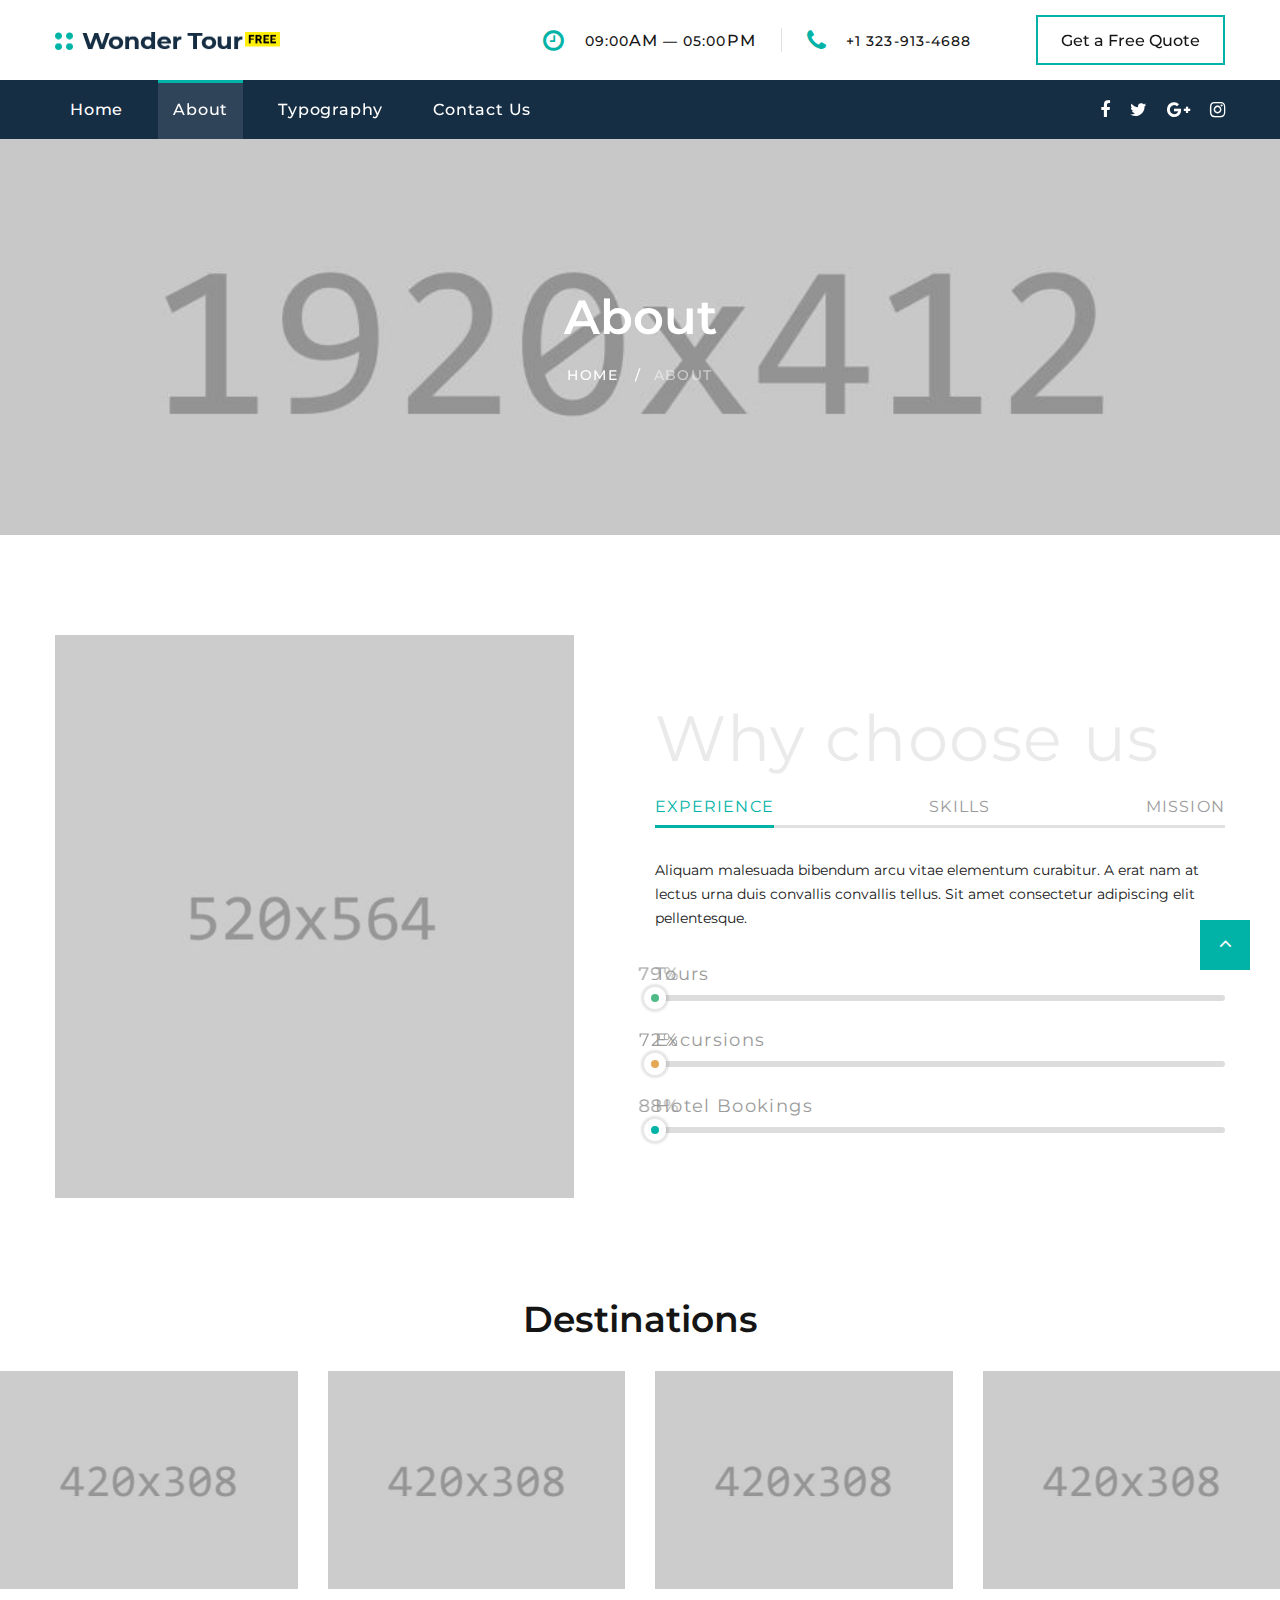
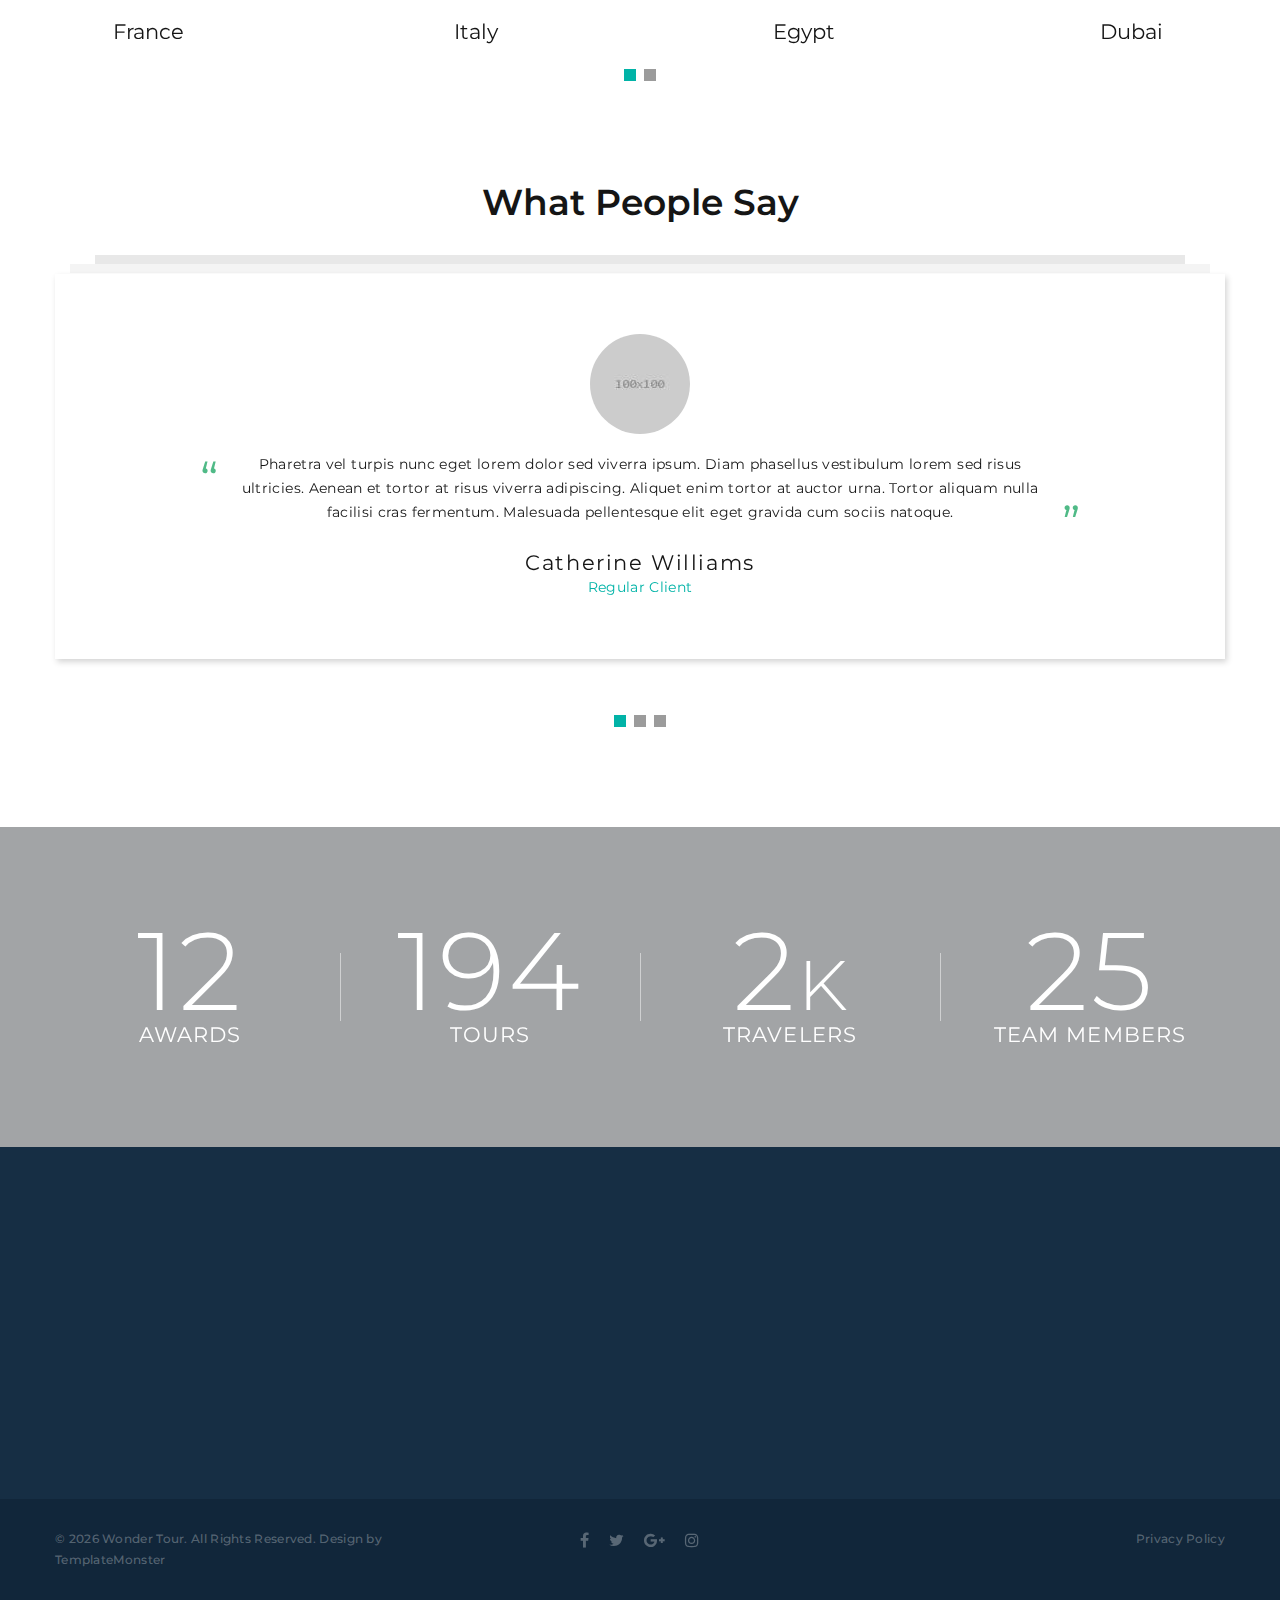
==== commit e054fee3: "download_30_04_2023_2" ====
--- a/about.html
+++ b/about.html
@@ -25,7 +25,7 @@
       </div>
     </div>
     <div class="page">
-      <!-- Page Header--><a class="banner banner-top" href="https://www.templatemonster.com/intense-multipurpose-html-template.html" target="_blank"><img src="images/intense_02.jpg" alt=""/></a>
+      <!-- Page Header-->
       <header class="section page-header">
         <!-- RD Navbar-->
         <div class="rd-navbar-wrap">
@@ -362,7 +362,7 @@
         </div>
       </section>
 
-      <!-- Page Footer--><a class="banner" href="https://www.templatemonster.com/intense-multipurpose-html-template.html" target="_blank"><img src="images/intense_big_02.jpg" alt=""/></a>
+      <!-- Page Footer-->
       <footer class="section footer-corporate context-dark">
         <div class="footer-corporate-inset">
           <div class="container">
@@ -464,4 +464,4 @@
     <script src="js/core.min.js"></script>
     <script src="js/script.js"></script>
   </body>
-</html>+</html>
